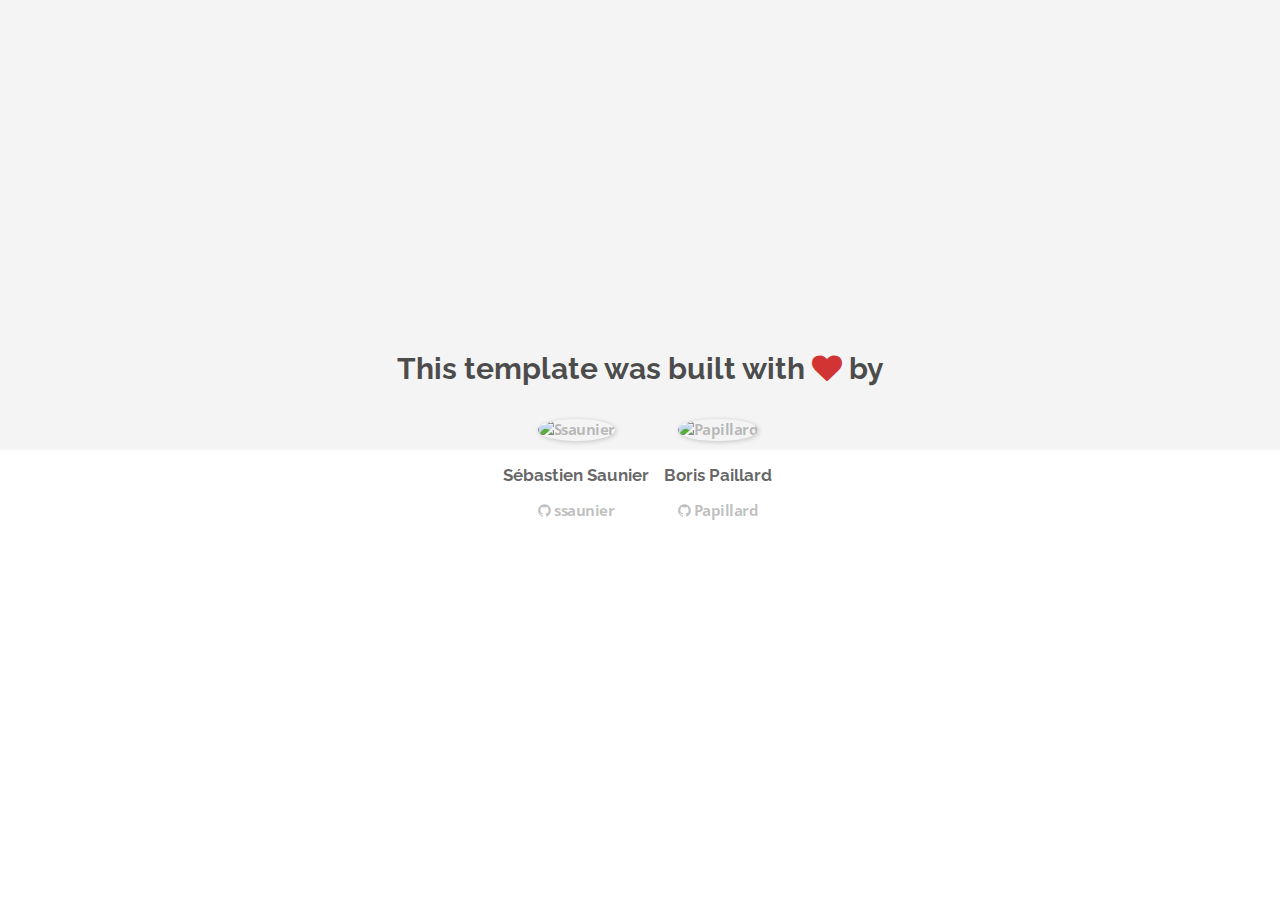
==== about.html @ 0bd61c10 "Automated commit at 2018-07-30 09:25:09 UTC by middleman-deploy 2.0.0-alpha" ====
<!doctype html>
<html>
  <head>
    <meta charset="utf-8">
    <meta http-equiv="x-ua-compatible" content="ie=edge">
    <meta name="viewport"
          content="width=device-width, initial-scale=1, shrink-to-fit=no">
    <!-- Use the title from a page's frontmatter if it has one -->
    <title>Le Wagon - Middleman - About</title>
    <link href="stylesheets/application-3c48b980.css" rel="stylesheet" />
    <script src="javascripts/application-93de88c9.js"></script>
    <link href="images/favicon-f15af148.png" rel="icon" type="image/png" />
  </head>
  <body>
    <div id="about">
  <div class="about-content">
    <h1>This template was built with <i class="fa fa-heart"></i> by</h1>
    <ul class="list-inline">
        <li>
<a href="https://kitt.lewagon.com/alumni/ssaunier" target="_blank">            <img src="https://kitt.lewagon.com/placeholder/users/ssaunier" class="img-circle" alt="Ssaunier" />
</a>          <h2>Sébastien Saunier</h2>
          <p>
<a href="https://github.com/ssaunier" target="_blank">              <i class="fa fa-github"></i> ssaunier
</a>          </p>
        </li>
        <li>
<a href="https://kitt.lewagon.com/alumni/Papillard" target="_blank">            <img src="https://kitt.lewagon.com/placeholder/users/Papillard" class="img-circle" alt="Papillard" />
</a>          <h2>Boris Paillard</h2>
          <p>
<a href="https://github.com/Papillard" target="_blank">              <i class="fa fa-github"></i> Papillard
</a>          </p>
        </li>
    </ul>
  </div>
</div>

  </body>
</html>
---- stylesheets/application-3c48b980.css ----
@import url("https://fonts.googleapis.com/css?family=Open+Sans:400,300,700|Raleway:400,100,300,700,500");/*!
 * Bootstrap v3.3.7 (http://getbootstrap.com)
 * Copyright 2011-2016 Twitter, Inc.
 * Licensed under MIT (https://github.com/twbs/bootstrap/blob/master/LICENSE)
 *//*! normalize.css v3.0.3 | MIT License | github.com/necolas/normalize.css */html{font-family:sans-serif;-ms-text-size-adjust:100%;-webkit-text-size-adjust:100%}body{margin:0}article,aside,details,figcaption,figure,footer,header,hgroup,main,menu,nav,section,summary{display:block}audio,canvas,progress,video{display:inline-block;vertical-align:baseline}audio:not([controls]){display:none;height:0}[hidden],template{display:none}a{background-color:transparent}a:active,a:hover{outline:0}abbr[title]{border-bottom:1px dotted}b,strong{font-weight:bold}dfn{font-style:italic}h1{font-size:2em;margin:0.67em 0}mark{background:#ff0;color:#000}small{font-size:80%}sub,sup{font-size:75%;line-height:0;position:relative;vertical-align:baseline}sup{top:-0.5em}sub{bottom:-0.25em}img{border:0}svg:not(:root){overflow:hidden}figure{margin:1em 40px}hr{-webkit-box-sizing:content-box;box-sizing:content-box;height:0}pre{overflow:auto}code,kbd,pre,samp{font-family:monospace, monospace;font-size:1em}button,input,optgroup,select,textarea{color:inherit;font:inherit;margin:0}button{overflow:visible}button,select{text-transform:none}button,html input[type="button"],input[type="reset"],input[type="submit"]{-webkit-appearance:button;cursor:pointer}button[disabled],html input[disabled]{cursor:default}button::-moz-focus-inner,input::-moz-focus-inner{border:0;padding:0}input{line-height:normal}input[type="checkbox"],input[type="radio"]{-webkit-box-sizing:border-box;box-sizing:border-box;padding:0}input[type="number"]::-webkit-inner-spin-button,input[type="number"]::-webkit-outer-spin-button{height:auto}input[type="search"]{-webkit-appearance:textfield;-webkit-box-sizing:content-box;box-sizing:content-box}input[type="search"]::-webkit-search-cancel-button,input[type="search"]::-webkit-search-decoration{-webkit-appearance:none}fieldset{border:1px solid #c0c0c0;margin:0 2px;padding:0.35em 0.625em 0.75em}legend{border:0;padding:0}textarea{overflow:auto}optgroup{font-weight:bold}table{border-collapse:collapse;border-spacing:0}td,th{padding:0}/*! Source: https://github.com/h5bp/html5-boilerplate/blob/master/src/css/main.css */@media print{*,*:before,*:after{background:transparent !important;color:#000 !important;-webkit-box-shadow:none !important;box-shadow:none !important;text-shadow:none !important}a,a:visited{text-decoration:underline}a[href]:after{content:" (" attr(href) ")"}abbr[title]:after{content:" (" attr(title) ")"}a[href^="#"]:after,a[href^="javascript:"]:after{content:""}pre,blockquote{border:1px solid #999;page-break-inside:avoid}thead{display:table-header-group}tr,img{page-break-inside:avoid}img{max-width:100% !important}p,h2,h3{orphans:3;widows:3}h2,h3{page-break-after:avoid}.navbar{display:none}.btn>.caret,.dropup>.btn>.caret{border-top-color:#000 !important}.label{border:1px solid #000}.table{border-collapse:collapse !important}.table td,.table th{background-color:#fff !important}.table-bordered th,.table-bordered td{border:1px solid #ddd !important}}@font-face{font-family:'Glyphicons Halflings';src:url("../assets/bootstrap/glyphicons-halflings-regular-86b6f62b.eot");src:url("../assets/bootstrap/glyphicons-halflings-regular-86b6f62b.eot?#iefix") format("embedded-opentype"),url("../assets/bootstrap/glyphicons-halflings-regular-ca35b697.woff2") format("woff2"),url("../assets/bootstrap/glyphicons-halflings-regular-278e49a8.woff") format("woff"),url("../assets/bootstrap/glyphicons-halflings-regular-44bc1850.ttf") format("truetype"),url("../assets/bootstrap/glyphicons-halflings-regular-de51a849.svg#glyphicons_halflingsregular") format("svg")}.glyphicon{position:relative;top:1px;display:inline-block;font-family:'Glyphicons Halflings';font-style:normal;font-weight:normal;line-height:1;-webkit-font-smoothing:antialiased;-moz-osx-font-smoothing:grayscale}.glyphicon-asterisk:before{content:"\002a"}.glyphicon-plus:before{content:"\002b"}.glyphicon-euro:before,.glyphicon-eur:before{content:"\20ac"}.glyphicon-minus:before{content:"\2212"}.glyphicon-cloud:before{content:"\2601"}.glyphicon-envelope:before{content:"\2709"}.glyphicon-pencil:before{content:"\270f"}.glyphicon-glass:before{content:"\e001"}.glyphicon-music:before{content:"\e002"}.glyphicon-search:before{content:"\e003"}.glyphicon-heart:before{content:"\e005"}.glyphicon-star:before{content:"\e006"}.glyphicon-star-empty:before{content:"\e007"}.glyphicon-user:before{content:"\e008"}.glyphicon-film:before{content:"\e009"}.glyphicon-th-large:before{content:"\e010"}.glyphicon-th:before{content:"\e011"}.glyphicon-th-list:before{content:"\e012"}.glyphicon-ok:before{content:"\e013"}.glyphicon-remove:before{content:"\e014"}.glyphicon-zoom-in:before{content:"\e015"}.glyphicon-zoom-out:before{content:"\e016"}.glyphicon-off:before{content:"\e017"}.glyphicon-signal:before{content:"\e018"}.glyphicon-cog:before{content:"\e019"}.glyphicon-trash:before{content:"\e020"}.glyphicon-home:before{content:"\e021"}.glyphicon-file:before{content:"\e022"}.glyphicon-time:before{content:"\e023"}.glyphicon-road:before{content:"\e024"}.glyphicon-download-alt:before{content:"\e025"}.glyphicon-download:before{content:"\e026"}.glyphicon-upload:before{content:"\e027"}.glyphicon-inbox:before{content:"\e028"}.glyphicon-play-circle:before{content:"\e029"}.glyphicon-repeat:before{content:"\e030"}.glyphicon-refresh:before{content:"\e031"}.glyphicon-list-alt:before{content:"\e032"}.glyphicon-lock:before{content:"\e033"}.glyphicon-flag:before{content:"\e034"}.glyphicon-headphones:before{content:"\e035"}.glyphicon-volume-off:before{content:"\e036"}.glyphicon-volume-down:before{content:"\e037"}.glyphicon-volume-up:before{content:"\e038"}.glyphicon-qrcode:before{content:"\e039"}.glyphicon-barcode:before{content:"\e040"}.glyphicon-tag:before{content:"\e041"}.glyphicon-tags:before{content:"\e042"}.glyphicon-book:before{content:"\e043"}.glyphicon-bookmark:before{content:"\e044"}.glyphicon-print:before{content:"\e045"}.glyphicon-camera:before{content:"\e046"}.glyphicon-font:before{content:"\e047"}.glyphicon-bold:before{content:"\e048"}.glyphicon-italic:before{content:"\e049"}.glyphicon-text-height:before{content:"\e050"}.glyphicon-text-width:before{content:"\e051"}.glyphicon-align-left:before{content:"\e052"}.glyphicon-align-center:before{content:"\e053"}.glyphicon-align-right:before{content:"\e054"}.glyphicon-align-justify:before{content:"\e055"}.glyphicon-list:before{content:"\e056"}.glyphicon-indent-left:before{content:"\e057"}.glyphicon-indent-right:before{content:"\e058"}.glyphicon-facetime-video:before{content:"\e059"}.glyphicon-picture:before{content:"\e060"}.glyphicon-map-marker:before{content:"\e062"}.glyphicon-adjust:before{content:"\e063"}.glyphicon-tint:before{content:"\e064"}.glyphicon-edit:before{content:"\e065"}.glyphicon-share:before{content:"\e066"}.glyphicon-check:before{content:"\e067"}.glyphicon-move:before{content:"\e068"}.glyphicon-step-backward:before{content:"\e069"}.glyphicon-fast-backward:before{content:"\e070"}.glyphicon-backward:before{content:"\e071"}.glyphicon-play:before{content:"\e072"}.glyphicon-pause:before{content:"\e073"}.glyphicon-stop:before{content:"\e074"}.glyphicon-forward:before{content:"\e075"}.glyphicon-fast-forward:before{content:"\e076"}.glyphicon-step-forward:before{content:"\e077"}.glyphicon-eject:before{content:"\e078"}.glyphicon-chevron-left:before{content:"\e079"}.glyphicon-chevron-right:before{content:"\e080"}.glyphicon-plus-sign:before{content:"\e081"}.glyphicon-minus-sign:before{content:"\e082"}.glyphicon-remove-sign:before{content:"\e083"}.glyphicon-ok-sign:before{content:"\e084"}.glyphicon-question-sign:before{content:"\e085"}.glyphicon-info-sign:before{content:"\e086"}.glyphicon-screenshot:before{content:"\e087"}.glyphicon-remove-circle:before{content:"\e088"}.glyphicon-ok-circle:before{content:"\e089"}.glyphicon-ban-circle:before{content:"\e090"}.glyphicon-arrow-left:before{content:"\e091"}.glyphicon-arrow-right:before{content:"\e092"}.glyphicon-arrow-up:before{content:"\e093"}.glyphicon-arrow-down:before{content:"\e094"}.glyphicon-share-alt:before{content:"\e095"}.glyphicon-resize-full:before{content:"\e096"}.glyphicon-resize-small:before{content:"\e097"}.glyphicon-exclamation-sign:before{content:"\e101"}.glyphicon-gift:before{content:"\e102"}.glyphicon-leaf:before{content:"\e103"}.glyphicon-fire:before{content:"\e104"}.glyphicon-eye-open:before{content:"\e105"}.glyphicon-eye-close:before{content:"\e106"}.glyphicon-warning-sign:before{content:"\e107"}.glyphicon-plane:before{content:"\e108"}.glyphicon-calendar:before{content:"\e109"}.glyphicon-random:before{content:"\e110"}.glyphicon-comment:before{content:"\e111"}.glyphicon-magnet:before{content:"\e112"}.glyphicon-chevron-up:before{content:"\e113"}.glyphicon-chevron-down:before{content:"\e114"}.glyphicon-retweet:before{content:"\e115"}.glyphicon-shopping-cart:before{content:"\e116"}.glyphicon-folder-close:before{content:"\e117"}.glyphicon-folder-open:before{content:"\e118"}.glyphicon-resize-vertical:before{content:"\e119"}.glyphicon-resize-horizontal:before{content:"\e120"}.glyphicon-hdd:before{content:"\e121"}.glyphicon-bullhorn:before{content:"\e122"}.glyphicon-bell:before{content:"\e123"}.glyphicon-certificate:before{content:"\e124"}.glyphicon-thumbs-up:before{content:"\e125"}.glyphicon-thumbs-down:before{content:"\e126"}.glyphicon-hand-right:before{content:"\e127"}.glyphicon-hand-left:before{content:"\e128"}.glyphicon-hand-up:before{content:"\e129"}.glyphicon-hand-down:before{content:"\e130"}.glyphicon-circle-arrow-right:before{content:"\e131"}.glyphicon-circle-arrow-left:before{content:"\e132"}.glyphicon-circle-arrow-up:before{content:"\e133"}.glyphicon-circle-arrow-down:before{content:"\e134"}.glyphicon-globe:before{content:"\e135"}.glyphicon-wrench:before{content:"\e136"}.glyphicon-tasks:before{content:"\e137"}.glyphicon-filter:before{content:"\e138"}.glyphicon-briefcase:before{content:"\e139"}.glyphicon-fullscreen:before{content:"\e140"}.glyphicon-dashboard:before{content:"\e141"}.glyphicon-paperclip:before{content:"\e142"}.glyphicon-heart-empty:before{content:"\e143"}.glyphicon-link:before{content:"\e144"}.glyphicon-phone:before{content:"\e145"}.glyphicon-pushpin:before{content:"\e146"}.glyphicon-usd:before{content:"\e148"}.glyphicon-gbp:before{content:"\e149"}.glyphicon-sort:before{content:"\e150"}.glyphicon-sort-by-alphabet:before{content:"\e151"}.glyphicon-sort-by-alphabet-alt:before{content:"\e152"}.glyphicon-sort-by-order:before{content:"\e153"}.glyphicon-sort-by-order-alt:before{content:"\e154"}.glyphicon-sort-by-attributes:before{content:"\e155"}.glyphicon-sort-by-attributes-alt:before{content:"\e156"}.glyphicon-unchecked:before{content:"\e157"}.glyphicon-expand:before{content:"\e158"}.glyphicon-collapse-down:before{content:"\e159"}.glyphicon-collapse-up:before{content:"\e160"}.glyphicon-log-in:before{content:"\e161"}.glyphicon-flash:before{content:"\e162"}.glyphicon-log-out:before{content:"\e163"}.glyphicon-new-window:before{content:"\e164"}.glyphicon-record:before{content:"\e165"}.glyphicon-save:before{content:"\e166"}.glyphicon-open:before{content:"\e167"}.glyphicon-saved:before{content:"\e168"}.glyphicon-import:before{content:"\e169"}.glyphicon-export:before{content:"\e170"}.glyphicon-send:before{content:"\e171"}.glyphicon-floppy-disk:before{content:"\e172"}.glyphicon-floppy-saved:before{content:"\e173"}.glyphicon-floppy-remove:before{content:"\e174"}.glyphicon-floppy-save:before{content:"\e175"}.glyphicon-floppy-open:before{content:"\e176"}.glyphicon-credit-card:before{content:"\e177"}.glyphicon-transfer:before{content:"\e178"}.glyphicon-cutlery:before{content:"\e179"}.glyphicon-header:before{content:"\e180"}.glyphicon-compressed:before{content:"\e181"}.glyphicon-earphone:before{content:"\e182"}.glyphicon-phone-alt:before{content:"\e183"}.glyphicon-tower:before{content:"\e184"}.glyphicon-stats:before{content:"\e185"}.glyphicon-sd-video:before{content:"\e186"}.glyphicon-hd-video:before{content:"\e187"}.glyphicon-subtitles:before{content:"\e188"}.glyphicon-sound-stereo:before{content:"\e189"}.glyphicon-sound-dolby:before{content:"\e190"}.glyphicon-sound-5-1:before{content:"\e191"}.glyphicon-sound-6-1:before{content:"\e192"}.glyphicon-sound-7-1:before{content:"\e193"}.glyphicon-copyright-mark:before{content:"\e194"}.glyphicon-registration-mark:before{content:"\e195"}.glyphicon-cloud-download:before{content:"\e197"}.glyphicon-cloud-upload:before{content:"\e198"}.glyphicon-tree-conifer:before{content:"\e199"}.glyphicon-tree-deciduous:before{content:"\e200"}.glyphicon-cd:before{content:"\e201"}.glyphicon-save-file:before{content:"\e202"}.glyphicon-open-file:before{content:"\e203"}.glyphicon-level-up:before{content:"\e204"}.glyphicon-copy:before{content:"\e205"}.glyphicon-paste:before{content:"\e206"}.glyphicon-alert:before{content:"\e209"}.glyphicon-equalizer:before{content:"\e210"}.glyphicon-king:before{content:"\e211"}.glyphicon-queen:before{content:"\e212"}.glyphicon-pawn:before{content:"\e213"}.glyphicon-bishop:before{content:"\e214"}.glyphicon-knight:before{content:"\e215"}.glyphicon-baby-formula:before{content:"\e216"}.glyphicon-tent:before{content:"\26fa"}.glyphicon-blackboard:before{content:"\e218"}.glyphicon-bed:before{content:"\e219"}.glyphicon-apple:before{content:"\f8ff"}.glyphicon-erase:before{content:"\e221"}.glyphicon-hourglass:before{content:"\231b"}.glyphicon-lamp:before{content:"\e223"}.glyphicon-duplicate:before{content:"\e224"}.glyphicon-piggy-bank:before{content:"\e225"}.glyphicon-scissors:before{content:"\e226"}.glyphicon-bitcoin:before{content:"\e227"}.glyphicon-btc:before{content:"\e227"}.glyphicon-xbt:before{content:"\e227"}.glyphicon-yen:before{content:"\00a5"}.glyphicon-jpy:before{content:"\00a5"}.glyphicon-ruble:before{content:"\20bd"}.glyphicon-rub:before{content:"\20bd"}.glyphicon-scale:before{content:"\e230"}.glyphicon-ice-lolly:before{content:"\e231"}.glyphicon-ice-lolly-tasted:before{content:"\e232"}.glyphicon-education:before{content:"\e233"}.glyphicon-option-horizontal:before{content:"\e234"}.glyphicon-option-vertical:before{content:"\e235"}.glyphicon-menu-hamburger:before{content:"\e236"}.glyphicon-modal-window:before{content:"\e237"}.glyphicon-oil:before{content:"\e238"}.glyphicon-grain:before{content:"\e239"}.glyphicon-sunglasses:before{content:"\e240"}.glyphicon-text-size:before{content:"\e241"}.glyphicon-text-color:before{content:"\e242"}.glyphicon-text-background:before{content:"\e243"}.glyphicon-object-align-top:before{content:"\e244"}.glyphicon-object-align-bottom:before{content:"\e245"}.glyphicon-object-align-horizontal:before{content:"\e246"}.glyphicon-object-align-left:before{content:"\e247"}.glyphicon-object-align-vertical:before{content:"\e248"}.glyphicon-object-align-right:before{content:"\e249"}.glyphicon-triangle-right:before{content:"\e250"}.glyphicon-triangle-left:before{content:"\e251"}.glyphicon-triangle-bottom:before{content:"\e252"}.glyphicon-triangle-top:before{content:"\e253"}.glyphicon-console:before{content:"\e254"}.glyphicon-superscript:before{content:"\e255"}.glyphicon-subscript:before{content:"\e256"}.glyphicon-menu-left:before{content:"\e257"}.glyphicon-menu-right:before{content:"\e258"}.glyphicon-menu-down:before{content:"\e259"}.glyphicon-menu-up:before{content:"\e260"}*{-webkit-box-sizing:border-box;box-sizing:border-box}*:before,*:after{-webkit-box-sizing:border-box;box-sizing:border-box}html{font-size:10px;-webkit-tap-highlight-color:transparent}body{font-family:"Open Sans", "Helvetica", "sans-serif";font-size:18px;line-height:1.42857143;color:#333333;background-color:#F4F4F4}input,button,select,textarea{font-family:inherit;font-size:inherit;line-height:inherit}a{color:#469AE0;text-decoration:none}a:hover,a:focus{color:#1f74ba;text-decoration:underline}a:focus{outline:5px auto -webkit-focus-ring-color;outline-offset:-2px}figure{margin:0}img{vertical-align:middle}.img-responsive{display:block;max-width:100%;height:auto}.img-rounded{border-radius:2px}.img-thumbnail{padding:4px;line-height:1.42857143;background-color:#F4F4F4;border:1px solid #ddd;border-radius:2px;-webkit-transition:all 0.2s ease-in-out;transition:all 0.2s ease-in-out;display:inline-block;max-width:100%;height:auto}.img-circle{border-radius:50%}hr{margin-top:25px;margin-bottom:25px;border:0;border-top:1px solid #eeeeee}.sr-only{position:absolute;width:1px;height:1px;margin:-1px;padding:0;overflow:hidden;clip:rect(0, 0, 0, 0);border:0}.sr-only-focusable:active,.sr-only-focusable:focus{position:static;width:auto;height:auto;margin:0;overflow:visible;clip:auto}[role="button"]{cursor:pointer}h1,h2,h3,h4,h5,h6,.h1,.h2,.h3,.h4,.h5,.h6{font-family:"Raleway", "Helvetica", "sans-serif";font-weight:500;line-height:1.1;color:inherit}h1 small,h1 .small,h2 small,h2 .small,h3 small,h3 .small,h4 small,h4 .small,h5 small,h5 .small,h6 small,h6 .small,.h1 small,.h1 .small,.h2 small,.h2 .small,.h3 small,.h3 .small,.h4 small,.h4 .small,.h5 small,.h5 .small,.h6 small,.h6 .small{font-weight:normal;line-height:1;color:#777777}h1,.h1,h2,.h2,h3,.h3{margin-top:25px;margin-bottom:12.5px}h1 small,h1 .small,.h1 small,.h1 .small,h2 small,h2 .small,.h2 small,.h2 .small,h3 small,h3 .small,.h3 small,.h3 .small{font-size:65%}h4,.h4,h5,.h5,h6,.h6{margin-top:12.5px;margin-bottom:12.5px}h4 small,h4 .small,.h4 small,.h4 .small,h5 small,h5 .small,.h5 small,.h5 .small,h6 small,h6 .small,.h6 small,.h6 .small{font-size:75%}h1,.h1{font-size:46px}h2,.h2{font-size:38px}h3,.h3{font-size:31px}h4,.h4{font-size:23px}h5,.h5{font-size:18px}h6,.h6{font-size:16px}p{margin:0 0 12.5px}.lead{margin-bottom:25px;font-size:20px;font-weight:300;line-height:1.4}@media (min-width: 768px){.lead{font-size:27px}}small,.small{font-size:88%}mark,.mark{background-color:#fcf8e3;padding:.2em}.text-left{text-align:left}.text-right{text-align:right}.text-center{text-align:center}.text-justify{text-align:justify}.text-nowrap{white-space:nowrap}.text-lowercase{text-transform:lowercase}.text-uppercase,.initialism{text-transform:uppercase}.text-capitalize{text-transform:capitalize}.text-muted{color:#777777}.text-primary{color:#469AE0}a.text-primary:hover,a.text-primary:focus{color:#2381d0}.text-success{color:#3c763d}a.text-success:hover,a.text-success:focus{color:#2b542c}.text-info{color:#31708f}a.text-info:hover,a.text-info:focus{color:#245269}.text-warning{color:#8a6d3b}a.text-warning:hover,a.text-warning:focus{color:#66512c}.text-danger{color:#a94442}a.text-danger:hover,a.text-danger:focus{color:#843534}.bg-primary{color:#fff}.bg-primary{background-color:#469AE0}a.bg-primary:hover,a.bg-primary:focus{background-color:#2381d0}.bg-success{background-color:#dff0d8}a.bg-success:hover,a.bg-success:focus{background-color:#c1e2b3}.bg-info{background-color:#d9edf7}a.bg-info:hover,a.bg-info:focus{background-color:#afd9ee}.bg-warning{background-color:#fcf8e3}a.bg-warning:hover,a.bg-warning:focus{background-color:#f7ecb5}.bg-danger{background-color:#f2dede}a.bg-danger:hover,a.bg-danger:focus{background-color:#e4b9b9}.page-header{padding-bottom:11.5px;margin:50px 0 25px;border-bottom:1px solid #eeeeee}ul,ol{margin-top:0;margin-bottom:12.5px}ul ul,ul ol,ol ul,ol ol{margin-bottom:0}.list-unstyled{padding-left:0;list-style:none}.list-inline{padding-left:0;list-style:none;margin-left:-5px}.list-inline>li{display:inline-block;padding-left:5px;padding-right:5px}dl{margin-top:0;margin-bottom:25px}dt,dd{line-height:1.42857143}dt{font-weight:bold}dd{margin-left:0}.dl-horizontal dd:before,.dl-horizontal dd:after{content:" ";display:table}.dl-horizontal dd:after{clear:both}@media (min-width: 768px){.dl-horizontal dt{float:left;width:160px;clear:left;text-align:right;overflow:hidden;text-overflow:ellipsis;white-space:nowrap}.dl-horizontal dd{margin-left:180px}}abbr[title],abbr[data-original-title]{cursor:help;border-bottom:1px dotted #777777}.initialism{font-size:90%}blockquote{padding:12.5px 25px;margin:0 0 25px;font-size:22.5px;border-left:5px solid #eeeeee}blockquote p:last-child,blockquote ul:last-child,blockquote ol:last-child{margin-bottom:0}blockquote footer,blockquote small,blockquote .small{display:block;font-size:80%;line-height:1.42857143;color:#777777}blockquote footer:before,blockquote small:before,blockquote .small:before{content:'\2014 \00A0'}.blockquote-reverse,blockquote.pull-right{padding-right:15px;padding-left:0;border-right:5px solid #eeeeee;border-left:0;text-align:right}.blockquote-reverse footer:before,.blockquote-reverse small:before,.blockquote-reverse .small:before,blockquote.pull-right footer:before,blockquote.pull-right small:before,blockquote.pull-right .small:before{content:''}.blockquote-reverse footer:after,.blockquote-reverse small:after,.blockquote-reverse .small:after,blockquote.pull-right footer:after,blockquote.pull-right small:after,blockquote.pull-right .small:after{content:'\00A0 \2014'}address{margin-bottom:25px;font-style:normal;line-height:1.42857143}code,kbd,pre,samp{font-family:Menlo, Monaco, Consolas, "Courier New", monospace}code{padding:2px 4px;font-size:90%;color:#c7254e;background-color:#f9f2f4;border-radius:2px}kbd{padding:2px 4px;font-size:90%;color:#fff;background-color:#333;border-radius:2px;-webkit-box-shadow:inset 0 -1px 0 rgba(0,0,0,0.25);box-shadow:inset 0 -1px 0 rgba(0,0,0,0.25)}kbd kbd{padding:0;font-size:100%;font-weight:bold;-webkit-box-shadow:none;box-shadow:none}pre{display:block;padding:12px;margin:0 0 12.5px;font-size:17px;line-height:1.42857143;word-break:break-all;word-wrap:break-word;color:#333333;background-color:#f5f5f5;border:1px solid #ccc;border-radius:2px}pre code{padding:0;font-size:inherit;color:inherit;white-space:pre-wrap;background-color:transparent;border-radius:0}.pre-scrollable{max-height:340px;overflow-y:scroll}.container{margin-right:auto;margin-left:auto;padding-left:15px;padding-right:15px}.container:before,.container:after{content:" ";display:table}.container:after{clear:both}@media (min-width: 768px){.container{width:750px}}@media (min-width: 992px){.container{width:970px}}@media (min-width: 1200px){.container{width:1170px}}.container-fluid{margin-right:auto;margin-left:auto;padding-left:15px;padding-right:15px}.container-fluid:before,.container-fluid:after{content:" ";display:table}.container-fluid:after{clear:both}.row{margin-left:-15px;margin-right:-15px}.row:before,.row:after{content:" ";display:table}.row:after{clear:both}.col-xs-1,.col-sm-1,.col-md-1,.col-lg-1,.col-xs-2,.col-sm-2,.col-md-2,.col-lg-2,.col-xs-3,.col-sm-3,.col-md-3,.col-lg-3,.col-xs-4,.col-sm-4,.col-md-4,.col-lg-4,.col-xs-5,.col-sm-5,.col-md-5,.col-lg-5,.col-xs-6,.col-sm-6,.col-md-6,.col-lg-6,.col-xs-7,.col-sm-7,.col-md-7,.col-lg-7,.col-xs-8,.col-sm-8,.col-md-8,.col-lg-8,.col-xs-9,.col-sm-9,.col-md-9,.col-lg-9,.col-xs-10,.col-sm-10,.col-md-10,.col-lg-10,.col-xs-11,.col-sm-11,.col-md-11,.col-lg-11,.col-xs-12,.col-sm-12,.col-md-12,.col-lg-12{position:relative;min-height:1px;padding-left:15px;padding-right:15px}.col-xs-1,.col-xs-2,.col-xs-3,.col-xs-4,.col-xs-5,.col-xs-6,.col-xs-7,.col-xs-8,.col-xs-9,.col-xs-10,.col-xs-11,.col-xs-12{float:left}.col-xs-1{width:8.33333333%}.col-xs-2{width:16.66666667%}.col-xs-3{width:25%}.col-xs-4{width:33.33333333%}.col-xs-5{width:41.66666667%}.col-xs-6{width:50%}.col-xs-7{width:58.33333333%}.col-xs-8{width:66.66666667%}.col-xs-9{width:75%}.col-xs-10{width:83.33333333%}.col-xs-11{width:91.66666667%}.col-xs-12{width:100%}.col-xs-pull-0{right:auto}.col-xs-pull-1{right:8.33333333%}.col-xs-pull-2{right:16.66666667%}.col-xs-pull-3{right:25%}.col-xs-pull-4{right:33.33333333%}.col-xs-pull-5{right:41.66666667%}.col-xs-pull-6{right:50%}.col-xs-pull-7{right:58.33333333%}.col-xs-pull-8{right:66.66666667%}.col-xs-pull-9{right:75%}.col-xs-pull-10{right:83.33333333%}.col-xs-pull-11{right:91.66666667%}.col-xs-pull-12{right:100%}.col-xs-push-0{left:auto}.col-xs-push-1{left:8.33333333%}.col-xs-push-2{left:16.66666667%}.col-xs-push-3{left:25%}.col-xs-push-4{left:33.33333333%}.col-xs-push-5{left:41.66666667%}.col-xs-push-6{left:50%}.col-xs-push-7{left:58.33333333%}.col-xs-push-8{left:66.66666667%}.col-xs-push-9{left:75%}.col-xs-push-10{left:83.33333333%}.col-xs-push-11{left:91.66666667%}.col-xs-push-12{left:100%}.col-xs-offset-0{margin-left:0%}.col-xs-offset-1{margin-left:8.33333333%}.col-xs-offset-2{margin-left:16.66666667%}.col-xs-offset-3{margin-left:25%}.col-xs-offset-4{margin-left:33.33333333%}.col-xs-offset-5{margin-left:41.66666667%}.col-xs-offset-6{margin-left:50%}.col-xs-offset-7{margin-left:58.33333333%}.col-xs-offset-8{margin-left:66.66666667%}.col-xs-offset-9{margin-left:75%}.col-xs-offset-10{margin-left:83.33333333%}.col-xs-offset-11{margin-left:91.66666667%}.col-xs-offset-12{margin-left:100%}@media (min-width: 768px){.col-sm-1,.col-sm-2,.col-sm-3,.col-sm-4,.col-sm-5,.col-sm-6,.col-sm-7,.col-sm-8,.col-sm-9,.col-sm-10,.col-sm-11,.col-sm-12{float:left}.col-sm-1{width:8.33333333%}.col-sm-2{width:16.66666667%}.col-sm-3{width:25%}.col-sm-4{width:33.33333333%}.col-sm-5{width:41.66666667%}.col-sm-6{width:50%}.col-sm-7{width:58.33333333%}.col-sm-8{width:66.66666667%}.col-sm-9{width:75%}.col-sm-10{width:83.33333333%}.col-sm-11{width:91.66666667%}.col-sm-12{width:100%}.col-sm-pull-0{right:auto}.col-sm-pull-1{right:8.33333333%}.col-sm-pull-2{right:16.66666667%}.col-sm-pull-3{right:25%}.col-sm-pull-4{right:33.33333333%}.col-sm-pull-5{right:41.66666667%}.col-sm-pull-6{right:50%}.col-sm-pull-7{right:58.33333333%}.col-sm-pull-8{right:66.66666667%}.col-sm-pull-9{right:75%}.col-sm-pull-10{right:83.33333333%}.col-sm-pull-11{right:91.66666667%}.col-sm-pull-12{right:100%}.col-sm-push-0{left:auto}.col-sm-push-1{left:8.33333333%}.col-sm-push-2{left:16.66666667%}.col-sm-push-3{left:25%}.col-sm-push-4{left:33.33333333%}.col-sm-push-5{left:41.66666667%}.col-sm-push-6{left:50%}.col-sm-push-7{left:58.33333333%}.col-sm-push-8{left:66.66666667%}.col-sm-push-9{left:75%}.col-sm-push-10{left:83.33333333%}.col-sm-push-11{left:91.66666667%}.col-sm-push-12{left:100%}.col-sm-offset-0{margin-left:0%}.col-sm-offset-1{margin-left:8.33333333%}.col-sm-offset-2{margin-left:16.66666667%}.col-sm-offset-3{margin-left:25%}.col-sm-offset-4{margin-left:33.33333333%}.col-sm-offset-5{margin-left:41.66666667%}.col-sm-offset-6{margin-left:50%}.col-sm-offset-7{margin-left:58.33333333%}.col-sm-offset-8{margin-left:66.66666667%}.col-sm-offset-9{margin-left:75%}.col-sm-offset-10{margin-left:83.33333333%}.col-sm-offset-11{margin-left:91.66666667%}.col-sm-offset-12{margin-left:100%}}@media (min-width: 992px){.col-md-1,.col-md-2,.col-md-3,.col-md-4,.col-md-5,.col-md-6,.col-md-7,.col-md-8,.col-md-9,.col-md-10,.col-md-11,.col-md-12{float:left}.col-md-1{width:8.33333333%}.col-md-2{width:16.66666667%}.col-md-3{width:25%}.col-md-4{width:33.33333333%}.col-md-5{width:41.66666667%}.col-md-6{width:50%}.col-md-7{width:58.33333333%}.col-md-8{width:66.66666667%}.col-md-9{width:75%}.col-md-10{width:83.33333333%}.col-md-11{width:91.66666667%}.col-md-12{width:100%}.col-md-pull-0{right:auto}.col-md-pull-1{right:8.33333333%}.col-md-pull-2{right:16.66666667%}.col-md-pull-3{right:25%}.col-md-pull-4{right:33.33333333%}.col-md-pull-5{right:41.66666667%}.col-md-pull-6{right:50%}.col-md-pull-7{right:58.33333333%}.col-md-pull-8{right:66.66666667%}.col-md-pull-9{right:75%}.col-md-pull-10{right:83.33333333%}.col-md-pull-11{right:91.66666667%}.col-md-pull-12{right:100%}.col-md-push-0{left:auto}.col-md-push-1{left:8.33333333%}.col-md-push-2{left:16.66666667%}.col-md-push-3{left:25%}.col-md-push-4{left:33.33333333%}.col-md-push-5{left:41.66666667%}.col-md-push-6{left:50%}.col-md-push-7{left:58.33333333%}.col-md-push-8{left:66.66666667%}.col-md-push-9{left:75%}.col-md-push-10{left:83.33333333%}.col-md-push-11{left:91.66666667%}.col-md-push-12{left:100%}.col-md-offset-0{margin-left:0%}.col-md-offset-1{margin-left:8.33333333%}.col-md-offset-2{margin-left:16.66666667%}.col-md-offset-3{margin-left:25%}.col-md-offset-4{margin-left:33.33333333%}.col-md-offset-5{margin-left:41.66666667%}.col-md-offset-6{margin-left:50%}.col-md-offset-7{margin-left:58.33333333%}.col-md-offset-8{margin-left:66.66666667%}.col-md-offset-9{margin-left:75%}.col-md-offset-10{margin-left:83.33333333%}.col-md-offset-11{margin-left:91.66666667%}.col-md-offset-12{margin-left:100%}}@media (min-width: 1200px){.col-lg-1,.col-lg-2,.col-lg-3,.col-lg-4,.col-lg-5,.col-lg-6,.col-lg-7,.col-lg-8,.col-lg-9,.col-lg-10,.col-lg-11,.col-lg-12{float:left}.col-lg-1{width:8.33333333%}.col-lg-2{width:16.66666667%}.col-lg-3{width:25%}.col-lg-4{width:33.33333333%}.col-lg-5{width:41.66666667%}.col-lg-6{width:50%}.col-lg-7{width:58.33333333%}.col-lg-8{width:66.66666667%}.col-lg-9{width:75%}.col-lg-10{width:83.33333333%}.col-lg-11{width:91.66666667%}.col-lg-12{width:100%}.col-lg-pull-0{right:auto}.col-lg-pull-1{right:8.33333333%}.col-lg-pull-2{right:16.66666667%}.col-lg-pull-3{right:25%}.col-lg-pull-4{right:33.33333333%}.col-lg-pull-5{right:41.66666667%}.col-lg-pull-6{right:50%}.col-lg-pull-7{right:58.33333333%}.col-lg-pull-8{right:66.66666667%}.col-lg-pull-9{right:75%}.col-lg-pull-10{right:83.33333333%}.col-lg-pull-11{right:91.66666667%}.col-lg-pull-12{right:100%}.col-lg-push-0{left:auto}.col-lg-push-1{left:8.33333333%}.col-lg-push-2{left:16.66666667%}.col-lg-push-3{left:25%}.col-lg-push-4{left:33.33333333%}.col-lg-push-5{left:41.66666667%}.col-lg-push-6{left:50%}.col-lg-push-7{left:58.33333333%}.col-lg-push-8{left:66.66666667%}.col-lg-push-9{left:75%}.col-lg-push-10{left:83.33333333%}.col-lg-push-11{left:91.66666667%}.col-lg-push-12{left:100%}.col-lg-offset-0{margin-left:0%}.col-lg-offset-1{margin-left:8.33333333%}.col-lg-offset-2{margin-left:16.66666667%}.col-lg-offset-3{margin-left:25%}.col-lg-offset-4{margin-left:33.33333333%}.col-lg-offset-5{margin-left:41.66666667%}.col-lg-offset-6{margin-left:50%}.col-lg-offset-7{margin-left:58.33333333%}.col-lg-offset-8{margin-left:66.66666667%}.col-lg-offset-9{margin-left:75%}.col-lg-offset-10{margin-left:83.33333333%}.col-lg-offset-11{margin-left:91.66666667%}.col-lg-offset-12{margin-left:100%}}table{background-color:transparent}caption{padding-top:8px;padding-bottom:8px;color:#777777;text-align:left}th{text-align:left}.table{width:100%;max-width:100%;margin-bottom:25px}.table>thead>tr>th,.table>thead>tr>td,.table>tbody>tr>th,.table>tbody>tr>td,.table>tfoot>tr>th,.table>tfoot>tr>td{padding:8px;line-height:1.42857143;vertical-align:top;border-top:1px solid #ddd}.table>thead>tr>th{vertical-align:bottom;border-bottom:2px solid #ddd}.table>caption+thead>tr:first-child>th,.table>caption+thead>tr:first-child>td,.table>colgroup+thead>tr:first-child>th,.table>colgroup+thead>tr:first-child>td,.table>thead:first-child>tr:first-child>th,.table>thead:first-child>tr:first-child>td{border-top:0}.table>tbody+tbody{border-top:2px solid #ddd}.table .table{background-color:#F4F4F4}.table-condensed>thead>tr>th,.table-condensed>thead>tr>td,.table-condensed>tbody>tr>th,.table-condensed>tbody>tr>td,.table-condensed>tfoot>tr>th,.table-condensed>tfoot>tr>td{padding:5px}.table-bordered{border:1px solid #ddd}.table-bordered>thead>tr>th,.table-bordered>thead>tr>td,.table-bordered>tbody>tr>th,.table-bordered>tbody>tr>td,.table-bordered>tfoot>tr>th,.table-bordered>tfoot>tr>td{border:1px solid #ddd}.table-bordered>thead>tr>th,.table-bordered>thead>tr>td{border-bottom-width:2px}.table-striped>tbody>tr:nth-of-type(odd){background-color:#f9f9f9}.table-hover>tbody>tr:hover{background-color:#f5f5f5}table col[class*="col-"]{position:static;float:none;display:table-column}table td[class*="col-"],table th[class*="col-"]{position:static;float:none;display:table-cell}.table>thead>tr>td.active,.table>thead>tr>th.active,.table>thead>tr.active>td,.table>thead>tr.active>th,.table>tbody>tr>td.active,.table>tbody>tr>th.active,.table>tbody>tr.active>td,.table>tbody>tr.active>th,.table>tfoot>tr>td.active,.table>tfoot>tr>th.active,.table>tfoot>tr.active>td,.table>tfoot>tr.active>th{background-color:#f5f5f5}.table-hover>tbody>tr>td.active:hover,.table-hover>tbody>tr>th.active:hover,.table-hover>tbody>tr.active:hover>td,.table-hover>tbody>tr:hover>.active,.table-hover>tbody>tr.active:hover>th{background-color:#e8e8e8}.table>thead>tr>td.success,.table>thead>tr>th.success,.table>thead>tr.success>td,.table>thead>tr.success>th,.table>tbody>tr>td.success,.table>tbody>tr>th.success,.table>tbody>tr.success>td,.table>tbody>tr.success>th,.table>tfoot>tr>td.success,.table>tfoot>tr>th.success,.table>tfoot>tr.success>td,.table>tfoot>tr.success>th{background-color:#dff0d8}.table-hover>tbody>tr>td.success:hover,.table-hover>tbody>tr>th.success:hover,.table-hover>tbody>tr.success:hover>td,.table-hover>tbody>tr:hover>.success,.table-hover>tbody>tr.success:hover>th{background-color:#d0e9c6}.table>thead>tr>td.info,.table>thead>tr>th.info,.table>thead>tr.info>td,.table>thead>tr.info>th,.table>tbody>tr>td.info,.table>tbody>tr>th.info,.table>tbody>tr.info>td,.table>tbody>tr.info>th,.table>tfoot>tr>td.info,.table>tfoot>tr>th.info,.table>tfoot>tr.info>td,.table>tfoot>tr.info>th{background-color:#d9edf7}.table-hover>tbody>tr>td.info:hover,.table-hover>tbody>tr>th.info:hover,.table-hover>tbody>tr.info:hover>td,.table-hover>tbody>tr:hover>.info,.table-hover>tbody>tr.info:hover>th{background-color:#c4e3f3}.table>thead>tr>td.warning,.table>thead>tr>th.warning,.table>thead>tr.warning>td,.table>thead>tr.warning>th,.table>tbody>tr>td.warning,.table>tbody>tr>th.warning,.table>tbody>tr.warning>td,.table>tbody>tr.warning>th,.table>tfoot>tr>td.warning,.table>tfoot>tr>th.warning,.table>tfoot>tr.warning>td,.table>tfoot>tr.warning>th{background-color:#fcf8e3}.table-hover>tbody>tr>td.warning:hover,.table-hover>tbody>tr>th.warning:hover,.table-hover>tbody>tr.warning:hover>td,.table-hover>tbody>tr:hover>.warning,.table-hover>tbody>tr.warning:hover>th{background-color:#faf2cc}.table>thead>tr>td.danger,.table>thead>tr>th.danger,.table>thead>tr.danger>td,.table>thead>tr.danger>th,.table>tbody>tr>td.danger,.table>tbody>tr>th.danger,.table>tbody>tr.danger>td,.table>tbody>tr.danger>th,.table>tfoot>tr>td.danger,.table>tfoot>tr>th.danger,.table>tfoot>tr.danger>td,.table>tfoot>tr.danger>th{background-color:#f2dede}.table-hover>tbody>tr>td.danger:hover,.table-hover>tbody>tr>th.danger:hover,.table-hover>tbody>tr.danger:hover>td,.table-hover>tbody>tr:hover>.danger,.table-hover>tbody>tr.danger:hover>th{background-color:#ebcccc}.table-responsive{overflow-x:auto;min-height:0.01%}@media screen and (max-width: 767px){.table-responsive{width:100%;margin-bottom:18.75px;overflow-y:hidden;-ms-overflow-style:-ms-autohiding-scrollbar;border:1px solid #ddd}.table-responsive>.table{margin-bottom:0}.table-responsive>.table>thead>tr>th,.table-responsive>.table>thead>tr>td,.table-responsive>.table>tbody>tr>th,.table-responsive>.table>tbody>tr>td,.table-responsive>.table>tfoot>tr>th,.table-responsive>.table>tfoot>tr>td{white-space:nowrap}.table-responsive>.table-bordered{border:0}.table-responsive>.table-bordered>thead>tr>th:first-child,.table-responsive>.table-bordered>thead>tr>td:first-child,.table-responsive>.table-bordered>tbody>tr>th:first-child,.table-responsive>.table-bordered>tbody>tr>td:first-child,.table-responsive>.table-bordered>tfoot>tr>th:first-child,.table-responsive>.table-bordered>tfoot>tr>td:first-child{border-left:0}.table-responsive>.table-bordered>thead>tr>th:last-child,.table-responsive>.table-bordered>thead>tr>td:last-child,.table-responsive>.table-bordered>tbody>tr>th:last-child,.table-responsive>.table-bordered>tbody>tr>td:last-child,.table-responsive>.table-bordered>tfoot>tr>th:last-child,.table-responsive>.table-bordered>tfoot>tr>td:last-child{border-right:0}.table-responsive>.table-bordered>tbody>tr:last-child>th,.table-responsive>.table-bordered>tbody>tr:last-child>td,.table-responsive>.table-bordered>tfoot>tr:last-child>th,.table-responsive>.table-bordered>tfoot>tr:last-child>td{border-bottom:0}}fieldset{padding:0;margin:0;border:0;min-width:0}legend{display:block;width:100%;padding:0;margin-bottom:25px;font-size:27px;line-height:inherit;color:#333333;border:0;border-bottom:1px solid #e5e5e5}label{display:inline-block;max-width:100%;margin-bottom:5px;font-weight:bold}input[type="search"]{-webkit-box-sizing:border-box;box-sizing:border-box}input[type="radio"],input[type="checkbox"]{margin:4px 0 0;margin-top:1px \9;line-height:normal}input[type="file"]{display:block}input[type="range"]{display:block;width:100%}select[multiple],select[size]{height:auto}input[type="file"]:focus,input[type="radio"]:focus,input[type="checkbox"]:focus{outline:5px auto -webkit-focus-ring-color;outline-offset:-2px}output{display:block;padding-top:7px;font-size:18px;line-height:1.42857143;color:#000000}.form-control{display:block;width:100%;height:39px;padding:6px 12px;font-size:18px;line-height:1.42857143;color:#000000;background-color:#fff;background-image:none;border:1px solid #ccc;border-radius:2px;-webkit-box-shadow:inset 0 1px 1px rgba(0,0,0,0.075);box-shadow:inset 0 1px 1px rgba(0,0,0,0.075);-webkit-transition:border-color ease-in-out 0.15s, box-shadow ease-in-out 0.15s;-webkit-transition:border-color ease-in-out 0.15s, -webkit-box-shadow ease-in-out 0.15s;transition:border-color ease-in-out 0.15s, -webkit-box-shadow ease-in-out 0.15s;transition:border-color ease-in-out 0.15s, box-shadow ease-in-out 0.15s;transition:border-color ease-in-out 0.15s, box-shadow ease-in-out 0.15s, -webkit-box-shadow ease-in-out 0.15s}.form-control:focus{border-color:#66afe9;outline:0;-webkit-box-shadow:inset 0 1px 1px rgba(0,0,0,0.075),0 0 8px rgba(102,175,233,0.6);box-shadow:inset 0 1px 1px rgba(0,0,0,0.075),0 0 8px rgba(102,175,233,0.6)}.form-control::-moz-placeholder{color:#999;opacity:1}.form-control:-ms-input-placeholder{color:#999}.form-control::-webkit-input-placeholder{color:#999}.form-control::-ms-expand{border:0;background-color:transparent}.form-control[disabled],.form-control[readonly],fieldset[disabled] .form-control{background-color:#eeeeee;opacity:1}.form-control[disabled],fieldset[disabled] .form-control{cursor:not-allowed}textarea.form-control{height:auto}input[type="search"]{-webkit-appearance:none}@media screen and (-webkit-min-device-pixel-ratio: 0){input[type="date"].form-control,input[type="time"].form-control,input[type="datetime-local"].form-control,input[type="month"].form-control{line-height:39px}input[type="date"].input-sm,.input-group-sm>input[type="date"].form-control,.input-group-sm>input[type="date"].input-group-addon,.input-group-sm>.input-group-btn>input[type="date"].btn,.input-group-sm input[type="date"],input[type="time"].input-sm,.input-group-sm>input[type="time"].form-control,.input-group-sm>input[type="time"].input-group-addon,.input-group-sm>.input-group-btn>input[type="time"].btn,.input-group-sm input[type="time"],input[type="datetime-local"].input-sm,.input-group-sm>input[type="datetime-local"].form-control,.input-group-sm>input[type="datetime-local"].input-group-addon,.input-group-sm>.input-group-btn>input[type="datetime-local"].btn,.input-group-sm input[type="datetime-local"],input[type="month"].input-sm,.input-group-sm>input[type="month"].form-control,.input-group-sm>input[type="month"].input-group-addon,.input-group-sm>.input-group-btn>input[type="month"].btn,.input-group-sm input[type="month"]{line-height:36px}input[type="date"].input-lg,.input-group-lg>input[type="date"].form-control,.input-group-lg>input[type="date"].input-group-addon,.input-group-lg>.input-group-btn>input[type="date"].btn,.input-group-lg input[type="date"],input[type="time"].input-lg,.input-group-lg>input[type="time"].form-control,.input-group-lg>input[type="time"].input-group-addon,.input-group-lg>.input-group-btn>input[type="time"].btn,.input-group-lg input[type="time"],input[type="datetime-local"].input-lg,.input-group-lg>input[type="datetime-local"].form-control,.input-group-lg>input[type="datetime-local"].input-group-addon,.input-group-lg>.input-group-btn>input[type="datetime-local"].btn,.input-group-lg input[type="datetime-local"],input[type="month"].input-lg,.input-group-lg>input[type="month"].form-control,.input-group-lg>input[type="month"].input-group-addon,.input-group-lg>.input-group-btn>input[type="month"].btn,.input-group-lg input[type="month"]{line-height:53px}}.form-group{margin-bottom:15px}.radio,.checkbox{position:relative;display:block;margin-top:10px;margin-bottom:10px}.radio label,.checkbox label{min-height:25px;padding-left:20px;margin-bottom:0;font-weight:normal;cursor:pointer}.radio input[type="radio"],.radio-inline input[type="radio"],.checkbox input[type="checkbox"],.checkbox-inline input[type="checkbox"]{position:absolute;margin-left:-20px;margin-top:4px \9}.radio+.radio,.checkbox+.checkbox{margin-top:-5px}.radio-inline,.checkbox-inline{position:relative;display:inline-block;padding-left:20px;margin-bottom:0;vertical-align:middle;font-weight:normal;cursor:pointer}.radio-inline+.radio-inline,.checkbox-inline+.checkbox-inline{margin-top:0;margin-left:10px}input[type="radio"][disabled],input[type="radio"].disabled,fieldset[disabled] input[type="radio"],input[type="checkbox"][disabled],input[type="checkbox"].disabled,fieldset[disabled] input[type="checkbox"]{cursor:not-allowed}.radio-inline.disabled,fieldset[disabled] .radio-inline,.checkbox-inline.disabled,fieldset[disabled] .checkbox-inline{cursor:not-allowed}.radio.disabled label,fieldset[disabled] .radio label,.checkbox.disabled label,fieldset[disabled] .checkbox label{cursor:not-allowed}.form-control-static{padding-top:7px;padding-bottom:7px;margin-bottom:0;min-height:43px}.form-control-static.input-lg,.input-group-lg>.form-control-static.form-control,.input-group-lg>.form-control-static.input-group-addon,.input-group-lg>.input-group-btn>.form-control-static.btn,.form-control-static.input-sm,.input-group-sm>.form-control-static.form-control,.input-group-sm>.form-control-static.input-group-addon,.input-group-sm>.input-group-btn>.form-control-static.btn{padding-left:0;padding-right:0}.input-sm,.input-group-sm>.form-control,.input-group-sm>.input-group-addon,.input-group-sm>.input-group-btn>.btn{height:36px;padding:5px 10px;font-size:16px;line-height:1.5;border-radius:2px}select.input-sm,.input-group-sm>select.form-control,.input-group-sm>select.input-group-addon,.input-group-sm>.input-group-btn>select.btn{height:36px;line-height:36px}textarea.input-sm,.input-group-sm>textarea.form-control,.input-group-sm>textarea.input-group-addon,.input-group-sm>.input-group-btn>textarea.btn,select[multiple].input-sm,.input-group-sm>select[multiple].form-control,.input-group-sm>select[multiple].input-group-addon,.input-group-sm>.input-group-btn>select[multiple].btn{height:auto}.form-group-sm .form-control{height:36px;padding:5px 10px;font-size:16px;line-height:1.5;border-radius:2px}.form-group-sm select.form-control{height:36px;line-height:36px}.form-group-sm textarea.form-control,.form-group-sm select[multiple].form-control{height:auto}.form-group-sm .form-control-static{height:36px;min-height:41px;padding:6px 10px;font-size:16px;line-height:1.5}.input-lg,.input-group-lg>.form-control,.input-group-lg>.input-group-addon,.input-group-lg>.input-group-btn>.btn{height:53px;padding:10px 16px;font-size:23px;line-height:1.3333333;border-radius:2px}select.input-lg,.input-group-lg>select.form-control,.input-group-lg>select.input-group-addon,.input-group-lg>.input-group-btn>select.btn{height:53px;line-height:53px}textarea.input-lg,.input-group-lg>textarea.form-control,.input-group-lg>textarea.input-group-addon,.input-group-lg>.input-group-btn>textarea.btn,select[multiple].input-lg,.input-group-lg>select[multiple].form-control,.input-group-lg>select[multiple].input-group-addon,.input-group-lg>.input-group-btn>select[multiple].btn{height:auto}.form-group-lg .form-control{height:53px;padding:10px 16px;font-size:23px;line-height:1.3333333;border-radius:2px}.form-group-lg select.form-control{height:53px;line-height:53px}.form-group-lg textarea.form-control,.form-group-lg select[multiple].form-control{height:auto}.form-group-lg .form-control-static{height:53px;min-height:48px;padding:11px 16px;font-size:23px;line-height:1.3333333}.has-feedback{position:relative}.has-feedback .form-control{padding-right:48.75px}.form-control-feedback{position:absolute;top:0;right:0;z-index:2;display:block;width:39px;height:39px;line-height:39px;text-align:center;pointer-events:none}.input-lg+.form-control-feedback,.input-group-lg>.form-control+.form-control-feedback,.input-group-lg>.input-group-addon+.form-control-feedback,.input-group-lg>.input-group-btn>.btn+.form-control-feedback,.input-group-lg+.form-control-feedback,.form-group-lg .form-control+.form-control-feedback{width:53px;height:53px;line-height:53px}.input-sm+.form-control-feedback,.input-group-sm>.form-control+.form-control-feedback,.input-group-sm>.input-group-addon+.form-control-feedback,.input-group-sm>.input-group-btn>.btn+.form-control-feedback,.input-group-sm+.form-control-feedback,.form-group-sm .form-control+.form-control-feedback{width:36px;height:36px;line-height:36px}.has-success .help-block,.has-success .control-label,.has-success .radio,.has-success .checkbox,.has-success .radio-inline,.has-success .checkbox-inline,.has-success.radio label,.has-success.checkbox label,.has-success.radio-inline label,.has-success.checkbox-inline label{color:#3c763d}.has-success .form-control{border-color:#3c763d;-webkit-box-shadow:inset 0 1px 1px rgba(0,0,0,0.075);box-shadow:inset 0 1px 1px rgba(0,0,0,0.075)}.has-success .form-control:focus{border-color:#2b542c;-webkit-box-shadow:inset 0 1px 1px rgba(0,0,0,0.075),0 0 6px #67b168;box-shadow:inset 0 1px 1px rgba(0,0,0,0.075),0 0 6px #67b168}.has-success .input-group-addon{color:#3c763d;border-color:#3c763d;background-color:#dff0d8}.has-success .form-control-feedback{color:#3c763d}.has-warning .help-block,.has-warning .control-label,.has-warning .radio,.has-warning .checkbox,.has-warning .radio-inline,.has-warning .checkbox-inline,.has-warning.radio label,.has-warning.checkbox label,.has-warning.radio-inline label,.has-warning.checkbox-inline label{color:#8a6d3b}.has-warning .form-control{border-color:#8a6d3b;-webkit-box-shadow:inset 0 1px 1px rgba(0,0,0,0.075);box-shadow:inset 0 1px 1px rgba(0,0,0,0.075)}.has-warning .form-control:focus{border-color:#66512c;-webkit-box-shadow:inset 0 1px 1px rgba(0,0,0,0.075),0 0 6px #c0a16b;box-shadow:inset 0 1px 1px rgba(0,0,0,0.075),0 0 6px #c0a16b}.has-warning .input-group-addon{color:#8a6d3b;border-color:#8a6d3b;background-color:#fcf8e3}.has-warning .form-control-feedback{color:#8a6d3b}.has-error .help-block,.has-error .control-label,.has-error .radio,.has-error .checkbox,.has-error .radio-inline,.has-error .checkbox-inline,.has-error.radio label,.has-error.checkbox label,.has-error.radio-inline label,.has-error.checkbox-inline label{color:#a94442}.has-error .form-control{border-color:#a94442;-webkit-box-shadow:inset 0 1px 1px rgba(0,0,0,0.075);box-shadow:inset 0 1px 1px rgba(0,0,0,0.075)}.has-error .form-control:focus{border-color:#843534;-webkit-box-shadow:inset 0 1px 1px rgba(0,0,0,0.075),0 0 6px #ce8483;box-shadow:inset 0 1px 1px rgba(0,0,0,0.075),0 0 6px #ce8483}.has-error .input-group-addon{color:#a94442;border-color:#a94442;background-color:#f2dede}.has-error .form-control-feedback{color:#a94442}.has-feedback label ~ .form-control-feedback{top:30px}.has-feedback label.sr-only ~ .form-control-feedback{top:0}.help-block{display:block;margin-top:5px;margin-bottom:10px;color:#737373}@media (min-width: 768px){.form-inline .form-group{display:inline-block;margin-bottom:0;vertical-align:middle}.form-inline .form-control{display:inline-block;width:auto;vertical-align:middle}.form-inline .form-control-static{display:inline-block}.form-inline .input-group{display:inline-table;vertical-align:middle}.form-inline .input-group .input-group-addon,.form-inline .input-group .input-group-btn,.form-inline .input-group .form-control{width:auto}.form-inline .input-group>.form-control{width:100%}.form-inline .control-label{margin-bottom:0;vertical-align:middle}.form-inline .radio,.form-inline .checkbox{display:inline-block;margin-top:0;margin-bottom:0;vertical-align:middle}.form-inline .radio label,.form-inline .checkbox label{padding-left:0}.form-inline .radio input[type="radio"],.form-inline .checkbox input[type="checkbox"]{position:relative;margin-left:0}.form-inline .has-feedback .form-control-feedback{top:0}}.form-horizontal .radio,.form-horizontal .checkbox,.form-horizontal .radio-inline,.form-horizontal .checkbox-inline{margin-top:0;margin-bottom:0;padding-top:7px}.form-horizontal .radio,.form-horizontal .checkbox{min-height:32px}.form-horizontal .form-group{margin-left:-15px;margin-right:-15px}.form-horizontal .form-group:before,.form-horizontal .form-group:after{content:" ";display:table}.form-horizontal .form-group:after{clear:both}@media (min-width: 768px){.form-horizontal .control-label{text-align:right;margin-bottom:0;padding-top:7px}}.form-horizontal .has-feedback .form-control-feedback{right:15px}@media (min-width: 768px){.form-horizontal .form-group-lg .control-label{padding-top:11px;font-size:23px}}@media (min-width: 768px){.form-horizontal .form-group-sm .control-label{padding-top:6px;font-size:16px}}.btn{display:inline-block;margin-bottom:0;font-weight:normal;text-align:center;vertical-align:middle;-ms-touch-action:manipulation;touch-action:manipulation;cursor:pointer;background-image:none;border:1px solid transparent;white-space:nowrap;padding:6px 12px;font-size:18px;line-height:1.42857143;border-radius:2px;-webkit-user-select:none;-moz-user-select:none;-ms-user-select:none;user-select:none}.btn:focus,.btn.focus,.btn:active:focus,.btn:active.focus,.btn.active:focus,.btn.active.focus{outline:5px auto -webkit-focus-ring-color;outline-offset:-2px}.btn:hover,.btn:focus,.btn.focus{color:#333;text-decoration:none}.btn:active,.btn.active{outline:0;background-image:none;-webkit-box-shadow:inset 0 3px 5px rgba(0,0,0,0.125);box-shadow:inset 0 3px 5px rgba(0,0,0,0.125)}.btn.disabled,.btn[disabled],fieldset[disabled] .btn{cursor:not-allowed;opacity:0.65;filter:alpha(opacity=65);-webkit-box-shadow:none;box-shadow:none}a.btn.disabled,fieldset[disabled] a.btn{pointer-events:none}.btn-default{color:#333;background-color:#fff;border-color:#ccc}.btn-default:focus,.btn-default.focus{color:#333;background-color:#e6e6e6;border-color:#8c8c8c}.btn-default:hover{color:#333;background-color:#e6e6e6;border-color:#adadad}.btn-default:active,.btn-default.active,.open>.btn-default.dropdown-toggle{color:#333;background-color:#e6e6e6;border-color:#adadad}.btn-default:active:hover,.btn-default:active:focus,.btn-default:active.focus,.btn-default.active:hover,.btn-default.active:focus,.btn-default.active.focus,.open>.btn-default.dropdown-toggle:hover,.open>.btn-default.dropdown-toggle:focus,.open>.btn-default.dropdown-toggle.focus{color:#333;background-color:#d4d4d4;border-color:#8c8c8c}.btn-default:active,.btn-default.active,.open>.btn-default.dropdown-toggle{background-image:none}.btn-default.disabled:hover,.btn-default.disabled:focus,.btn-default.disabled.focus,.btn-default[disabled]:hover,.btn-default[disabled]:focus,.btn-default[disabled].focus,fieldset[disabled] .btn-default:hover,fieldset[disabled] .btn-default:focus,fieldset[disabled] .btn-default.focus{background-color:#fff;border-color:#ccc}.btn-default .badge{color:#fff;background-color:#333}.btn-primary{color:#fff;background-color:#469AE0;border-color:#308edc}.btn-primary:focus,.btn-primary.focus{color:#fff;background-color:#2381d0;border-color:#144b79}.btn-primary:hover{color:#fff;background-color:#2381d0;border-color:#1e6eb2}.btn-primary:active,.btn-primary.active,.open>.btn-primary.dropdown-toggle{color:#fff;background-color:#2381d0;border-color:#1e6eb2}.btn-primary:active:hover,.btn-primary:active:focus,.btn-primary:active.focus,.btn-primary.active:hover,.btn-primary.active:focus,.btn-primary.active.focus,.open>.btn-primary.dropdown-toggle:hover,.open>.btn-primary.dropdown-toggle:focus,.open>.btn-primary.dropdown-toggle.focus{color:#fff;background-color:#1e6eb2;border-color:#144b79}.btn-primary:active,.btn-primary.active,.open>.btn-primary.dropdown-toggle{background-image:none}.btn-primary.disabled:hover,.btn-primary.disabled:focus,.btn-primary.disabled.focus,.btn-primary[disabled]:hover,.btn-primary[disabled]:focus,.btn-primary[disabled].focus,fieldset[disabled] .btn-primary:hover,fieldset[disabled] .btn-primary:focus,fieldset[disabled] .btn-primary.focus{background-color:#469AE0;border-color:#308edc}.btn-primary .badge{color:#469AE0;background-color:#fff}.btn-success{color:#fff;background-color:#32B796;border-color:#2da386}.btn-success:focus,.btn-success.focus{color:#fff;background-color:#278f75;border-color:#113f34}.btn-success:hover{color:#fff;background-color:#278f75;border-color:#1f735e}.btn-success:active,.btn-success.active,.open>.btn-success.dropdown-toggle{color:#fff;background-color:#278f75;border-color:#1f735e}.btn-success:active:hover,.btn-success:active:focus,.btn-success:active.focus,.btn-success.active:hover,.btn-success.active:focus,.btn-success.active.focus,.open>.btn-success.dropdown-toggle:hover,.open>.btn-success.dropdown-toggle:focus,.open>.btn-success.dropdown-toggle.focus{color:#fff;background-color:#1f735e;border-color:#113f34}.btn-success:active,.btn-success.active,.open>.btn-success.dropdown-toggle{background-image:none}.btn-success.disabled:hover,.btn-success.disabled:focus,.btn-success.disabled.focus,.btn-success[disabled]:hover,.btn-success[disabled]:focus,.btn-success[disabled].focus,fieldset[disabled] .btn-success:hover,fieldset[disabled] .btn-success:focus,fieldset[disabled] .btn-success.focus{background-color:#32B796;border-color:#2da386}.btn-success .badge{color:#32B796;background-color:#fff}.btn-info{color:#fff;background-color:#FDB631;border-color:#fdad18}.btn-info:focus,.btn-info.focus{color:#fff;background-color:#f9a302;border-color:#946101}.btn-info:hover{color:#fff;background-color:#f9a302;border-color:#d58c02}.btn-info:active,.btn-info.active,.open>.btn-info.dropdown-toggle{color:#fff;background-color:#f9a302;border-color:#d58c02}.btn-info:active:hover,.btn-info:active:focus,.btn-info:active.focus,.btn-info.active:hover,.btn-info.active:focus,.btn-info.active.focus,.open>.btn-info.dropdown-toggle:hover,.open>.btn-info.dropdown-toggle:focus,.open>.btn-info.dropdown-toggle.focus{color:#fff;background-color:#d58c02;border-color:#946101}.btn-info:active,.btn-info.active,.open>.btn-info.dropdown-toggle{background-image:none}.btn-info.disabled:hover,.btn-info.disabled:focus,.btn-info.disabled.focus,.btn-info[disabled]:hover,.btn-info[disabled]:focus,.btn-info[disabled].focus,fieldset[disabled] .btn-info:hover,fieldset[disabled] .btn-info:focus,fieldset[disabled] .btn-info.focus{background-color:#FDB631;border-color:#fdad18}.btn-info .badge{color:#FDB631;background-color:#fff}.btn-warning{color:#fff;background-color:#E67E22;border-color:#d67118}.btn-warning:focus,.btn-warning.focus{color:#fff;background-color:#bf6516;border-color:#64350b}.btn-warning:hover{color:#fff;background-color:#bf6516;border-color:#9f5412}.btn-warning:active,.btn-warning.active,.open>.btn-warning.dropdown-toggle{color:#fff;background-color:#bf6516;border-color:#9f5412}.btn-warning:active:hover,.btn-warning:active:focus,.btn-warning:active.focus,.btn-warning.active:hover,.btn-warning.active:focus,.btn-warning.active.focus,.open>.btn-warning.dropdown-toggle:hover,.open>.btn-warning.dropdown-toggle:focus,.open>.btn-warning.dropdown-toggle.focus{color:#fff;background-color:#9f5412;border-color:#64350b}.btn-warning:active,.btn-warning.active,.open>.btn-warning.dropdown-toggle{background-image:none}.btn-warning.disabled:hover,.btn-warning.disabled:focus,.btn-warning.disabled.focus,.btn-warning[disabled]:hover,.btn-warning[disabled]:focus,.btn-warning[disabled].focus,fieldset[disabled] .btn-warning:hover,fieldset[disabled] .btn-warning:focus,fieldset[disabled] .btn-warning.focus{background-color:#E67E22;border-color:#d67118}.btn-warning .badge{color:#E67E22;background-color:#fff}.btn-danger{color:#fff;background-color:#EE5F5B;border-color:#ec4844}.btn-danger:focus,.btn-danger.focus{color:#fff;background-color:#e9322d;border-color:#9f1411}.btn-danger:hover{color:#fff;background-color:#e9322d;border-color:#dc1c17}.btn-danger:active,.btn-danger.active,.open>.btn-danger.dropdown-toggle{color:#fff;background-color:#e9322d;border-color:#dc1c17}.btn-danger:active:hover,.btn-danger:active:focus,.btn-danger:active.focus,.btn-danger.active:hover,.btn-danger.active:focus,.btn-danger.active.focus,.open>.btn-danger.dropdown-toggle:hover,.open>.btn-danger.dropdown-toggle:focus,.open>.btn-danger.dropdown-toggle.focus{color:#fff;background-color:#dc1c17;border-color:#9f1411}.btn-danger:active,.btn-danger.active,.open>.btn-danger.dropdown-toggle{background-image:none}.btn-danger.disabled:hover,.btn-danger.disabled:focus,.btn-danger.disabled.focus,.btn-danger[disabled]:hover,.btn-danger[disabled]:focus,.btn-danger[disabled].focus,fieldset[disabled] .btn-danger:hover,fieldset[disabled] .btn-danger:focus,fieldset[disabled] .btn-danger.focus{background-color:#EE5F5B;border-color:#ec4844}.btn-danger .badge{color:#EE5F5B;background-color:#fff}.btn-link{color:#469AE0;font-weight:normal;border-radius:0}.btn-link,.btn-link:active,.btn-link.active,.btn-link[disabled],fieldset[disabled] .btn-link{background-color:transparent;-webkit-box-shadow:none;box-shadow:none}.btn-link,.btn-link:hover,.btn-link:focus,.btn-link:active{border-color:transparent}.btn-link:hover,.btn-link:focus{color:#1f74ba;text-decoration:underline;background-color:transparent}.btn-link[disabled]:hover,.btn-link[disabled]:focus,fieldset[disabled] .btn-link:hover,fieldset[disabled] .btn-link:focus{color:#777777;text-decoration:none}.btn-lg,.btn-group-lg>.btn{padding:10px 16px;font-size:23px;line-height:1.3333333;border-radius:2px}.btn-sm,.btn-group-sm>.btn{padding:5px 10px;font-size:16px;line-height:1.5;border-radius:2px}.btn-xs,.btn-group-xs>.btn{padding:1px 5px;font-size:16px;line-height:1.5;border-radius:2px}.btn-block{display:block;width:100%}.btn-block+.btn-block{margin-top:5px}input[type="submit"].btn-block,input[type="reset"].btn-block,input[type="button"].btn-block{width:100%}.fade{opacity:0;-webkit-transition:opacity 0.15s linear;transition:opacity 0.15s linear}.fade.in{opacity:1}.collapse{display:none}.collapse.in{display:block}tr.collapse.in{display:table-row}tbody.collapse.in{display:table-row-group}.collapsing{position:relative;height:0;overflow:hidden;-webkit-transition-property:height, visibility;transition-property:height, visibility;-webkit-transition-duration:0.35s;transition-duration:0.35s;-webkit-transition-timing-function:ease;transition-timing-function:ease}.caret{display:inline-block;width:0;height:0;margin-left:2px;vertical-align:middle;border-top:4px dashed;border-top:4px solid \9;border-right:4px solid transparent;border-left:4px solid transparent}.dropup,.dropdown{position:relative}.dropdown-toggle:focus{outline:0}.dropdown-menu{position:absolute;top:100%;left:0;z-index:1000;display:none;float:left;min-width:160px;padding:5px 0;margin:2px 0 0;list-style:none;font-size:18px;text-align:left;background-color:#fff;border:1px solid #ccc;border:1px solid rgba(0,0,0,0.15);border-radius:2px;-webkit-box-shadow:0 6px 12px rgba(0,0,0,0.175);box-shadow:0 6px 12px rgba(0,0,0,0.175);background-clip:padding-box}.dropdown-menu.pull-right{right:0;left:auto}.dropdown-menu .divider{height:1px;margin:11.5px 0;overflow:hidden;background-color:#e5e5e5}.dropdown-menu>li>a{display:block;padding:3px 20px;clear:both;font-weight:normal;line-height:1.42857143;color:#333333;white-space:nowrap}.dropdown-menu>li>a:hover,.dropdown-menu>li>a:focus{text-decoration:none;color:#262626;background-color:#f5f5f5}.dropdown-menu>.active>a,.dropdown-menu>.active>a:hover,.dropdown-menu>.active>a:focus{color:#fff;text-decoration:none;outline:0;background-color:#469AE0}.dropdown-menu>.disabled>a,.dropdown-menu>.disabled>a:hover,.dropdown-menu>.disabled>a:focus{color:#777777}.dropdown-menu>.disabled>a:hover,.dropdown-menu>.disabled>a:focus{text-decoration:none;background-color:transparent;background-image:none;filter:progid:DXImageTransform.Microsoft.gradient(enabled = false);cursor:not-allowed}.open>.dropdown-menu{display:block}.open>a{outline:0}.dropdown-menu-right{left:auto;right:0}.dropdown-menu-left{left:0;right:auto}.dropdown-header{display:block;padding:3px 20px;font-size:16px;line-height:1.42857143;color:#777777;white-space:nowrap}.dropdown-backdrop{position:fixed;left:0;right:0;bottom:0;top:0;z-index:990}.pull-right>.dropdown-menu{right:0;left:auto}.dropup .caret,.navbar-fixed-bottom .dropdown .caret{border-top:0;border-bottom:4px dashed;border-bottom:4px solid \9;content:""}.dropup .dropdown-menu,.navbar-fixed-bottom .dropdown .dropdown-menu{top:auto;bottom:100%;margin-bottom:2px}@media (min-width: 768px){.navbar-right .dropdown-menu{right:0;left:auto}.navbar-right .dropdown-menu-left{left:0;right:auto}}.btn-group,.btn-group-vertical{position:relative;display:inline-block;vertical-align:middle}.btn-group>.btn,.btn-group-vertical>.btn{position:relative;float:left}.btn-group>.btn:hover,.btn-group>.btn:focus,.btn-group>.btn:active,.btn-group>.btn.active,.btn-group-vertical>.btn:hover,.btn-group-vertical>.btn:focus,.btn-group-vertical>.btn:active,.btn-group-vertical>.btn.active{z-index:2}.btn-group .btn+.btn,.btn-group .btn+.btn-group,.btn-group .btn-group+.btn,.btn-group .btn-group+.btn-group{margin-left:-1px}.btn-toolbar{margin-left:-5px}.btn-toolbar:before,.btn-toolbar:after{content:" ";display:table}.btn-toolbar:after{clear:both}.btn-toolbar .btn,.btn-toolbar .btn-group,.btn-toolbar .input-group{float:left}.btn-toolbar>.btn,.btn-toolbar>.btn-group,.btn-toolbar>.input-group{margin-left:5px}.btn-group>.btn:not(:first-child):not(:last-child):not(.dropdown-toggle){border-radius:0}.btn-group>.btn:first-child{margin-left:0}.btn-group>.btn:first-child:not(:last-child):not(.dropdown-toggle){border-bottom-right-radius:0;border-top-right-radius:0}.btn-group>.btn:last-child:not(:first-child),.btn-group>.dropdown-toggle:not(:first-child){border-bottom-left-radius:0;border-top-left-radius:0}.btn-group>.btn-group{float:left}.btn-group>.btn-group:not(:first-child):not(:last-child)>.btn{border-radius:0}.btn-group>.btn-group:first-child:not(:last-child)>.btn:last-child,.btn-group>.btn-group:first-child:not(:last-child)>.dropdown-toggle{border-bottom-right-radius:0;border-top-right-radius:0}.btn-group>.btn-group:last-child:not(:first-child)>.btn:first-child{border-bottom-left-radius:0;border-top-left-radius:0}.btn-group .dropdown-toggle:active,.btn-group.open .dropdown-toggle{outline:0}.btn-group>.btn+.dropdown-toggle{padding-left:8px;padding-right:8px}.btn-group>.btn-lg+.dropdown-toggle,.btn-group-lg.btn-group>.btn+.dropdown-toggle{padding-left:12px;padding-right:12px}.btn-group.open .dropdown-toggle{-webkit-box-shadow:inset 0 3px 5px rgba(0,0,0,0.125);box-shadow:inset 0 3px 5px rgba(0,0,0,0.125)}.btn-group.open .dropdown-toggle.btn-link{-webkit-box-shadow:none;box-shadow:none}.btn .caret{margin-left:0}.btn-lg .caret,.btn-group-lg>.btn .caret{border-width:5px 5px 0;border-bottom-width:0}.dropup .btn-lg .caret,.dropup .btn-group-lg>.btn .caret{border-width:0 5px 5px}.btn-group-vertical>.btn,.btn-group-vertical>.btn-group,.btn-group-vertical>.btn-group>.btn{display:block;float:none;width:100%;max-width:100%}.btn-group-vertical>.btn-group:before,.btn-group-vertical>.btn-group:after{content:" ";display:table}.btn-group-vertical>.btn-group:after{clear:both}.btn-group-vertical>.btn-group>.btn{float:none}.btn-group-vertical>.btn+.btn,.btn-group-vertical>.btn+.btn-group,.btn-group-vertical>.btn-group+.btn,.btn-group-vertical>.btn-group+.btn-group{margin-top:-1px;margin-left:0}.btn-group-vertical>.btn:not(:first-child):not(:last-child){border-radius:0}.btn-group-vertical>.btn:first-child:not(:last-child){border-top-right-radius:2px;border-top-left-radius:2px;border-bottom-right-radius:0;border-bottom-left-radius:0}.btn-group-vertical>.btn:last-child:not(:first-child){border-top-right-radius:0;border-top-left-radius:0;border-bottom-right-radius:2px;border-bottom-left-radius:2px}.btn-group-vertical>.btn-group:not(:first-child):not(:last-child)>.btn{border-radius:0}.btn-group-vertical>.btn-group:first-child:not(:last-child)>.btn:last-child,.btn-group-vertical>.btn-group:first-child:not(:last-child)>.dropdown-toggle{border-bottom-right-radius:0;border-bottom-left-radius:0}.btn-group-vertical>.btn-group:last-child:not(:first-child)>.btn:first-child{border-top-right-radius:0;border-top-left-radius:0}.btn-group-justified{display:table;width:100%;table-layout:fixed;border-collapse:separate}.btn-group-justified>.btn,.btn-group-justified>.btn-group{float:none;display:table-cell;width:1%}.btn-group-justified>.btn-group .btn{width:100%}.btn-group-justified>.btn-group .dropdown-menu{left:auto}[data-toggle="buttons"]>.btn input[type="radio"],[data-toggle="buttons"]>.btn input[type="checkbox"],[data-toggle="buttons"]>.btn-group>.btn input[type="radio"],[data-toggle="buttons"]>.btn-group>.btn input[type="checkbox"]{position:absolute;clip:rect(0, 0, 0, 0);pointer-events:none}.input-group{position:relative;display:table;border-collapse:separate}.input-group[class*="col-"]{float:none;padding-left:0;padding-right:0}.input-group .form-control{position:relative;z-index:2;float:left;width:100%;margin-bottom:0}.input-group .form-control:focus{z-index:3}.input-group-addon,.input-group-btn,.input-group .form-control{display:table-cell}.input-group-addon:not(:first-child):not(:last-child),.input-group-btn:not(:first-child):not(:last-child),.input-group .form-control:not(:first-child):not(:last-child){border-radius:0}.input-group-addon,.input-group-btn{width:1%;white-space:nowrap;vertical-align:middle}.input-group-addon{padding:6px 12px;font-size:18px;font-weight:normal;line-height:1;color:#000000;text-align:center;background-color:#eeeeee;border:1px solid #ccc;border-radius:2px}.input-group-addon.input-sm,.input-group-sm>.input-group-addon,.input-group-sm>.input-group-btn>.input-group-addon.btn{padding:5px 10px;font-size:16px;border-radius:2px}.input-group-addon.input-lg,.input-group-lg>.input-group-addon,.input-group-lg>.input-group-btn>.input-group-addon.btn{padding:10px 16px;font-size:23px;border-radius:2px}.input-group-addon input[type="radio"],.input-group-addon input[type="checkbox"]{margin-top:0}.input-group .form-control:first-child,.input-group-addon:first-child,.input-group-btn:first-child>.btn,.input-group-btn:first-child>.btn-group>.btn,.input-group-btn:first-child>.dropdown-toggle,.input-group-btn:last-child>.btn:not(:last-child):not(.dropdown-toggle),.input-group-btn:last-child>.btn-group:not(:last-child)>.btn{border-bottom-right-radius:0;border-top-right-radius:0}.input-group-addon:first-child{border-right:0}.input-group .form-control:last-child,.input-group-addon:last-child,.input-group-btn:last-child>.btn,.input-group-btn:last-child>.btn-group>.btn,.input-group-btn:last-child>.dropdown-toggle,.input-group-btn:first-child>.btn:not(:first-child),.input-group-btn:first-child>.btn-group:not(:first-child)>.btn{border-bottom-left-radius:0;border-top-left-radius:0}.input-group-addon:last-child{border-left:0}.input-group-btn{position:relative;font-size:0;white-space:nowrap}.input-group-btn>.btn{position:relative}.input-group-btn>.btn+.btn{margin-left:-1px}.input-group-btn>.btn:hover,.input-group-btn>.btn:focus,.input-group-btn>.btn:active{z-index:2}.input-group-btn:first-child>.btn,.input-group-btn:first-child>.btn-group{margin-right:-1px}.input-group-btn:last-child>.btn,.input-group-btn:last-child>.btn-group{z-index:2;margin-left:-1px}.nav{margin-bottom:0;padding-left:0;list-style:none}.nav:before,.nav:after{content:" ";display:table}.nav:after{clear:both}.nav>li{position:relative;display:block}.nav>li>a{position:relative;display:block;padding:10px 15px}.nav>li>a:hover,.nav>li>a:focus{text-decoration:none;background-color:#eeeeee}.nav>li.disabled>a{color:#777777}.nav>li.disabled>a:hover,.nav>li.disabled>a:focus{color:#777777;text-decoration:none;background-color:transparent;cursor:not-allowed}.nav .open>a,.nav .open>a:hover,.nav .open>a:focus{background-color:#eeeeee;border-color:#469AE0}.nav .nav-divider{height:1px;margin:11.5px 0;overflow:hidden;background-color:#e5e5e5}.nav>li>a>img{max-width:none}.nav-tabs{border-bottom:1px solid #ddd}.nav-tabs>li{float:left;margin-bottom:-1px}.nav-tabs>li>a{margin-right:2px;line-height:1.42857143;border:1px solid transparent;border-radius:2px 2px 0 0}.nav-tabs>li>a:hover{border-color:#eeeeee #eeeeee #ddd}.nav-tabs>li.active>a,.nav-tabs>li.active>a:hover,.nav-tabs>li.active>a:focus{color:#000000;background-color:#F4F4F4;border:1px solid #ddd;border-bottom-color:transparent;cursor:default}.nav-pills>li{float:left}.nav-pills>li>a{border-radius:2px}.nav-pills>li+li{margin-left:2px}.nav-pills>li.active>a,.nav-pills>li.active>a:hover,.nav-pills>li.active>a:focus{color:#fff;background-color:#469AE0}.nav-stacked>li{float:none}.nav-stacked>li+li{margin-top:2px;margin-left:0}.nav-justified,.nav-tabs.nav-justified{width:100%}.nav-justified>li,.nav-tabs.nav-justified>li{float:none}.nav-justified>li>a,.nav-tabs.nav-justified>li>a{text-align:center;margin-bottom:5px}.nav-justified>.dropdown .dropdown-menu{top:auto;left:auto}@media (min-width: 768px){.nav-justified>li,.nav-tabs.nav-justified>li{display:table-cell;width:1%}.nav-justified>li>a,.nav-tabs.nav-justified>li>a{margin-bottom:0}}.nav-tabs-justified,.nav-tabs.nav-justified{border-bottom:0}.nav-tabs-justified>li>a,.nav-tabs.nav-justified>li>a{margin-right:0;border-radius:2px}.nav-tabs-justified>.active>a,.nav-tabs.nav-justified>.active>a,.nav-tabs-justified>.active>a:hover,.nav-tabs.nav-justified>.active>a:hover,.nav-tabs-justified>.active>a:focus,.nav-tabs.nav-justified>.active>a:focus{border:1px solid #ddd}@media (min-width: 768px){.nav-tabs-justified>li>a,.nav-tabs.nav-justified>li>a{border-bottom:1px solid #ddd;border-radius:2px 2px 0 0}.nav-tabs-justified>.active>a,.nav-tabs.nav-justified>.active>a,.nav-tabs-justified>.active>a:hover,.nav-tabs.nav-justified>.active>a:hover,.nav-tabs-justified>.active>a:focus,.nav-tabs.nav-justified>.active>a:focus{border-bottom-color:#F4F4F4}}.tab-content>.tab-pane{display:none}.tab-content>.active{display:block}.nav-tabs .dropdown-menu{margin-top:-1px;border-top-right-radius:0;border-top-left-radius:0}.navbar{position:relative;min-height:50px;margin-bottom:25px;border:1px solid transparent}.navbar:before,.navbar:after{content:" ";display:table}.navbar:after{clear:both}@media (min-width: 768px){.navbar{border-radius:2px}}.navbar-header:before,.navbar-header:after{content:" ";display:table}.navbar-header:after{clear:both}@media (min-width: 768px){.navbar-header{float:left}}.navbar-collapse{overflow-x:visible;padding-right:15px;padding-left:15px;border-top:1px solid transparent;-webkit-box-shadow:inset 0 1px 0 rgba(255,255,255,0.1);box-shadow:inset 0 1px 0 rgba(255,255,255,0.1);-webkit-overflow-scrolling:touch}.navbar-collapse:before,.navbar-collapse:after{content:" ";display:table}.navbar-collapse:after{clear:both}.navbar-collapse.in{overflow-y:auto}@media (min-width: 768px){.navbar-collapse{width:auto;border-top:0;-webkit-box-shadow:none;box-shadow:none}.navbar-collapse.collapse{display:block !important;height:auto !important;padding-bottom:0;overflow:visible !important}.navbar-collapse.in{overflow-y:visible}.navbar-fixed-top .navbar-collapse,.navbar-static-top .navbar-collapse,.navbar-fixed-bottom .navbar-collapse{padding-left:0;padding-right:0}}.navbar-fixed-top .navbar-collapse,.navbar-fixed-bottom .navbar-collapse{max-height:340px}@media (max-device-width: 480px) and (orientation: landscape){.navbar-fixed-top .navbar-collapse,.navbar-fixed-bottom .navbar-collapse{max-height:200px}}.container>.navbar-header,.container>.navbar-collapse,.container-fluid>.navbar-header,.container-fluid>.navbar-collapse{margin-right:-15px;margin-left:-15px}@media (min-width: 768px){.container>.navbar-header,.container>.navbar-collapse,.container-fluid>.navbar-header,.container-fluid>.navbar-collapse{margin-right:0;margin-left:0}}.navbar-static-top{z-index:1000;border-width:0 0 1px}@media (min-width: 768px){.navbar-static-top{border-radius:0}}.navbar-fixed-top,.navbar-fixed-bottom{position:fixed;right:0;left:0;z-index:1030}@media (min-width: 768px){.navbar-fixed-top,.navbar-fixed-bottom{border-radius:0}}.navbar-fixed-top{top:0;border-width:0 0 1px}.navbar-fixed-bottom{bottom:0;margin-bottom:0;border-width:1px 0 0}.navbar-brand{float:left;padding:12.5px 15px;font-size:23px;line-height:25px;height:50px}.navbar-brand:hover,.navbar-brand:focus{text-decoration:none}.navbar-brand>img{display:block}@media (min-width: 768px){.navbar>.container .navbar-brand,.navbar>.container-fluid .navbar-brand{margin-left:-15px}}.navbar-toggle{position:relative;float:right;margin-right:15px;padding:9px 10px;margin-top:8px;margin-bottom:8px;background-color:transparent;background-image:none;border:1px solid transparent;border-radius:2px}.navbar-toggle:focus{outline:0}.navbar-toggle .icon-bar{display:block;width:22px;height:2px;border-radius:1px}.navbar-toggle .icon-bar+.icon-bar{margin-top:4px}@media (min-width: 768px){.navbar-toggle{display:none}}.navbar-nav{margin:6.25px -15px}.navbar-nav>li>a{padding-top:10px;padding-bottom:10px;line-height:25px}@media (max-width: 767px){.navbar-nav .open .dropdown-menu{position:static;float:none;width:auto;margin-top:0;background-color:transparent;border:0;-webkit-box-shadow:none;box-shadow:none}.navbar-nav .open .dropdown-menu>li>a,.navbar-nav .open .dropdown-menu .dropdown-header{padding:5px 15px 5px 25px}.navbar-nav .open .dropdown-menu>li>a{line-height:25px}.navbar-nav .open .dropdown-menu>li>a:hover,.navbar-nav .open .dropdown-menu>li>a:focus{background-image:none}}@media (min-width: 768px){.navbar-nav{float:left;margin:0}.navbar-nav>li{float:left}.navbar-nav>li>a{padding-top:12.5px;padding-bottom:12.5px}}.navbar-form{margin-left:-15px;margin-right:-15px;padding:10px 15px;border-top:1px solid transparent;border-bottom:1px solid transparent;-webkit-box-shadow:inset 0 1px 0 rgba(255,255,255,0.1),0 1px 0 rgba(255,255,255,0.1);box-shadow:inset 0 1px 0 rgba(255,255,255,0.1),0 1px 0 rgba(255,255,255,0.1);margin-top:5.5px;margin-bottom:5.5px}@media (min-width: 768px){.navbar-form .form-group{display:inline-block;margin-bottom:0;vertical-align:middle}.navbar-form .form-control{display:inline-block;width:auto;vertical-align:middle}.navbar-form .form-control-static{display:inline-block}.navbar-form .input-group{display:inline-table;vertical-align:middle}.navbar-form .input-group .input-group-addon,.navbar-form .input-group .input-group-btn,.navbar-form .input-group .form-control{width:auto}.navbar-form .input-group>.form-control{width:100%}.navbar-form .control-label{margin-bottom:0;vertical-align:middle}.navbar-form .radio,.navbar-form .checkbox{display:inline-block;margin-top:0;margin-bottom:0;vertical-align:middle}.navbar-form .radio label,.navbar-form .checkbox label{padding-left:0}.navbar-form .radio input[type="radio"],.navbar-form .checkbox input[type="checkbox"]{position:relative;margin-left:0}.navbar-form .has-feedback .form-control-feedback{top:0}}@media (max-width: 767px){.navbar-form .form-group{margin-bottom:5px}.navbar-form .form-group:last-child{margin-bottom:0}}@media (min-width: 768px){.navbar-form{width:auto;border:0;margin-left:0;margin-right:0;padding-top:0;padding-bottom:0;-webkit-box-shadow:none;box-shadow:none}}.navbar-nav>li>.dropdown-menu{margin-top:0;border-top-right-radius:0;border-top-left-radius:0}.navbar-fixed-bottom .navbar-nav>li>.dropdown-menu{margin-bottom:0;border-top-right-radius:2px;border-top-left-radius:2px;border-bottom-right-radius:0;border-bottom-left-radius:0}.navbar-btn{margin-top:5.5px;margin-bottom:5.5px}.navbar-btn.btn-sm,.btn-group-sm>.navbar-btn.btn{margin-top:7px;margin-bottom:7px}.navbar-btn.btn-xs,.btn-group-xs>.navbar-btn.btn{margin-top:14px;margin-bottom:14px}.navbar-text{margin-top:12.5px;margin-bottom:12.5px}@media (min-width: 768px){.navbar-text{float:left;margin-left:15px;margin-right:15px}}@media (min-width: 768px){.navbar-left{float:left !important}.navbar-right{float:right !important;margin-right:-15px}.navbar-right ~ .navbar-right{margin-right:0}}.navbar-default{background-color:#f8f8f8;border-color:#e7e7e7}.navbar-default .navbar-brand{color:#777}.navbar-default .navbar-brand:hover,.navbar-default .navbar-brand:focus{color:#5e5e5e;background-color:transparent}.navbar-default .navbar-text{color:#777}.navbar-default .navbar-nav>li>a{color:#777}.navbar-default .navbar-nav>li>a:hover,.navbar-default .navbar-nav>li>a:focus{color:#333;background-color:transparent}.navbar-default .navbar-nav>.active>a,.navbar-default .navbar-nav>.active>a:hover,.navbar-default .navbar-nav>.active>a:focus{color:#555;background-color:#e7e7e7}.navbar-default .navbar-nav>.disabled>a,.navbar-default .navbar-nav>.disabled>a:hover,.navbar-default .navbar-nav>.disabled>a:focus{color:#ccc;background-color:transparent}.navbar-default .navbar-toggle{border-color:#ddd}.navbar-default .navbar-toggle:hover,.navbar-default .navbar-toggle:focus{background-color:#ddd}.navbar-default .navbar-toggle .icon-bar{background-color:#888}.navbar-default .navbar-collapse,.navbar-default .navbar-form{border-color:#e7e7e7}.navbar-default .navbar-nav>.open>a,.navbar-default .navbar-nav>.open>a:hover,.navbar-default .navbar-nav>.open>a:focus{background-color:#e7e7e7;color:#555}@media (max-width: 767px){.navbar-default .navbar-nav .open .dropdown-menu>li>a{color:#777}.navbar-default .navbar-nav .open .dropdown-menu>li>a:hover,.navbar-default .navbar-nav .open .dropdown-menu>li>a:focus{color:#333;background-color:transparent}.navbar-default .navbar-nav .open .dropdown-menu>.active>a,.navbar-default .navbar-nav .open .dropdown-menu>.active>a:hover,.navbar-default .navbar-nav .open .dropdown-menu>.active>a:focus{color:#555;background-color:#e7e7e7}.navbar-default .navbar-nav .open .dropdown-menu>.disabled>a,.navbar-default .navbar-nav .open .dropdown-menu>.disabled>a:hover,.navbar-default .navbar-nav .open .dropdown-menu>.disabled>a:focus{color:#ccc;background-color:transparent}}.navbar-default .navbar-link{color:#777}.navbar-default .navbar-link:hover{color:#333}.navbar-default .btn-link{color:#777}.navbar-default .btn-link:hover,.navbar-default .btn-link:focus{color:#333}.navbar-default .btn-link[disabled]:hover,.navbar-default .btn-link[disabled]:focus,fieldset[disabled] .navbar-default .btn-link:hover,fieldset[disabled] .navbar-default .btn-link:focus{color:#ccc}.navbar-inverse{background-color:#222;border-color:#090909}.navbar-inverse .navbar-brand{color:#9d9d9d}.navbar-inverse .navbar-brand:hover,.navbar-inverse .navbar-brand:focus{color:#fff;background-color:transparent}.navbar-inverse .navbar-text{color:#9d9d9d}.navbar-inverse .navbar-nav>li>a{color:#9d9d9d}.navbar-inverse .navbar-nav>li>a:hover,.navbar-inverse .navbar-nav>li>a:focus{color:#fff;background-color:transparent}.navbar-inverse .navbar-nav>.active>a,.navbar-inverse .navbar-nav>.active>a:hover,.navbar-inverse .navbar-nav>.active>a:focus{color:#fff;background-color:#090909}.navbar-inverse .navbar-nav>.disabled>a,.navbar-inverse .navbar-nav>.disabled>a:hover,.navbar-inverse .navbar-nav>.disabled>a:focus{color:#444;background-color:transparent}.navbar-inverse .navbar-toggle{border-color:#333}.navbar-inverse .navbar-toggle:hover,.navbar-inverse .navbar-toggle:focus{background-color:#333}.navbar-inverse .navbar-toggle .icon-bar{background-color:#fff}.navbar-inverse .navbar-collapse,.navbar-inverse .navbar-form{border-color:#101010}.navbar-inverse .navbar-nav>.open>a,.navbar-inverse .navbar-nav>.open>a:hover,.navbar-inverse .navbar-nav>.open>a:focus{background-color:#090909;color:#fff}@media (max-width: 767px){.navbar-inverse .navbar-nav .open .dropdown-menu>.dropdown-header{border-color:#090909}.navbar-inverse .navbar-nav .open .dropdown-menu .divider{background-color:#090909}.navbar-inverse .navbar-nav .open .dropdown-menu>li>a{color:#9d9d9d}.navbar-inverse .navbar-nav .open .dropdown-menu>li>a:hover,.navbar-inverse .navbar-nav .open .dropdown-menu>li>a:focus{color:#fff;background-color:transparent}.navbar-inverse .navbar-nav .open .dropdown-menu>.active>a,.navbar-inverse .navbar-nav .open .dropdown-menu>.active>a:hover,.navbar-inverse .navbar-nav .open .dropdown-menu>.active>a:focus{color:#fff;background-color:#090909}.navbar-inverse .navbar-nav .open .dropdown-menu>.disabled>a,.navbar-inverse .navbar-nav .open .dropdown-menu>.disabled>a:hover,.navbar-inverse .navbar-nav .open .dropdown-menu>.disabled>a:focus{color:#444;background-color:transparent}}.navbar-inverse .navbar-link{color:#9d9d9d}.navbar-inverse .navbar-link:hover{color:#fff}.navbar-inverse .btn-link{color:#9d9d9d}.navbar-inverse .btn-link:hover,.navbar-inverse .btn-link:focus{color:#fff}.navbar-inverse .btn-link[disabled]:hover,.navbar-inverse .btn-link[disabled]:focus,fieldset[disabled] .navbar-inverse .btn-link:hover,fieldset[disabled] .navbar-inverse .btn-link:focus{color:#444}.breadcrumb{padding:8px 15px;margin-bottom:25px;list-style:none;background-color:#f5f5f5;border-radius:2px}.breadcrumb>li{display:inline-block}.breadcrumb>li+li:before{content:"/ ";padding:0 5px;color:#ccc}.breadcrumb>.active{color:#777777}.pagination{display:inline-block;padding-left:0;margin:25px 0;border-radius:2px}.pagination>li{display:inline}.pagination>li>a,.pagination>li>span{position:relative;float:left;padding:6px 12px;line-height:1.42857143;text-decoration:none;color:#469AE0;background-color:#fff;border:1px solid #ddd;margin-left:-1px}.pagination>li:first-child>a,.pagination>li:first-child>span{margin-left:0;border-bottom-left-radius:2px;border-top-left-radius:2px}.pagination>li:last-child>a,.pagination>li:last-child>span{border-bottom-right-radius:2px;border-top-right-radius:2px}.pagination>li>a:hover,.pagination>li>a:focus,.pagination>li>span:hover,.pagination>li>span:focus{z-index:2;color:#1f74ba;background-color:#eeeeee;border-color:#ddd}.pagination>.active>a,.pagination>.active>a:hover,.pagination>.active>a:focus,.pagination>.active>span,.pagination>.active>span:hover,.pagination>.active>span:focus{z-index:3;color:#fff;background-color:#469AE0;border-color:#469AE0;cursor:default}.pagination>.disabled>span,.pagination>.disabled>span:hover,.pagination>.disabled>span:focus,.pagination>.disabled>a,.pagination>.disabled>a:hover,.pagination>.disabled>a:focus{color:#777777;background-color:#fff;border-color:#ddd;cursor:not-allowed}.pagination-lg>li>a,.pagination-lg>li>span{padding:10px 16px;font-size:23px;line-height:1.3333333}.pagination-lg>li:first-child>a,.pagination-lg>li:first-child>span{border-bottom-left-radius:2px;border-top-left-radius:2px}.pagination-lg>li:last-child>a,.pagination-lg>li:last-child>span{border-bottom-right-radius:2px;border-top-right-radius:2px}.pagination-sm>li>a,.pagination-sm>li>span{padding:5px 10px;font-size:16px;line-height:1.5}.pagination-sm>li:first-child>a,.pagination-sm>li:first-child>span{border-bottom-left-radius:2px;border-top-left-radius:2px}.pagination-sm>li:last-child>a,.pagination-sm>li:last-child>span{border-bottom-right-radius:2px;border-top-right-radius:2px}.pager{padding-left:0;margin:25px 0;list-style:none;text-align:center}.pager:before,.pager:after{content:" ";display:table}.pager:after{clear:both}.pager li{display:inline}.pager li>a,.pager li>span{display:inline-block;padding:5px 14px;background-color:#fff;border:1px solid #ddd;border-radius:15px}.pager li>a:hover,.pager li>a:focus{text-decoration:none;background-color:#eeeeee}.pager .next>a,.pager .next>span{float:right}.pager .previous>a,.pager .previous>span{float:left}.pager .disabled>a,.pager .disabled>a:hover,.pager .disabled>a:focus,.pager .disabled>span{color:#777777;background-color:#fff;cursor:not-allowed}.label{display:inline;padding:.2em .6em .3em;font-size:75%;font-weight:bold;line-height:1;color:#fff;text-align:center;white-space:nowrap;vertical-align:baseline;border-radius:.25em}.label:empty{display:none}.btn .label{position:relative;top:-1px}a.label:hover,a.label:focus{color:#fff;text-decoration:none;cursor:pointer}.label-default{background-color:#777777}.label-default[href]:hover,.label-default[href]:focus{background-color:#5e5e5e}.label-primary{background-color:#469AE0}.label-primary[href]:hover,.label-primary[href]:focus{background-color:#2381d0}.label-success{background-color:#32B796}.label-success[href]:hover,.label-success[href]:focus{background-color:#278f75}.label-info{background-color:#FDB631}.label-info[href]:hover,.label-info[href]:focus{background-color:#f9a302}.label-warning{background-color:#E67E22}.label-warning[href]:hover,.label-warning[href]:focus{background-color:#bf6516}.label-danger{background-color:#EE5F5B}.label-danger[href]:hover,.label-danger[href]:focus{background-color:#e9322d}.badge{display:inline-block;min-width:10px;padding:3px 7px;font-size:16px;font-weight:bold;color:#fff;line-height:1;vertical-align:middle;white-space:nowrap;text-align:center;background-color:#777777;border-radius:10px}.badge:empty{display:none}.btn .badge{position:relative;top:-1px}.btn-xs .badge,.btn-group-xs>.btn .badge,.btn-group-xs>.btn .badge{top:0;padding:1px 5px}.list-group-item.active>.badge,.nav-pills>.active>a>.badge{color:#469AE0;background-color:#fff}.list-group-item>.badge{float:right}.list-group-item>.badge+.badge{margin-right:5px}.nav-pills>li>a>.badge{margin-left:3px}a.badge:hover,a.badge:focus{color:#fff;text-decoration:none;cursor:pointer}.jumbotron{padding-top:30px;padding-bottom:30px;margin-bottom:30px;color:inherit;background-color:#eeeeee}.jumbotron h1,.jumbotron .h1{color:inherit}.jumbotron p{margin-bottom:15px;font-size:27px;font-weight:200}.jumbotron>hr{border-top-color:#d5d5d5}.container .jumbotron,.container-fluid .jumbotron{border-radius:2px;padding-left:15px;padding-right:15px}.jumbotron .container{max-width:100%}@media screen and (min-width: 768px){.jumbotron{padding-top:48px;padding-bottom:48px}.container .jumbotron,.container-fluid .jumbotron{padding-left:60px;padding-right:60px}.jumbotron h1,.jumbotron .h1{font-size:81px}}.thumbnail{display:block;padding:4px;margin-bottom:25px;line-height:1.42857143;background-color:#F4F4F4;border:1px solid #ddd;border-radius:2px;-webkit-transition:border 0.2s ease-in-out;transition:border 0.2s ease-in-out}.thumbnail>img,.thumbnail a>img{display:block;max-width:100%;height:auto;margin-left:auto;margin-right:auto}.thumbnail .caption{padding:9px;color:#333333}a.thumbnail:hover,a.thumbnail:focus,a.thumbnail.active{border-color:#469AE0}.alert{padding:15px;margin-bottom:25px;border:1px solid transparent;border-radius:2px}.alert h4{margin-top:0;color:inherit}.alert .alert-link{font-weight:bold}.alert>p,.alert>ul{margin-bottom:0}.alert>p+p{margin-top:5px}.alert-dismissable,.alert-dismissible{padding-right:35px}.alert-dismissable .close,.alert-dismissible .close{position:relative;top:-2px;right:-21px;color:inherit}.alert-success{background-color:#dff0d8;border-color:#d6e9c6;color:#3c763d}.alert-success hr{border-top-color:#c9e2b3}.alert-success .alert-link{color:#2b542c}.alert-info{background-color:#d9edf7;border-color:#bce8f1;color:#31708f}.alert-info hr{border-top-color:#a6e1ec}.alert-info .alert-link{color:#245269}.alert-warning{background-color:#fcf8e3;border-color:#faebcc;color:#8a6d3b}.alert-warning hr{border-top-color:#f7e1b5}.alert-warning .alert-link{color:#66512c}.alert-danger{background-color:#f2dede;border-color:#ebccd1;color:#a94442}.alert-danger hr{border-top-color:#e4b9c0}.alert-danger .alert-link{color:#843534}@-webkit-keyframes progress-bar-stripes{from{background-position:40px 0}to{background-position:0 0}}@keyframes progress-bar-stripes{from{background-position:40px 0}to{background-position:0 0}}.progress{overflow:hidden;height:25px;margin-bottom:25px;background-color:#f5f5f5;border-radius:2px;-webkit-box-shadow:inset 0 1px 2px rgba(0,0,0,0.1);box-shadow:inset 0 1px 2px rgba(0,0,0,0.1)}.progress-bar{float:left;width:0%;height:100%;font-size:16px;line-height:25px;color:#fff;text-align:center;background-color:#469AE0;-webkit-box-shadow:inset 0 -1px 0 rgba(0,0,0,0.15);box-shadow:inset 0 -1px 0 rgba(0,0,0,0.15);-webkit-transition:width 0.6s ease;transition:width 0.6s ease}.progress-striped .progress-bar,.progress-bar-striped{background-image:linear-gradient(45deg, rgba(255,255,255,0.15) 25%, transparent 25%, transparent 50%, rgba(255,255,255,0.15) 50%, rgba(255,255,255,0.15) 75%, transparent 75%, transparent);background-size:40px 40px}.progress.active .progress-bar,.progress-bar.active{-webkit-animation:progress-bar-stripes 2s linear infinite;animation:progress-bar-stripes 2s linear infinite}.progress-bar-success{background-color:#32B796}.progress-striped .progress-bar-success{background-image:linear-gradient(45deg, rgba(255,255,255,0.15) 25%, transparent 25%, transparent 50%, rgba(255,255,255,0.15) 50%, rgba(255,255,255,0.15) 75%, transparent 75%, transparent)}.progress-bar-info{background-color:#FDB631}.progress-striped .progress-bar-info{background-image:linear-gradient(45deg, rgba(255,255,255,0.15) 25%, transparent 25%, transparent 50%, rgba(255,255,255,0.15) 50%, rgba(255,255,255,0.15) 75%, transparent 75%, transparent)}.progress-bar-warning{background-color:#E67E22}.progress-striped .progress-bar-warning{background-image:linear-gradient(45deg, rgba(255,255,255,0.15) 25%, transparent 25%, transparent 50%, rgba(255,255,255,0.15) 50%, rgba(255,255,255,0.15) 75%, transparent 75%, transparent)}.progress-bar-danger{background-color:#EE5F5B}.progress-striped .progress-bar-danger{background-image:linear-gradient(45deg, rgba(255,255,255,0.15) 25%, transparent 25%, transparent 50%, rgba(255,255,255,0.15) 50%, rgba(255,255,255,0.15) 75%, transparent 75%, transparent)}.media{margin-top:15px}.media:first-child{margin-top:0}.media,.media-body{zoom:1;overflow:hidden}.media-body{width:10000px}.media-object{display:block}.media-object.img-thumbnail{max-width:none}.media-right,.media>.pull-right{padding-left:10px}.media-left,.media>.pull-left{padding-right:10px}.media-left,.media-right,.media-body{display:table-cell;vertical-align:top}.media-middle{vertical-align:middle}.media-bottom{vertical-align:bottom}.media-heading{margin-top:0;margin-bottom:5px}.media-list{padding-left:0;list-style:none}.list-group{margin-bottom:20px;padding-left:0}.list-group-item{position:relative;display:block;padding:10px 15px;margin-bottom:-1px;background-color:#fff;border:1px solid #ddd}.list-group-item:first-child{border-top-right-radius:2px;border-top-left-radius:2px}.list-group-item:last-child{margin-bottom:0;border-bottom-right-radius:2px;border-bottom-left-radius:2px}a.list-group-item,button.list-group-item{color:#555}a.list-group-item .list-group-item-heading,button.list-group-item .list-group-item-heading{color:#333}a.list-group-item:hover,a.list-group-item:focus,button.list-group-item:hover,button.list-group-item:focus{text-decoration:none;color:#555;background-color:#f5f5f5}button.list-group-item{width:100%;text-align:left}.list-group-item.disabled,.list-group-item.disabled:hover,.list-group-item.disabled:focus{background-color:#eeeeee;color:#777777;cursor:not-allowed}.list-group-item.disabled .list-group-item-heading,.list-group-item.disabled:hover .list-group-item-heading,.list-group-item.disabled:focus .list-group-item-heading{color:inherit}.list-group-item.disabled .list-group-item-text,.list-group-item.disabled:hover .list-group-item-text,.list-group-item.disabled:focus .list-group-item-text{color:#777777}.list-group-item.active,.list-group-item.active:hover,.list-group-item.active:focus{z-index:2;color:#fff;background-color:#469AE0;border-color:#469AE0}.list-group-item.active .list-group-item-heading,.list-group-item.active .list-group-item-heading>small,.list-group-item.active .list-group-item-heading>.small,.list-group-item.active:hover .list-group-item-heading,.list-group-item.active:hover .list-group-item-heading>small,.list-group-item.active:hover .list-group-item-heading>.small,.list-group-item.active:focus .list-group-item-heading,.list-group-item.active:focus .list-group-item-heading>small,.list-group-item.active:focus .list-group-item-heading>.small{color:inherit}.list-group-item.active .list-group-item-text,.list-group-item.active:hover .list-group-item-text,.list-group-item.active:focus .list-group-item-text{color:#f5f9fd}.list-group-item-success{color:#3c763d;background-color:#dff0d8}a.list-group-item-success,button.list-group-item-success{color:#3c763d}a.list-group-item-success .list-group-item-heading,button.list-group-item-success .list-group-item-heading{color:inherit}a.list-group-item-success:hover,a.list-group-item-success:focus,button.list-group-item-success:hover,button.list-group-item-success:focus{color:#3c763d;background-color:#d0e9c6}a.list-group-item-success.active,a.list-group-item-success.active:hover,a.list-group-item-success.active:focus,button.list-group-item-success.active,button.list-group-item-success.active:hover,button.list-group-item-success.active:focus{color:#fff;background-color:#3c763d;border-color:#3c763d}.list-group-item-info{color:#31708f;background-color:#d9edf7}a.list-group-item-info,button.list-group-item-info{color:#31708f}a.list-group-item-info .list-group-item-heading,button.list-group-item-info .list-group-item-heading{color:inherit}a.list-group-item-info:hover,a.list-group-item-info:focus,button.list-group-item-info:hover,button.list-group-item-info:focus{color:#31708f;background-color:#c4e3f3}a.list-group-item-info.active,a.list-group-item-info.active:hover,a.list-group-item-info.active:focus,button.list-group-item-info.active,button.list-group-item-info.active:hover,button.list-group-item-info.active:focus{color:#fff;background-color:#31708f;border-color:#31708f}.list-group-item-warning{color:#8a6d3b;background-color:#fcf8e3}a.list-group-item-warning,button.list-group-item-warning{color:#8a6d3b}a.list-group-item-warning .list-group-item-heading,button.list-group-item-warning .list-group-item-heading{color:inherit}a.list-group-item-warning:hover,a.list-group-item-warning:focus,button.list-group-item-warning:hover,button.list-group-item-warning:focus{color:#8a6d3b;background-color:#faf2cc}a.list-group-item-warning.active,a.list-group-item-warning.active:hover,a.list-group-item-warning.active:focus,button.list-group-item-warning.active,button.list-group-item-warning.active:hover,button.list-group-item-warning.active:focus{color:#fff;background-color:#8a6d3b;border-color:#8a6d3b}.list-group-item-danger{color:#a94442;background-color:#f2dede}a.list-group-item-danger,button.list-group-item-danger{color:#a94442}a.list-group-item-danger .list-group-item-heading,button.list-group-item-danger .list-group-item-heading{color:inherit}a.list-group-item-danger:hover,a.list-group-item-danger:focus,button.list-group-item-danger:hover,button.list-group-item-danger:focus{color:#a94442;background-color:#ebcccc}a.list-group-item-danger.active,a.list-group-item-danger.active:hover,a.list-group-item-danger.active:focus,button.list-group-item-danger.active,button.list-group-item-danger.active:hover,button.list-group-item-danger.active:focus{color:#fff;background-color:#a94442;border-color:#a94442}.list-group-item-heading{margin-top:0;margin-bottom:5px}.list-group-item-text{margin-bottom:0;line-height:1.3}.panel{margin-bottom:25px;background-color:#fff;border:1px solid transparent;border-radius:2px;-webkit-box-shadow:0 1px 1px rgba(0,0,0,0.05);box-shadow:0 1px 1px rgba(0,0,0,0.05)}.panel-body{padding:15px}.panel-body:before,.panel-body:after{content:" ";display:table}.panel-body:after{clear:both}.panel-heading{padding:10px 15px;border-bottom:1px solid transparent;border-top-right-radius:1px;border-top-left-radius:1px}.panel-heading>.dropdown .dropdown-toggle{color:inherit}.panel-title{margin-top:0;margin-bottom:0;font-size:21px;color:inherit}.panel-title>a,.panel-title>small,.panel-title>.small,.panel-title>small>a,.panel-title>.small>a{color:inherit}.panel-footer{padding:10px 15px;background-color:#f5f5f5;border-top:1px solid #ddd;border-bottom-right-radius:1px;border-bottom-left-radius:1px}.panel>.list-group,.panel>.panel-collapse>.list-group{margin-bottom:0}.panel>.list-group .list-group-item,.panel>.panel-collapse>.list-group .list-group-item{border-width:1px 0;border-radius:0}.panel>.list-group:first-child .list-group-item:first-child,.panel>.panel-collapse>.list-group:first-child .list-group-item:first-child{border-top:0;border-top-right-radius:1px;border-top-left-radius:1px}.panel>.list-group:last-child .list-group-item:last-child,.panel>.panel-collapse>.list-group:last-child .list-group-item:last-child{border-bottom:0;border-bottom-right-radius:1px;border-bottom-left-radius:1px}.panel>.panel-heading+.panel-collapse>.list-group .list-group-item:first-child{border-top-right-radius:0;border-top-left-radius:0}.panel-heading+.list-group .list-group-item:first-child{border-top-width:0}.list-group+.panel-footer{border-top-width:0}.panel>.table,.panel>.table-responsive>.table,.panel>.panel-collapse>.table{margin-bottom:0}.panel>.table caption,.panel>.table-responsive>.table caption,.panel>.panel-collapse>.table caption{padding-left:15px;padding-right:15px}.panel>.table:first-child,.panel>.table-responsive:first-child>.table:first-child{border-top-right-radius:1px;border-top-left-radius:1px}.panel>.table:first-child>thead:first-child>tr:first-child,.panel>.table:first-child>tbody:first-child>tr:first-child,.panel>.table-responsive:first-child>.table:first-child>thead:first-child>tr:first-child,.panel>.table-responsive:first-child>.table:first-child>tbody:first-child>tr:first-child{border-top-left-radius:1px;border-top-right-radius:1px}.panel>.table:first-child>thead:first-child>tr:first-child td:first-child,.panel>.table:first-child>thead:first-child>tr:first-child th:first-child,.panel>.table:first-child>tbody:first-child>tr:first-child td:first-child,.panel>.table:first-child>tbody:first-child>tr:first-child th:first-child,.panel>.table-responsive:first-child>.table:first-child>thead:first-child>tr:first-child td:first-child,.panel>.table-responsive:first-child>.table:first-child>thead:first-child>tr:first-child th:first-child,.panel>.table-responsive:first-child>.table:first-child>tbody:first-child>tr:first-child td:first-child,.panel>.table-responsive:first-child>.table:first-child>tbody:first-child>tr:first-child th:first-child{border-top-left-radius:1px}.panel>.table:first-child>thead:first-child>tr:first-child td:last-child,.panel>.table:first-child>thead:first-child>tr:first-child th:last-child,.panel>.table:first-child>tbody:first-child>tr:first-child td:last-child,.panel>.table:first-child>tbody:first-child>tr:first-child th:last-child,.panel>.table-responsive:first-child>.table:first-child>thead:first-child>tr:first-child td:last-child,.panel>.table-responsive:first-child>.table:first-child>thead:first-child>tr:first-child th:last-child,.panel>.table-responsive:first-child>.table:first-child>tbody:first-child>tr:first-child td:last-child,.panel>.table-responsive:first-child>.table:first-child>tbody:first-child>tr:first-child th:last-child{border-top-right-radius:1px}.panel>.table:last-child,.panel>.table-responsive:last-child>.table:last-child{border-bottom-right-radius:1px;border-bottom-left-radius:1px}.panel>.table:last-child>tbody:last-child>tr:last-child,.panel>.table:last-child>tfoot:last-child>tr:last-child,.panel>.table-responsive:last-child>.table:last-child>tbody:last-child>tr:last-child,.panel>.table-responsive:last-child>.table:last-child>tfoot:last-child>tr:last-child{border-bottom-left-radius:1px;border-bottom-right-radius:1px}.panel>.table:last-child>tbody:last-child>tr:last-child td:first-child,.panel>.table:last-child>tbody:last-child>tr:last-child th:first-child,.panel>.table:last-child>tfoot:last-child>tr:last-child td:first-child,.panel>.table:last-child>tfoot:last-child>tr:last-child th:first-child,.panel>.table-responsive:last-child>.table:last-child>tbody:last-child>tr:last-child td:first-child,.panel>.table-responsive:last-child>.table:last-child>tbody:last-child>tr:last-child th:first-child,.panel>.table-responsive:last-child>.table:last-child>tfoot:last-child>tr:last-child td:first-child,.panel>.table-responsive:last-child>.table:last-child>tfoot:last-child>tr:last-child th:first-child{border-bottom-left-radius:1px}.panel>.table:last-child>tbody:last-child>tr:last-child td:last-child,.panel>.table:last-child>tbody:last-child>tr:last-child th:last-child,.panel>.table:last-child>tfoot:last-child>tr:last-child td:last-child,.panel>.table:last-child>tfoot:last-child>tr:last-child th:last-child,.panel>.table-responsive:last-child>.table:last-child>tbody:last-child>tr:last-child td:last-child,.panel>.table-responsive:last-child>.table:last-child>tbody:last-child>tr:last-child th:last-child,.panel>.table-responsive:last-child>.table:last-child>tfoot:last-child>tr:last-child td:last-child,.panel>.table-responsive:last-child>.table:last-child>tfoot:last-child>tr:last-child th:last-child{border-bottom-right-radius:1px}.panel>.panel-body+.table,.panel>.panel-body+.table-responsive,.panel>.table+.panel-body,.panel>.table-responsive+.panel-body{border-top:1px solid #ddd}.panel>.table>tbody:first-child>tr:first-child th,.panel>.table>tbody:first-child>tr:first-child td{border-top:0}.panel>.table-bordered,.panel>.table-responsive>.table-bordered{border:0}.panel>.table-bordered>thead>tr>th:first-child,.panel>.table-bordered>thead>tr>td:first-child,.panel>.table-bordered>tbody>tr>th:first-child,.panel>.table-bordered>tbody>tr>td:first-child,.panel>.table-bordered>tfoot>tr>th:first-child,.panel>.table-bordered>tfoot>tr>td:first-child,.panel>.table-responsive>.table-bordered>thead>tr>th:first-child,.panel>.table-responsive>.table-bordered>thead>tr>td:first-child,.panel>.table-responsive>.table-bordered>tbody>tr>th:first-child,.panel>.table-responsive>.table-bordered>tbody>tr>td:first-child,.panel>.table-responsive>.table-bordered>tfoot>tr>th:first-child,.panel>.table-responsive>.table-bordered>tfoot>tr>td:first-child{border-left:0}.panel>.table-bordered>thead>tr>th:last-child,.panel>.table-bordered>thead>tr>td:last-child,.panel>.table-bordered>tbody>tr>th:last-child,.panel>.table-bordered>tbody>tr>td:last-child,.panel>.table-bordered>tfoot>tr>th:last-child,.panel>.table-bordered>tfoot>tr>td:last-child,.panel>.table-responsive>.table-bordered>thead>tr>th:last-child,.panel>.table-responsive>.table-bordered>thead>tr>td:last-child,.panel>.table-responsive>.table-bordered>tbody>tr>th:last-child,.panel>.table-responsive>.table-bordered>tbody>tr>td:last-child,.panel>.table-responsive>.table-bordered>tfoot>tr>th:last-child,.panel>.table-responsive>.table-bordered>tfoot>tr>td:last-child{border-right:0}.panel>.table-bordered>thead>tr:first-child>td,.panel>.table-bordered>thead>tr:first-child>th,.panel>.table-bordered>tbody>tr:first-child>td,.panel>.table-bordered>tbody>tr:first-child>th,.panel>.table-responsive>.table-bordered>thead>tr:first-child>td,.panel>.table-responsive>.table-bordered>thead>tr:first-child>th,.panel>.table-responsive>.table-bordered>tbody>tr:first-child>td,.panel>.table-responsive>.table-bordered>tbody>tr:first-child>th{border-bottom:0}.panel>.table-bordered>tbody>tr:last-child>td,.panel>.table-bordered>tbody>tr:last-child>th,.panel>.table-bordered>tfoot>tr:last-child>td,.panel>.table-bordered>tfoot>tr:last-child>th,.panel>.table-responsive>.table-bordered>tbody>tr:last-child>td,.panel>.table-responsive>.table-bordered>tbody>tr:last-child>th,.panel>.table-responsive>.table-bordered>tfoot>tr:last-child>td,.panel>.table-responsive>.table-bordered>tfoot>tr:last-child>th{border-bottom:0}.panel>.table-responsive{border:0;margin-bottom:0}.panel-group{margin-bottom:25px}.panel-group .panel{margin-bottom:0;border-radius:2px}.panel-group .panel+.panel{margin-top:5px}.panel-group .panel-heading{border-bottom:0}.panel-group .panel-heading+.panel-collapse>.panel-body,.panel-group .panel-heading+.panel-collapse>.list-group{border-top:1px solid #ddd}.panel-group .panel-footer{border-top:0}.panel-group .panel-footer+.panel-collapse .panel-body{border-bottom:1px solid #ddd}.panel-default{border-color:#ddd}.panel-default>.panel-heading{color:#333333;background-color:#f5f5f5;border-color:#ddd}.panel-default>.panel-heading+.panel-collapse>.panel-body{border-top-color:#ddd}.panel-default>.panel-heading .badge{color:#f5f5f5;background-color:#333333}.panel-default>.panel-footer+.panel-collapse>.panel-body{border-bottom-color:#ddd}.panel-primary{border-color:#469AE0}.panel-primary>.panel-heading{color:#fff;background-color:#469AE0;border-color:#469AE0}.panel-primary>.panel-heading+.panel-collapse>.panel-body{border-top-color:#469AE0}.panel-primary>.panel-heading .badge{color:#469AE0;background-color:#fff}.panel-primary>.panel-footer+.panel-collapse>.panel-body{border-bottom-color:#469AE0}.panel-success{border-color:#d6e9c6}.panel-success>.panel-heading{color:#3c763d;background-color:#dff0d8;border-color:#d6e9c6}.panel-success>.panel-heading+.panel-collapse>.panel-body{border-top-color:#d6e9c6}.panel-success>.panel-heading .badge{color:#dff0d8;background-color:#3c763d}.panel-success>.panel-footer+.panel-collapse>.panel-body{border-bottom-color:#d6e9c6}.panel-info{border-color:#bce8f1}.panel-info>.panel-heading{color:#31708f;background-color:#d9edf7;border-color:#bce8f1}.panel-info>.panel-heading+.panel-collapse>.panel-body{border-top-color:#bce8f1}.panel-info>.panel-heading .badge{color:#d9edf7;background-color:#31708f}.panel-info>.panel-footer+.panel-collapse>.panel-body{border-bottom-color:#bce8f1}.panel-warning{border-color:#faebcc}.panel-warning>.panel-heading{color:#8a6d3b;background-color:#fcf8e3;border-color:#faebcc}.panel-warning>.panel-heading+.panel-collapse>.panel-body{border-top-color:#faebcc}.panel-warning>.panel-heading .badge{color:#fcf8e3;background-color:#8a6d3b}.panel-warning>.panel-footer+.panel-collapse>.panel-body{border-bottom-color:#faebcc}.panel-danger{border-color:#ebccd1}.panel-danger>.panel-heading{color:#a94442;background-color:#f2dede;border-color:#ebccd1}.panel-danger>.panel-heading+.panel-collapse>.panel-body{border-top-color:#ebccd1}.panel-danger>.panel-heading .badge{color:#f2dede;background-color:#a94442}.panel-danger>.panel-footer+.panel-collapse>.panel-body{border-bottom-color:#ebccd1}.embed-responsive{position:relative;display:block;height:0;padding:0;overflow:hidden}.embed-responsive .embed-responsive-item,.embed-responsive iframe,.embed-responsive embed,.embed-responsive object,.embed-responsive video{position:absolute;top:0;left:0;bottom:0;height:100%;width:100%;border:0}.embed-responsive-16by9{padding-bottom:56.25%}.embed-responsive-4by3{padding-bottom:75%}.well{min-height:20px;padding:19px;margin-bottom:20px;background-color:#f5f5f5;border:1px solid #e3e3e3;border-radius:2px;-webkit-box-shadow:inset 0 1px 1px rgba(0,0,0,0.05);box-shadow:inset 0 1px 1px rgba(0,0,0,0.05)}.well blockquote{border-color:#ddd;border-color:rgba(0,0,0,0.15)}.well-lg{padding:24px;border-radius:2px}.well-sm{padding:9px;border-radius:2px}.close{float:right;font-size:27px;font-weight:bold;line-height:1;color:#000;text-shadow:0 1px 0 #fff;opacity:0.2;filter:alpha(opacity=20)}.close:hover,.close:focus{color:#000;text-decoration:none;cursor:pointer;opacity:0.5;filter:alpha(opacity=50)}button.close{padding:0;cursor:pointer;background:transparent;border:0;-webkit-appearance:none}.modal-open{overflow:hidden}.modal{display:none;overflow:hidden;position:fixed;top:0;right:0;bottom:0;left:0;z-index:1050;-webkit-overflow-scrolling:touch;outline:0}.modal.fade .modal-dialog{-webkit-transform:translate(0, -25%);transform:translate(0, -25%);-webkit-transition:-webkit-transform 0.3s ease-out;transition:-webkit-transform 0.3s ease-out;transition:transform 0.3s ease-out;transition:transform 0.3s ease-out, -webkit-transform 0.3s ease-out}.modal.in .modal-dialog{-webkit-transform:translate(0, 0);transform:translate(0, 0)}.modal-open .modal{overflow-x:hidden;overflow-y:auto}.modal-dialog{position:relative;width:auto;margin:10px}.modal-content{position:relative;background-color:#fff;border:1px solid #999;border:1px solid rgba(0,0,0,0.2);border-radius:2px;-webkit-box-shadow:0 3px 9px rgba(0,0,0,0.5);box-shadow:0 3px 9px rgba(0,0,0,0.5);background-clip:padding-box;outline:0}.modal-backdrop{position:fixed;top:0;right:0;bottom:0;left:0;z-index:1040;background-color:#000}.modal-backdrop.fade{opacity:0;filter:alpha(opacity=0)}.modal-backdrop.in{opacity:0.5;filter:alpha(opacity=50)}.modal-header{padding:15px;border-bottom:1px solid #e5e5e5}.modal-header:before,.modal-header:after{content:" ";display:table}.modal-header:after{clear:both}.modal-header .close{margin-top:-2px}.modal-title{margin:0;line-height:1.42857143}.modal-body{position:relative;padding:15px}.modal-footer{padding:15px;text-align:right;border-top:1px solid #e5e5e5}.modal-footer:before,.modal-footer:after{content:" ";display:table}.modal-footer:after{clear:both}.modal-footer .btn+.btn{margin-left:5px;margin-bottom:0}.modal-footer .btn-group .btn+.btn{margin-left:-1px}.modal-footer .btn-block+.btn-block{margin-left:0}.modal-scrollbar-measure{position:absolute;top:-9999px;width:50px;height:50px;overflow:scroll}@media (min-width: 768px){.modal-dialog{width:600px;margin:30px auto}.modal-content{-webkit-box-shadow:0 5px 15px rgba(0,0,0,0.5);box-shadow:0 5px 15px rgba(0,0,0,0.5)}.modal-sm{width:300px}}@media (min-width: 992px){.modal-lg{width:900px}}.tooltip{position:absolute;z-index:1070;display:block;font-family:"Open Sans", "Helvetica", "sans-serif";font-style:normal;font-weight:normal;letter-spacing:normal;line-break:auto;line-height:1.42857143;text-align:left;text-align:start;text-decoration:none;text-shadow:none;text-transform:none;white-space:normal;word-break:normal;word-spacing:normal;word-wrap:normal;font-size:16px;opacity:0;filter:alpha(opacity=0)}.tooltip.in{opacity:0.9;filter:alpha(opacity=90)}.tooltip.top{margin-top:-3px;padding:5px 0}.tooltip.right{margin-left:3px;padding:0 5px}.tooltip.bottom{margin-top:3px;padding:5px 0}.tooltip.left{margin-left:-3px;padding:0 5px}.tooltip-inner{max-width:200px;padding:3px 8px;color:#fff;text-align:center;background-color:#000;border-radius:2px}.tooltip-arrow{position:absolute;width:0;height:0;border-color:transparent;border-style:solid}.tooltip.top .tooltip-arrow{bottom:0;left:50%;margin-left:-5px;border-width:5px 5px 0;border-top-color:#000}.tooltip.top-left .tooltip-arrow{bottom:0;right:5px;margin-bottom:-5px;border-width:5px 5px 0;border-top-color:#000}.tooltip.top-right .tooltip-arrow{bottom:0;left:5px;margin-bottom:-5px;border-width:5px 5px 0;border-top-color:#000}.tooltip.right .tooltip-arrow{top:50%;left:0;margin-top:-5px;border-width:5px 5px 5px 0;border-right-color:#000}.tooltip.left .tooltip-arrow{top:50%;right:0;margin-top:-5px;border-width:5px 0 5px 5px;border-left-color:#000}.tooltip.bottom .tooltip-arrow{top:0;left:50%;margin-left:-5px;border-width:0 5px 5px;border-bottom-color:#000}.tooltip.bottom-left .tooltip-arrow{top:0;right:5px;margin-top:-5px;border-width:0 5px 5px;border-bottom-color:#000}.tooltip.bottom-right .tooltip-arrow{top:0;left:5px;margin-top:-5px;border-width:0 5px 5px;border-bottom-color:#000}.popover{position:absolute;top:0;left:0;z-index:1060;display:none;max-width:276px;padding:1px;font-family:"Open Sans", "Helvetica", "sans-serif";font-style:normal;font-weight:normal;letter-spacing:normal;line-break:auto;line-height:1.42857143;text-align:left;text-align:start;text-decoration:none;text-shadow:none;text-transform:none;white-space:normal;word-break:normal;word-spacing:normal;word-wrap:normal;font-size:18px;background-color:#fff;background-clip:padding-box;border:1px solid #ccc;border:1px solid rgba(0,0,0,0.2);border-radius:2px;-webkit-box-shadow:0 5px 10px rgba(0,0,0,0.2);box-shadow:0 5px 10px rgba(0,0,0,0.2)}.popover.top{margin-top:-10px}.popover.right{margin-left:10px}.popover.bottom{margin-top:10px}.popover.left{margin-left:-10px}.popover-title{margin:0;padding:8px 14px;font-size:18px;background-color:#f7f7f7;border-bottom:1px solid #ebebeb;border-radius:1px 1px 0 0}.popover-content{padding:9px 14px}.popover>.arrow,.popover>.arrow:after{position:absolute;display:block;width:0;height:0;border-color:transparent;border-style:solid}.popover>.arrow{border-width:11px}.popover>.arrow:after{border-width:10px;content:""}.popover.top>.arrow{left:50%;margin-left:-11px;border-bottom-width:0;border-top-color:#999999;border-top-color:rgba(0,0,0,0.25);bottom:-11px}.popover.top>.arrow:after{content:" ";bottom:1px;margin-left:-10px;border-bottom-width:0;border-top-color:#fff}.popover.right>.arrow{top:50%;left:-11px;margin-top:-11px;border-left-width:0;border-right-color:#999999;border-right-color:rgba(0,0,0,0.25)}.popover.right>.arrow:after{content:" ";left:1px;bottom:-10px;border-left-width:0;border-right-color:#fff}.popover.bottom>.arrow{left:50%;margin-left:-11px;border-top-width:0;border-bottom-color:#999999;border-bottom-color:rgba(0,0,0,0.25);top:-11px}.popover.bottom>.arrow:after{content:" ";top:1px;margin-left:-10px;border-top-width:0;border-bottom-color:#fff}.popover.left>.arrow{top:50%;right:-11px;margin-top:-11px;border-right-width:0;border-left-color:#999999;border-left-color:rgba(0,0,0,0.25)}.popover.left>.arrow:after{content:" ";right:1px;border-right-width:0;border-left-color:#fff;bottom:-10px}.carousel{position:relative}.carousel-inner{position:relative;overflow:hidden;width:100%}.carousel-inner>.item{display:none;position:relative;-webkit-transition:0.6s ease-in-out left;transition:0.6s ease-in-out left}.carousel-inner>.item>img,.carousel-inner>.item>a>img{display:block;max-width:100%;height:auto;line-height:1}@media all and (transform-3d), (-webkit-transform-3d){.carousel-inner>.item{-webkit-transition:-webkit-transform 0.6s ease-in-out;transition:-webkit-transform 0.6s ease-in-out;transition:transform 0.6s ease-in-out;transition:transform 0.6s ease-in-out, -webkit-transform 0.6s ease-in-out;-webkit-backface-visibility:hidden;backface-visibility:hidden;-webkit-perspective:1000px;perspective:1000px}.carousel-inner>.item.next,.carousel-inner>.item.active.right{-webkit-transform:translate3d(100%, 0, 0);transform:translate3d(100%, 0, 0);left:0}.carousel-inner>.item.prev,.carousel-inner>.item.active.left{-webkit-transform:translate3d(-100%, 0, 0);transform:translate3d(-100%, 0, 0);left:0}.carousel-inner>.item.next.left,.carousel-inner>.item.prev.right,.carousel-inner>.item.active{-webkit-transform:translate3d(0, 0, 0);transform:translate3d(0, 0, 0);left:0}}.carousel-inner>.active,.carousel-inner>.next,.carousel-inner>.prev{display:block}.carousel-inner>.active{left:0}.carousel-inner>.next,.carousel-inner>.prev{position:absolute;top:0;width:100%}.carousel-inner>.next{left:100%}.carousel-inner>.prev{left:-100%}.carousel-inner>.next.left,.carousel-inner>.prev.right{left:0}.carousel-inner>.active.left{left:-100%}.carousel-inner>.active.right{left:100%}.carousel-control{position:absolute;top:0;left:0;bottom:0;width:15%;opacity:0.5;filter:alpha(opacity=50);font-size:20px;color:#fff;text-align:center;text-shadow:0 1px 2px rgba(0,0,0,0.6);background-color:transparent}.carousel-control.left{background-image:-webkit-gradient(linear, left top, right top, from(rgba(0,0,0,0.5)), to(rgba(0,0,0,0.0001)));background-image:linear-gradient(to right, rgba(0,0,0,0.5) 0%, rgba(0,0,0,0.0001) 100%);background-repeat:repeat-x;filter:progid:DXImageTransform.Microsoft.gradient(startColorstr='#80000000', endColorstr='#00000000', GradientType=1)}.carousel-control.right{left:auto;right:0;background-image:-webkit-gradient(linear, left top, right top, from(rgba(0,0,0,0.0001)), to(rgba(0,0,0,0.5)));background-image:linear-gradient(to right, rgba(0,0,0,0.0001) 0%, rgba(0,0,0,0.5) 100%);background-repeat:repeat-x;filter:progid:DXImageTransform.Microsoft.gradient(startColorstr='#00000000', endColorstr='#80000000', GradientType=1)}.carousel-control:hover,.carousel-control:focus{outline:0;color:#fff;text-decoration:none;opacity:0.9;filter:alpha(opacity=90)}.carousel-control .icon-prev,.carousel-control .icon-next,.carousel-control .glyphicon-chevron-left,.carousel-control .glyphicon-chevron-right{position:absolute;top:50%;margin-top:-10px;z-index:5;display:inline-block}.carousel-control .icon-prev,.carousel-control .glyphicon-chevron-left{left:50%;margin-left:-10px}.carousel-control .icon-next,.carousel-control .glyphicon-chevron-right{right:50%;margin-right:-10px}.carousel-control .icon-prev,.carousel-control .icon-next{width:20px;height:20px;line-height:1;font-family:serif}.carousel-control .icon-prev:before{content:'\2039'}.carousel-control .icon-next:before{content:'\203a'}.carousel-indicators{position:absolute;bottom:10px;left:50%;z-index:15;width:60%;margin-left:-30%;padding-left:0;list-style:none;text-align:center}.carousel-indicators li{display:inline-block;width:10px;height:10px;margin:1px;text-indent:-999px;border:1px solid #fff;border-radius:10px;cursor:pointer;background-color:#000 \9;background-color:transparent}.carousel-indicators .active{margin:0;width:12px;height:12px;background-color:#fff}.carousel-caption{position:absolute;left:15%;right:15%;bottom:20px;z-index:10;padding-top:20px;padding-bottom:20px;color:#fff;text-align:center;text-shadow:0 1px 2px rgba(0,0,0,0.6)}.carousel-caption .btn{text-shadow:none}@media screen and (min-width: 768px){.carousel-control .glyphicon-chevron-left,.carousel-control .glyphicon-chevron-right,.carousel-control .icon-prev,.carousel-control .icon-next{width:30px;height:30px;margin-top:-10px;font-size:30px}.carousel-control .glyphicon-chevron-left,.carousel-control .icon-prev{margin-left:-10px}.carousel-control .glyphicon-chevron-right,.carousel-control .icon-next{margin-right:-10px}.carousel-caption{left:20%;right:20%;padding-bottom:30px}.carousel-indicators{bottom:20px}}.clearfix:before,.clearfix:after{content:" ";display:table}.clearfix:after{clear:both}.center-block{display:block;margin-left:auto;margin-right:auto}.pull-right{float:right !important}.pull-left{float:left !important}.hide{display:none !important}.show{display:block !important}.invisible{visibility:hidden}.text-hide{font:0/0 a;color:transparent;text-shadow:none;background-color:transparent;border:0}.hidden{display:none !important}.affix{position:fixed}@-ms-viewport{width:device-width}.visible-xs{display:none !important}.visible-sm{display:none !important}.visible-md{display:none !important}.visible-lg{display:none !important}.visible-xs-block,.visible-xs-inline,.visible-xs-inline-block,.visible-sm-block,.visible-sm-inline,.visible-sm-inline-block,.visible-md-block,.visible-md-inline,.visible-md-inline-block,.visible-lg-block,.visible-lg-inline,.visible-lg-inline-block{display:none !important}@media (max-width: 767px){.visible-xs{display:block !important}table.visible-xs{display:table !important}tr.visible-xs{display:table-row !important}th.visible-xs,td.visible-xs{display:table-cell !important}}@media (max-width: 767px){.visible-xs-block{display:block !important}}@media (max-width: 767px){.visible-xs-inline{display:inline !important}}@media (max-width: 767px){.visible-xs-inline-block{display:inline-block !important}}@media (min-width: 768px) and (max-width: 991px){.visible-sm{display:block !important}table.visible-sm{display:table !important}tr.visible-sm{display:table-row !important}th.visible-sm,td.visible-sm{display:table-cell !important}}@media (min-width: 768px) and (max-width: 991px){.visible-sm-block{display:block !important}}@media (min-width: 768px) and (max-width: 991px){.visible-sm-inline{display:inline !important}}@media (min-width: 768px) and (max-width: 991px){.visible-sm-inline-block{display:inline-block !important}}@media (min-width: 992px) and (max-width: 1199px){.visible-md{display:block !important}table.visible-md{display:table !important}tr.visible-md{display:table-row !important}th.visible-md,td.visible-md{display:table-cell !important}}@media (min-width: 992px) and (max-width: 1199px){.visible-md-block{display:block !important}}@media (min-width: 992px) and (max-width: 1199px){.visible-md-inline{display:inline !important}}@media (min-width: 992px) and (max-width: 1199px){.visible-md-inline-block{display:inline-block !important}}@media (min-width: 1200px){.visible-lg{display:block !important}table.visible-lg{display:table !important}tr.visible-lg{display:table-row !important}th.visible-lg,td.visible-lg{display:table-cell !important}}@media (min-width: 1200px){.visible-lg-block{display:block !important}}@media (min-width: 1200px){.visible-lg-inline{display:inline !important}}@media (min-width: 1200px){.visible-lg-inline-block{display:inline-block !important}}@media (max-width: 767px){.hidden-xs{display:none !important}}@media (min-width: 768px) and (max-width: 991px){.hidden-sm{display:none !important}}@media (min-width: 992px) and (max-width: 1199px){.hidden-md{display:none !important}}@media (min-width: 1200px){.hidden-lg{display:none !important}}.visible-print{display:none !important}@media print{.visible-print{display:block !important}table.visible-print{display:table !important}tr.visible-print{display:table-row !important}th.visible-print,td.visible-print{display:table-cell !important}}.visible-print-block{display:none !important}@media print{.visible-print-block{display:block !important}}.visible-print-inline{display:none !important}@media print{.visible-print-inline{display:inline !important}}.visible-print-inline-block{display:none !important}@media print{.visible-print-inline-block{display:inline-block !important}}@media print{.hidden-print{display:none !important}}/*!
 *  Font Awesome 4.2.0 by @davegandy - http://fontawesome.io - @fontawesome
 *  License - http://fontawesome.io/license (Font: SIL OFL 1.1, CSS: MIT License)
 */@font-face{font-family:'FontAwesome';src:url(../assets/fontawesome-webfont-01839790.eot?v=4.2.0);src:url(../assets/fontawesome-webfont-01839790.eot?#iefix&v=4.2.0) format("embedded-opentype"),url(../assets/fontawesome-webfont-7d65e022.woff?v=4.2.0) format("woff"),url(../assets/fontawesome-webfont-6225ccc4.ttf?v=4.2.0) format("truetype"),url(../assets/fontawesome-webfont-cd980eab.svg?v=4.2.0#fontawesomeregular) format("svg");font-weight:normal;font-style:normal}.fa{display:inline-block;font:normal normal normal 14px/1 FontAwesome;font-size:inherit;text-rendering:auto;-webkit-font-smoothing:antialiased;-moz-osx-font-smoothing:grayscale}.fa-lg{font-size:1.33333333em;line-height:0.75em;vertical-align:-15%}.fa-2x{font-size:2em}.fa-3x{font-size:3em}.fa-4x{font-size:4em}.fa-5x{font-size:5em}.fa-fw{width:1.28571429em;text-align:center}.fa-ul{padding-left:0;margin-left:2.14285714em;list-style-type:none}.fa-ul>li{position:relative}.fa-li{position:absolute;left:-2.14285714em;width:2.14285714em;top:0.14285714em;text-align:center}.fa-li.fa-lg{left:-1.85714286em}.fa-border{padding:.2em .25em .15em;border:solid 0.08em #eee;border-radius:.1em}.pull-right{float:right}.pull-left{float:left}.fa.pull-left{margin-right:.3em}.fa.pull-right{margin-left:.3em}.fa-spin{-webkit-animation:fa-spin 2s infinite linear;animation:fa-spin 2s infinite linear}@-webkit-keyframes fa-spin{0%{-webkit-transform:rotate(0deg);transform:rotate(0deg)}100%{-webkit-transform:rotate(359deg);transform:rotate(359deg)}}@keyframes fa-spin{0%{-webkit-transform:rotate(0deg);transform:rotate(0deg)}100%{-webkit-transform:rotate(359deg);transform:rotate(359deg)}}.fa-rotate-90{filter:progid:DXImageTransform.Microsoft.BasicImage(rotation=1);-webkit-transform:rotate(90deg);transform:rotate(90deg)}.fa-rotate-180{filter:progid:DXImageTransform.Microsoft.BasicImage(rotation=2);-webkit-transform:rotate(180deg);transform:rotate(180deg)}.fa-rotate-270{filter:progid:DXImageTransform.Microsoft.BasicImage(rotation=3);-webkit-transform:rotate(270deg);transform:rotate(270deg)}.fa-flip-horizontal{filter:progid:DXImageTransform.Microsoft.BasicImage(rotation=0);-webkit-transform:scale(-1, 1);transform:scale(-1, 1)}.fa-flip-vertical{filter:progid:DXImageTransform.Microsoft.BasicImage(rotation=2);-webkit-transform:scale(1, -1);transform:scale(1, -1)}:root .fa-rotate-90,:root .fa-rotate-180,:root .fa-rotate-270,:root .fa-flip-horizontal,:root .fa-flip-vertical{-webkit-filter:none;filter:none}.fa-stack{position:relative;display:inline-block;width:2em;height:2em;line-height:2em;vertical-align:middle}.fa-stack-1x,.fa-stack-2x{position:absolute;left:0;width:100%;text-align:center}.fa-stack-1x{line-height:inherit}.fa-stack-2x{font-size:2em}.fa-inverse{color:#fff}.fa-glass:before{content:""}.fa-music:before{content:""}.fa-search:before{content:""}.fa-envelope-o:before{content:""}.fa-heart:before{content:""}.fa-star:before{content:""}.fa-star-o:before{content:""}.fa-user:before{content:""}.fa-film:before{content:""}.fa-th-large:before{content:""}.fa-th:before{content:""}.fa-th-list:before{content:""}.fa-check:before{content:""}.fa-remove:before,.fa-close:before,.fa-times:before{content:""}.fa-search-plus:before{content:""}.fa-search-minus:before{content:""}.fa-power-off:before{content:""}.fa-signal:before{content:""}.fa-gear:before,.fa-cog:before{content:""}.fa-trash-o:before{content:""}.fa-home:before{content:""}.fa-file-o:before{content:""}.fa-clock-o:before{content:""}.fa-road:before{content:""}.fa-download:before{content:""}.fa-arrow-circle-o-down:before{content:""}.fa-arrow-circle-o-up:before{content:""}.fa-inbox:before{content:""}.fa-play-circle-o:before{content:""}.fa-rotate-right:before,.fa-repeat:before{content:""}.fa-refresh:before{content:""}.fa-list-alt:before{content:""}.fa-lock:before{content:""}.fa-flag:before{content:""}.fa-headphones:before{content:""}.fa-volume-off:before{content:""}.fa-volume-down:before{content:""}.fa-volume-up:before{content:""}.fa-qrcode:before{content:""}.fa-barcode:before{content:""}.fa-tag:before{content:""}.fa-tags:before{content:""}.fa-book:before{content:""}.fa-bookmark:before{content:""}.fa-print:before{content:""}.fa-camera:before{content:""}.fa-font:before{content:""}.fa-bold:before{content:""}.fa-italic:before{content:""}.fa-text-height:before{content:""}.fa-text-width:before{content:""}.fa-align-left:before{content:""}.fa-align-center:before{content:""}.fa-align-right:before{content:""}.fa-align-justify:before{content:""}.fa-list:before{content:""}.fa-dedent:before,.fa-outdent:before{content:""}.fa-indent:before{content:""}.fa-video-camera:before{content:""}.fa-photo:before,.fa-image:before,.fa-picture-o:before{content:""}.fa-pencil:before{content:""}.fa-map-marker:before{content:""}.fa-adjust:before{content:""}.fa-tint:before{content:""}.fa-edit:before,.fa-pencil-square-o:before{content:""}.fa-share-square-o:before{content:""}.fa-check-square-o:before{content:""}.fa-arrows:before{content:""}.fa-step-backward:before{content:""}.fa-fast-backward:before{content:""}.fa-backward:before{content:""}.fa-play:before{content:""}.fa-pause:before{content:""}.fa-stop:before{content:""}.fa-forward:before{content:""}.fa-fast-forward:before{content:""}.fa-step-forward:before{content:""}.fa-eject:before{content:""}.fa-chevron-left:before{content:""}.fa-chevron-right:before{content:""}.fa-plus-circle:before{content:""}.fa-minus-circle:before{content:""}.fa-times-circle:before{content:""}.fa-check-circle:before{content:""}.fa-question-circle:before{content:""}.fa-info-circle:before{content:""}.fa-crosshairs:before{content:""}.fa-times-circle-o:before{content:""}.fa-check-circle-o:before{content:""}.fa-ban:before{content:""}.fa-arrow-left:before{content:""}.fa-arrow-right:before{content:""}.fa-arrow-up:before{content:""}.fa-arrow-down:before{content:""}.fa-mail-forward:before,.fa-share:before{content:""}.fa-expand:before{content:""}.fa-compress:before{content:""}.fa-plus:before{content:""}.fa-minus:before{content:""}.fa-asterisk:before{content:""}.fa-exclamation-circle:before{content:""}.fa-gift:before{content:""}.fa-leaf:before{content:""}.fa-fire:before{content:""}.fa-eye:before{content:""}.fa-eye-slash:before{content:""}.fa-warning:before,.fa-exclamation-triangle:before{content:""}.fa-plane:before{content:""}.fa-calendar:before{content:""}.fa-random:before{content:""}.fa-comment:before{content:""}.fa-magnet:before{content:""}.fa-chevron-up:before{content:""}.fa-chevron-down:before{content:""}.fa-retweet:before{content:""}.fa-shopping-cart:before{content:""}.fa-folder:before{content:""}.fa-folder-open:before{content:""}.fa-arrows-v:before{content:""}.fa-arrows-h:before{content:""}.fa-bar-chart-o:before,.fa-bar-chart:before{content:""}.fa-twitter-square:before{content:""}.fa-facebook-square:before{content:""}.fa-camera-retro:before{content:""}.fa-key:before{content:""}.fa-gears:before,.fa-cogs:before{content:""}.fa-comments:before{content:""}.fa-thumbs-o-up:before{content:""}.fa-thumbs-o-down:before{content:""}.fa-star-half:before{content:""}.fa-heart-o:before{content:""}.fa-sign-out:before{content:""}.fa-linkedin-square:before{content:""}.fa-thumb-tack:before{content:""}.fa-external-link:before{content:""}.fa-sign-in:before{content:""}.fa-trophy:before{content:""}.fa-github-square:before{content:""}.fa-upload:before{content:""}.fa-lemon-o:before{content:""}.fa-phone:before{content:""}.fa-square-o:before{content:""}.fa-bookmark-o:before{content:""}.fa-phone-square:before{content:""}.fa-twitter:before{content:""}.fa-facebook:before{content:""}.fa-github:before{content:""}.fa-unlock:before{content:""}.fa-credit-card:before{content:""}.fa-rss:before{content:""}.fa-hdd-o:before{content:""}.fa-bullhorn:before{content:""}.fa-bell:before{content:""}.fa-certificate:before{content:""}.fa-hand-o-right:before{content:""}.fa-hand-o-left:before{content:""}.fa-hand-o-up:before{content:""}.fa-hand-o-down:before{content:""}.fa-arrow-circle-left:before{content:""}.fa-arrow-circle-right:before{content:""}.fa-arrow-circle-up:before{content:""}.fa-arrow-circle-down:before{content:""}.fa-globe:before{content:""}.fa-wrench:before{content:""}.fa-tasks:before{content:""}.fa-filter:before{content:""}.fa-briefcase:before{content:""}.fa-arrows-alt:before{content:""}.fa-group:before,.fa-users:before{content:""}.fa-chain:before,.fa-link:before{content:""}.fa-cloud:before{content:""}.fa-flask:before{content:""}.fa-cut:before,.fa-scissors:before{content:""}.fa-copy:before,.fa-files-o:before{content:""}.fa-paperclip:before{content:""}.fa-save:before,.fa-floppy-o:before{content:""}.fa-square:before{content:""}.fa-navicon:before,.fa-reorder:before,.fa-bars:before{content:""}.fa-list-ul:before{content:""}.fa-list-ol:before{content:""}.fa-strikethrough:before{content:""}.fa-underline:before{content:""}.fa-table:before{content:""}.fa-magic:before{content:""}.fa-truck:before{content:""}.fa-pinterest:before{content:""}.fa-pinterest-square:before{content:""}.fa-google-plus-square:before{content:""}.fa-google-plus:before{content:""}.fa-money:before{content:""}.fa-caret-down:before{content:""}.fa-caret-up:before{content:""}.fa-caret-left:before{content:""}.fa-caret-right:before{content:""}.fa-columns:before{content:""}.fa-unsorted:before,.fa-sort:before{content:""}.fa-sort-down:before,.fa-sort-desc:before{content:""}.fa-sort-up:before,.fa-sort-asc:before{content:""}.fa-envelope:before{content:""}.fa-linkedin:before{content:""}.fa-rotate-left:before,.fa-undo:before{content:""}.fa-legal:before,.fa-gavel:before{content:""}.fa-dashboard:before,.fa-tachometer:before{content:""}.fa-comment-o:before{content:""}.fa-comments-o:before{content:""}.fa-flash:before,.fa-bolt:before{content:""}.fa-sitemap:before{content:""}.fa-umbrella:before{content:""}.fa-paste:before,.fa-clipboard:before{content:""}.fa-lightbulb-o:before{content:""}.fa-exchange:before{content:""}.fa-cloud-download:before{content:""}.fa-cloud-upload:before{content:""}.fa-user-md:before{content:""}.fa-stethoscope:before{content:""}.fa-suitcase:before{content:""}.fa-bell-o:before{content:""}.fa-coffee:before{content:""}.fa-cutlery:before{content:""}.fa-file-text-o:before{content:""}.fa-building-o:before{content:""}.fa-hospital-o:before{content:""}.fa-ambulance:before{content:""}.fa-medkit:before{content:""}.fa-fighter-jet:before{content:""}.fa-beer:before{content:""}.fa-h-square:before{content:""}.fa-plus-square:before{content:""}.fa-angle-double-left:before{content:""}.fa-angle-double-right:before{content:""}.fa-angle-double-up:before{content:""}.fa-angle-double-down:before{content:""}.fa-angle-left:before{content:""}.fa-angle-right:before{content:""}.fa-angle-up:before{content:""}.fa-angle-down:before{content:""}.fa-desktop:before{content:""}.fa-laptop:before{content:""}.fa-tablet:before{content:""}.fa-mobile-phone:before,.fa-mobile:before{content:""}.fa-circle-o:before{content:""}.fa-quote-left:before{content:""}.fa-quote-right:before{content:""}.fa-spinner:before{content:""}.fa-circle:before{content:""}.fa-mail-reply:before,.fa-reply:before{content:""}.fa-github-alt:before{content:""}.fa-folder-o:before{content:""}.fa-folder-open-o:before{content:""}.fa-smile-o:before{content:""}.fa-frown-o:before{content:""}.fa-meh-o:before{content:""}.fa-gamepad:before{content:""}.fa-keyboard-o:before{content:""}.fa-flag-o:before{content:""}.fa-flag-checkered:before{content:""}.fa-terminal:before{content:""}.fa-code:before{content:""}.fa-mail-reply-all:before,.fa-reply-all:before{content:""}.fa-star-half-empty:before,.fa-star-half-full:before,.fa-star-half-o:before{content:""}.fa-location-arrow:before{content:""}.fa-crop:before{content:""}.fa-code-fork:before{content:""}.fa-unlink:before,.fa-chain-broken:before{content:""}.fa-question:before{content:""}.fa-info:before{content:""}.fa-exclamation:before{content:""}.fa-superscript:before{content:""}.fa-subscript:before{content:""}.fa-eraser:before{content:""}.fa-puzzle-piece:before{content:""}.fa-microphone:before{content:""}.fa-microphone-slash:before{content:""}.fa-shield:before{content:""}.fa-calendar-o:before{content:""}.fa-fire-extinguisher:before{content:""}.fa-rocket:before{content:""}.fa-maxcdn:before{content:""}.fa-chevron-circle-left:before{content:""}.fa-chevron-circle-right:before{content:""}.fa-chevron-circle-up:before{content:""}.fa-chevron-circle-down:before{content:""}.fa-html5:before{content:""}.fa-css3:before{content:""}.fa-anchor:before{content:""}.fa-unlock-alt:before{content:""}.fa-bullseye:before{content:""}.fa-ellipsis-h:before{content:""}.fa-ellipsis-v:before{content:""}.fa-rss-square:before{content:""}.fa-play-circle:before{content:""}.fa-ticket:before{content:""}.fa-minus-square:before{content:""}.fa-minus-square-o:before{content:""}.fa-level-up:before{content:""}.fa-level-down:before{content:""}.fa-check-square:before{content:""}.fa-pencil-square:before{content:""}.fa-external-link-square:before{content:""}.fa-share-square:before{content:""}.fa-compass:before{content:""}.fa-toggle-down:before,.fa-caret-square-o-down:before{content:""}.fa-toggle-up:before,.fa-caret-square-o-up:before{content:""}.fa-toggle-right:before,.fa-caret-square-o-right:before{content:""}.fa-euro:before,.fa-eur:before{content:""}.fa-gbp:before{content:""}.fa-dollar:before,.fa-usd:before{content:""}.fa-rupee:before,.fa-inr:before{content:""}.fa-cny:before,.fa-rmb:before,.fa-yen:before,.fa-jpy:before{content:""}.fa-ruble:before,.fa-rouble:before,.fa-rub:before{content:""}.fa-won:before,.fa-krw:before{content:""}.fa-bitcoin:before,.fa-btc:before{content:""}.fa-file:before{content:""}.fa-file-text:before{content:""}.fa-sort-alpha-asc:before{content:""}.fa-sort-alpha-desc:before{content:""}.fa-sort-amount-asc:before{content:""}.fa-sort-amount-desc:before{content:""}.fa-sort-numeric-asc:before{content:""}.fa-sort-numeric-desc:before{content:""}.fa-thumbs-up:before{content:""}.fa-thumbs-down:before{content:""}.fa-youtube-square:before{content:""}.fa-youtube:before{content:""}.fa-xing:before{content:""}.fa-xing-square:before{content:""}.fa-youtube-play:before{content:""}.fa-dropbox:before{content:""}.fa-stack-overflow:before{content:""}.fa-instagram:before{content:""}.fa-flickr:before{content:""}.fa-adn:before{content:""}.fa-bitbucket:before{content:""}.fa-bitbucket-square:before{content:""}.fa-tumblr:before{content:""}.fa-tumblr-square:before{content:""}.fa-long-arrow-down:before{content:""}.fa-long-arrow-up:before{content:""}.fa-long-arrow-left:before{content:""}.fa-long-arrow-right:before{content:""}.fa-apple:before{content:""}.fa-windows:before{content:""}.fa-android:before{content:""}.fa-linux:before{content:""}.fa-dribbble:before{content:""}.fa-skype:before{content:""}.fa-foursquare:before{content:""}.fa-trello:before{content:""}.fa-female:before{content:""}.fa-male:before{content:""}.fa-gittip:before{content:""}.fa-sun-o:before{content:""}.fa-moon-o:before{content:""}.fa-archive:before{content:""}.fa-bug:before{content:""}.fa-vk:before{content:""}.fa-weibo:before{content:""}.fa-renren:before{content:""}.fa-pagelines:before{content:""}.fa-stack-exchange:before{content:""}.fa-arrow-circle-o-right:before{content:""}.fa-arrow-circle-o-left:before{content:""}.fa-toggle-left:before,.fa-caret-square-o-left:before{content:""}.fa-dot-circle-o:before{content:""}.fa-wheelchair:before{content:""}.fa-vimeo-square:before{content:""}.fa-turkish-lira:before,.fa-try:before{content:""}.fa-plus-square-o:before{content:""}.fa-space-shuttle:before{content:""}.fa-slack:before{content:""}.fa-envelope-square:before{content:""}.fa-wordpress:before{content:""}.fa-openid:before{content:""}.fa-institution:before,.fa-bank:before,.fa-university:before{content:""}.fa-mortar-board:before,.fa-graduation-cap:before{content:""}.fa-yahoo:before{content:""}.fa-google:before{content:""}.fa-reddit:before{content:""}.fa-reddit-square:before{content:""}.fa-stumbleupon-circle:before{content:""}.fa-stumbleupon:before{content:""}.fa-delicious:before{content:""}.fa-digg:before{content:""}.fa-pied-piper:before{content:""}.fa-pied-piper-alt:before{content:""}.fa-drupal:before{content:""}.fa-joomla:before{content:""}.fa-language:before{content:""}.fa-fax:before{content:""}.fa-building:before{content:""}.fa-child:before{content:""}.fa-paw:before{content:""}.fa-spoon:before{content:""}.fa-cube:before{content:""}.fa-cubes:before{content:""}.fa-behance:before{content:""}.fa-behance-square:before{content:""}.fa-steam:before{content:""}.fa-steam-square:before{content:""}.fa-recycle:before{content:""}.fa-automobile:before,.fa-car:before{content:""}.fa-cab:before,.fa-taxi:before{content:""}.fa-tree:before{content:""}.fa-spotify:before{content:""}.fa-deviantart:before{content:""}.fa-soundcloud:before{content:""}.fa-database:before{content:""}.fa-file-pdf-o:before{content:""}.fa-file-word-o:before{content:""}.fa-file-excel-o:before{content:""}.fa-file-powerpoint-o:before{content:""}.fa-file-photo-o:before,.fa-file-picture-o:before,.fa-file-image-o:before{content:""}.fa-file-zip-o:before,.fa-file-archive-o:before{content:""}.fa-file-sound-o:before,.fa-file-audio-o:before{content:""}.fa-file-movie-o:before,.fa-file-video-o:before{content:""}.fa-file-code-o:before{content:""}.fa-vine:before{content:""}.fa-codepen:before{content:""}.fa-jsfiddle:before{content:""}.fa-life-bouy:before,.fa-life-buoy:before,.fa-life-saver:before,.fa-support:before,.fa-life-ring:before{content:""}.fa-circle-o-notch:before{content:""}.fa-ra:before,.fa-rebel:before{content:""}.fa-ge:before,.fa-empire:before{content:""}.fa-git-square:before{content:""}.fa-git:before{content:""}.fa-hacker-news:before{content:""}.fa-tencent-weibo:before{content:""}.fa-qq:before{content:""}.fa-wechat:before,.fa-weixin:before{content:""}.fa-send:before,.fa-paper-plane:before{content:""}.fa-send-o:before,.fa-paper-plane-o:before{content:""}.fa-history:before{content:""}.fa-circle-thin:before{content:""}.fa-header:before{content:""}.fa-paragraph:before{content:""}.fa-sliders:before{content:""}.fa-share-alt:before{content:""}.fa-share-alt-square:before{content:""}.fa-bomb:before{content:""}.fa-soccer-ball-o:before,.fa-futbol-o:before{content:""}.fa-tty:before{content:""}.fa-binoculars:before{content:""}.fa-plug:before{content:""}.fa-slideshare:before{content:""}.fa-twitch:before{content:""}.fa-yelp:before{content:""}.fa-newspaper-o:before{content:""}.fa-wifi:before{content:""}.fa-calculator:before{content:""}.fa-paypal:before{content:""}.fa-google-wallet:before{content:""}.fa-cc-visa:before{content:""}.fa-cc-mastercard:before{content:""}.fa-cc-discover:before{content:""}.fa-cc-amex:before{content:""}.fa-cc-paypal:before{content:""}.fa-cc-stripe:before{content:""}.fa-bell-slash:before{content:""}.fa-bell-slash-o:before{content:""}.fa-trash:before{content:""}.fa-copyright:before{content:""}.fa-at:before{content:""}.fa-eyedropper:before{content:""}.fa-paint-brush:before{content:""}.fa-birthday-cake:before{content:""}.fa-area-chart:before{content:""}.fa-pie-chart:before{content:""}.fa-line-chart:before{content:""}.fa-lastfm:before{content:""}.fa-lastfm-square:before{content:""}.fa-toggle-off:before{content:""}.fa-toggle-on:before{content:""}.fa-bicycle:before{content:""}.fa-bus:before{content:""}.fa-ioxhost:before{content:""}.fa-angellist:before{content:""}.fa-cc:before{content:""}.fa-shekel:before,.fa-sheqel:before,.fa-ils:before{content:""}.fa-meanpath:before{content:""}.alert{margin:0;text-align:center;color:white}.alert-info{background:#32B796}.alert-warning{background:#EE5F5B}.navbar-wagon{-webkit-box-shadow:0 1px 5px 0 rgba(0,0,0,0.07),0 1px 0 0 rgba(0,0,0,0.03);box-shadow:0 1px 5px 0 rgba(0,0,0,0.07),0 1px 0 0 rgba(0,0,0,0.03);background:white;-webkit-transition:all 0.3s ease;transition:all 0.3s ease;height:70px;padding:0px 30px;display:-webkit-box;display:-ms-flexbox;display:flex;-webkit-box-align:center;-ms-flex-align:center;align-items:center;-webkit-box-pack:justify;-ms-flex-pack:justify;justify-content:space-between}.navbar-wagon-brand img{height:50px}.navbar-wagon .avatar{height:35px;width:35px;border-radius:50%}.navbar-wagon-right{display:-webkit-box;display:-ms-flexbox;display:flex;-webkit-box-align:center;-ms-flex-align:center;align-items:center;-webkit-box-pack:justify;-ms-flex-pack:justify;justify-content:space-between}.navbar-wagon-item{cursor:pointer;padding:0 20px}.navbar-wagon-link{color:#616668;font-size:14px}.navbar-wagon-link:hover{color:#da552f;text-decoration:none}.navbar-wagon-dropdown-menu{margin-top:15px;-webkit-box-shadow:1px 1px 4px #E6E6E6;box-shadow:1px 1px 4px #E6E6E6;border-color:#E6E6E6}.navbar-wagon-dropdown-menu li>a{-webkit-transition:color 0.3s ease;transition:color 0.3s ease;font-weight:lighter !important;color:#999999 !important;font-size:15px !important;line-height:22px !important;padding:10px 20px}.navbar-wagon-dropdown-menu li>a:hover{background:transparent !important;color:black !important}.navbar-wagon-dropdown-menu:before{content:' ';height:10px;width:10px;position:absolute;right:10px;top:-6px;background-color:white;-webkit-transform:rotate(45deg);transform:rotate(45deg);border-left:1px solid #E6E6E6;border-top:1px solid #E6E6E6}#home{background-color:#D23333;color:white;height:100vh;display:-webkit-box;display:-ms-flexbox;display:flex;-webkit-box-align:center;-ms-flex-align:center;align-items:center;-ms-flex-pack:distribute;justify-content:space-around;text-align:center}#home p{margin-top:1.5em}#home a{color:rgba(0,0,0,0.4);font-weight:bold;font-size:16px}#about{height:100vh;display:-webkit-box;display:-ms-flexbox;display:flex;-webkit-box-align:center;-ms-flex-align:center;align-items:center;-ms-flex-pack:distribute;justify-content:space-around;text-align:center;background-image:-webkit-gradient(linear, left bottom, left top, color-stop(50%, #fff), color-stop(50%, #F4F4F4));background-image:linear-gradient(0deg, #fff 50%, #F4F4F4 50%)}#about img{width:150px;-webkit-box-shadow:1px 1px 5px rgba(0,0,0,0.2);box-shadow:1px 1px 5px rgba(0,0,0,0.2)}#about h1{font-size:30px;font-weight:bolder;margin-bottom:30px;margin-top:0px;color:rgba(0,0,0,0.7)}#about h2{font-size:17px;font-weight:bold;color:rgba(0,0,0,0.6)}#about a{color:rgba(0,0,0,0.25);font-weight:bold;letter-spacing:-0.5px;font-size:15px}#about .fa-heart{color:#D23333}
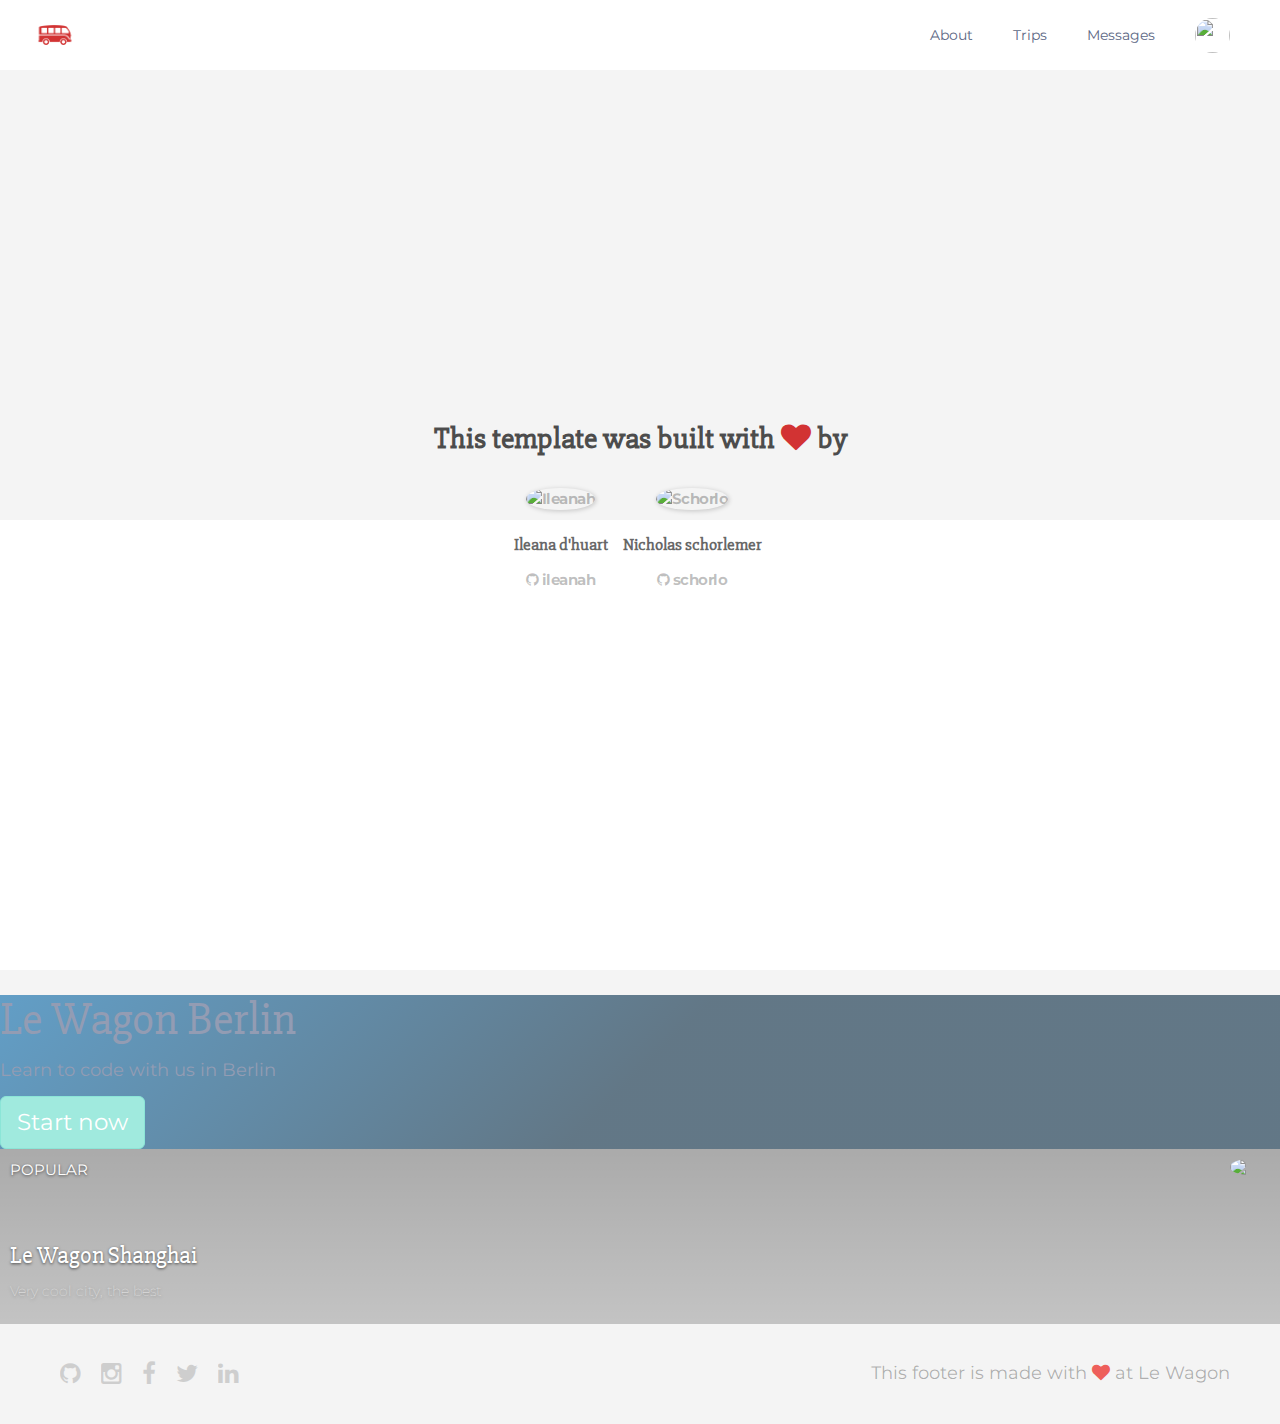
==== commit 702ef302: "Automated commit at 2018-07-30 12:15:08 UTC by middleman-deploy 2.0.0-alpha" ====
--- a/about.html
+++ b/about.html
@@ -7,32 +7,106 @@
           content="width=device-width, initial-scale=1, shrink-to-fit=no">
     <!-- Use the title from a page's frontmatter if it has one -->
     <title>Le Wagon - Middleman - About</title>
-    <link href="stylesheets/application-3c48b980.css" rel="stylesheet" />
+    <link href="stylesheets/application-6f616fcf.css" rel="stylesheet" />
     <script src="javascripts/application-93de88c9.js"></script>
     <link href="images/favicon-f15af148.png" rel="icon" type="image/png" />
   </head>
   <body>
+    <div class="navbar-wagon">
+  <!-- Logo -->
+  <a href="/" class="navbar-wagon-brand">
+    <img src="images/logo-acc9c0ec.png" id="logo" alt="Logo" />
+<!--     <img src="images/logo-acc9c0ec.png" alt="logo">
+ -->  </a>
+
+  <!-- Right Navigation -->
+  <div class="navbar-wagon-right hidden-xs hidden-sm">
+
+    <a href="about.html" class="navbar-wagon-item navbar-wagon-link">About</a>
+    <a href="" class="navbar-wagon-item navbar-wagon-link">Trips</a>
+    <a href="" class="navbar-wagon-item navbar-wagon-link">Messages</a>
+
+    <!-- Profile picture with dropdown list -->
+    <div class="navbar-wagon-item">
+      <div class="dropdown">
+        <img src="https://kitt.lewagon.com/placeholder/users/ssaunier" class="avatar dropdown-toggle" id="navbar-wagon-menu" data-toggle="dropdown">
+        <ul class="dropdown-menu dropdown-menu-right navbar-wagon-dropdown-menu">
+          <li><a href="#">Profile</a></li>
+          <li><a href="#">Dashboard</a></li>
+          <li><a href="#">Log Out</a></li>
+        </ul>
+      </div>
+    </div>
+  </div>
+
+  <!-- Dropdown appearing on mobile only -->
+  <div class="navbar-wagon-item hidden-md hidden-lg">
+    <div class="dropdown">
+      <i class="fa fa-bars dropdown-toggle" data-toggle="dropdown"></i>
+      <ul class="dropdown-menu dropdown-menu-right navbar-wagon-dropdown-menu">
+        <li><a href="about.html">About</a></li>
+        <li><a href="#">Trips</a></li>
+        <li><a href="#">Messages</a></li>
+      </ul>
+    </div>
+  </div>
+</div>
+   <!-- inject layouts/_navbar.html.erb -->
     <div id="about">
   <div class="about-content">
     <h1>This template was built with <i class="fa fa-heart"></i> by</h1>
-    <ul class="list-inline">
+    <ul class="list-inline text-center">
         <li>
-<a href="https://kitt.lewagon.com/alumni/ssaunier" target="_blank">            <img src="https://kitt.lewagon.com/placeholder/users/ssaunier" class="img-circle" alt="Ssaunier" />
-</a>          <h2>Sébastien Saunier</h2>
+<a href="https://kitt.lewagon.com/alumni/ileanah" target="_blank">            <img src="https://kitt.lewagon.com/placeholder/users/ileanah" class="img-circle" alt="Ileanah" />
+</a>          <h2>Ileana d'huart</h2>
           <p>
-<a href="https://github.com/ssaunier" target="_blank">              <i class="fa fa-github"></i> ssaunier
+<a href="https://github.com/ileanah" target="_blank">              <i class="fa fa-github"></i> ileanah
 </a>          </p>
         </li>
         <li>
-<a href="https://kitt.lewagon.com/alumni/Papillard" target="_blank">            <img src="https://kitt.lewagon.com/placeholder/users/Papillard" class="img-circle" alt="Papillard" />
-</a>          <h2>Boris Paillard</h2>
+<a href="https://kitt.lewagon.com/alumni/schorlo" target="_blank">            <img src="https://kitt.lewagon.com/placeholder/users/schorlo" class="img-circle" alt="Schorlo" />
+</a>          <h2>Nicholas schorlemer</h2>
           <p>
-<a href="https://github.com/Papillard" target="_blank">              <i class="fa fa-github"></i> Papillard
+<a href="https://github.com/schorlo" target="_blank">              <i class="fa fa-github"></i> schorlo
 </a>          </p>
         </li>
     </ul>
   </div>
 </div>
 
+                      <!-- Page content is injected here -->
+    <div class="banner" style="background-image: linear-gradient(-225deg, rgba(0,101,168,0.6) 0%, rgba(0,36,61,0.6) 50%), url('https://kitt.lewagon.com/placeholder/cities/berlin');">
+  <div class="banner-content">
+    <h1>Le Wagon Berlin</h1>
+    <p>Learn to code with us in Berlin</p>
+    <a class="btn btn-primary btn-lg">Start now</a>
+  </div>
+</div>
+
+
+    <div class="card" style="background-image: linear-gradient(rgba(0,0,0,0.3), rgba(0,0,0,0.2)), url('https://kitt.lewagon.com/placeholder/cities/shanghai');">
+  <div class="card-category">Popular</div>
+  <div class="card-description">
+    <h2>Le Wagon Shanghai</h2>
+    <p>Very cool city, the best</p>
+  </div>
+  <img class="card-user" src="https://kitt.lewagon.com/placeholder/users/tgenaitay">
+  <a class="card-link" href="#" ></a>
+</div>
+
+
+    <div class="footer">
+  <div class="footer-links">
+    <a href="#"><i class="fa fa-github"></i></a>
+    <a href="#"><i class="fa fa-instagram"></i></a>
+    <a href="#"><i class="fa fa-facebook"></i></a>
+    <a href="#"><i class="fa fa-twitter"></i></a>
+    <a href="#"><i class="fa fa-linkedin"></i></a>
+  </div>
+  <div class="footer-copyright">
+    This footer is made with <i class="fa fa-heart"></i> at Le Wagon
+  </div>
+</div>
+   <!-- inject layouts/_footer.html.erb -->
   </body>
 </html>
--- a/stylesheets/application-6f616fcf.css
+++ b/stylesheets/application-6f616fcf.css
@@ -0,0 +1,8 @@
+@import url("https://fonts.googleapis.com/css?family=Montserrat|Slabo+27px");/*!
+ * Bootstrap v3.3.7 (http://getbootstrap.com)
+ * Copyright 2011-2016 Twitter, Inc.
+ * Licensed under MIT (https://github.com/twbs/bootstrap/blob/master/LICENSE)
+ *//*! normalize.css v3.0.3 | MIT License | github.com/necolas/normalize.css */html{font-family:sans-serif;-ms-text-size-adjust:100%;-webkit-text-size-adjust:100%}body{margin:0}article,aside,details,figcaption,figure,footer,header,hgroup,main,menu,nav,section,summary{display:block}audio,canvas,progress,video{display:inline-block;vertical-align:baseline}audio:not([controls]){display:none;height:0}[hidden],template{display:none}a{background-color:transparent}a:active,a:hover{outline:0}abbr[title]{border-bottom:1px dotted}b,strong{font-weight:bold}dfn{font-style:italic}h1{font-size:2em;margin:0.67em 0}mark{background:#ff0;color:#000}small{font-size:80%}sub,sup{font-size:75%;line-height:0;position:relative;vertical-align:baseline}sup{top:-0.5em}sub{bottom:-0.25em}img{border:0}svg:not(:root){overflow:hidden}figure{margin:1em 40px}hr{-webkit-box-sizing:content-box;box-sizing:content-box;height:0}pre{overflow:auto}code,kbd,pre,samp{font-family:monospace, monospace;font-size:1em}button,input,optgroup,select,textarea{color:inherit;font:inherit;margin:0}button{overflow:visible}button,select{text-transform:none}button,html input[type="button"],input[type="reset"],input[type="submit"]{-webkit-appearance:button;cursor:pointer}button[disabled],html input[disabled]{cursor:default}button::-moz-focus-inner,input::-moz-focus-inner{border:0;padding:0}input{line-height:normal}input[type="checkbox"],input[type="radio"]{-webkit-box-sizing:border-box;box-sizing:border-box;padding:0}input[type="number"]::-webkit-inner-spin-button,input[type="number"]::-webkit-outer-spin-button{height:auto}input[type="search"]{-webkit-appearance:textfield;-webkit-box-sizing:content-box;box-sizing:content-box}input[type="search"]::-webkit-search-cancel-button,input[type="search"]::-webkit-search-decoration{-webkit-appearance:none}fieldset{border:1px solid #c0c0c0;margin:0 2px;padding:0.35em 0.625em 0.75em}legend{border:0;padding:0}textarea{overflow:auto}optgroup{font-weight:bold}table{border-collapse:collapse;border-spacing:0}td,th{padding:0}/*! Source: https://github.com/h5bp/html5-boilerplate/blob/master/src/css/main.css */@media print{*,*:before,*:after{background:transparent !important;color:#000 !important;-webkit-box-shadow:none !important;box-shadow:none !important;text-shadow:none !important}a,a:visited{text-decoration:underline}a[href]:after{content:" (" attr(href) ")"}abbr[title]:after{content:" (" attr(title) ")"}a[href^="#"]:after,a[href^="javascript:"]:after{content:""}pre,blockquote{border:1px solid #999;page-break-inside:avoid}thead{display:table-header-group}tr,img{page-break-inside:avoid}img{max-width:100% !important}p,h2,h3{orphans:3;widows:3}h2,h3{page-break-after:avoid}.navbar{display:none}.btn>.caret,.dropup>.btn>.caret{border-top-color:#000 !important}.label{border:1px solid #000}.table{border-collapse:collapse !important}.table td,.table th{background-color:#fff !important}.table-bordered th,.table-bordered td{border:1px solid #ddd !important}}@font-face{font-family:'Glyphicons Halflings';src:url("../assets/bootstrap/glyphicons-halflings-regular-86b6f62b.eot");src:url("../assets/bootstrap/glyphicons-halflings-regular-86b6f62b.eot?#iefix") format("embedded-opentype"),url("../assets/bootstrap/glyphicons-halflings-regular-ca35b697.woff2") format("woff2"),url("../assets/bootstrap/glyphicons-halflings-regular-278e49a8.woff") format("woff"),url("../assets/bootstrap/glyphicons-halflings-regular-44bc1850.ttf") format("truetype"),url("../assets/bootstrap/glyphicons-halflings-regular-de51a849.svg#glyphicons_halflingsregular") format("svg")}.glyphicon{position:relative;top:1px;display:inline-block;font-family:'Glyphicons Halflings';font-style:normal;font-weight:normal;line-height:1;-webkit-font-smoothing:antialiased;-moz-osx-font-smoothing:grayscale}.glyphicon-asterisk:before{content:"\002a"}.glyphicon-plus:before{content:"\002b"}.glyphicon-euro:before,.glyphicon-eur:before{content:"\20ac"}.glyphicon-minus:before{content:"\2212"}.glyphicon-cloud:before{content:"\2601"}.glyphicon-envelope:before{content:"\2709"}.glyphicon-pencil:before{content:"\270f"}.glyphicon-glass:before{content:"\e001"}.glyphicon-music:before{content:"\e002"}.glyphicon-search:before{content:"\e003"}.glyphicon-heart:before{content:"\e005"}.glyphicon-star:before{content:"\e006"}.glyphicon-star-empty:before{content:"\e007"}.glyphicon-user:before{content:"\e008"}.glyphicon-film:before{content:"\e009"}.glyphicon-th-large:before{content:"\e010"}.glyphicon-th:before{content:"\e011"}.glyphicon-th-list:before{content:"\e012"}.glyphicon-ok:before{content:"\e013"}.glyphicon-remove:before{content:"\e014"}.glyphicon-zoom-in:before{content:"\e015"}.glyphicon-zoom-out:before{content:"\e016"}.glyphicon-off:before{content:"\e017"}.glyphicon-signal:before{content:"\e018"}.glyphicon-cog:before{content:"\e019"}.glyphicon-trash:before{content:"\e020"}.glyphicon-home:before{content:"\e021"}.glyphicon-file:before{content:"\e022"}.glyphicon-time:before{content:"\e023"}.glyphicon-road:before{content:"\e024"}.glyphicon-download-alt:before{content:"\e025"}.glyphicon-download:before{content:"\e026"}.glyphicon-upload:before{content:"\e027"}.glyphicon-inbox:before{content:"\e028"}.glyphicon-play-circle:before{content:"\e029"}.glyphicon-repeat:before{content:"\e030"}.glyphicon-refresh:before{content:"\e031"}.glyphicon-list-alt:before{content:"\e032"}.glyphicon-lock:before{content:"\e033"}.glyphicon-flag:before{content:"\e034"}.glyphicon-headphones:before{content:"\e035"}.glyphicon-volume-off:before{content:"\e036"}.glyphicon-volume-down:before{content:"\e037"}.glyphicon-volume-up:before{content:"\e038"}.glyphicon-qrcode:before{content:"\e039"}.glyphicon-barcode:before{content:"\e040"}.glyphicon-tag:before{content:"\e041"}.glyphicon-tags:before{content:"\e042"}.glyphicon-book:before{content:"\e043"}.glyphicon-bookmark:before{content:"\e044"}.glyphicon-print:before{content:"\e045"}.glyphicon-camera:before{content:"\e046"}.glyphicon-font:before{content:"\e047"}.glyphicon-bold:before{content:"\e048"}.glyphicon-italic:before{content:"\e049"}.glyphicon-text-height:before{content:"\e050"}.glyphicon-text-width:before{content:"\e051"}.glyphicon-align-left:before{content:"\e052"}.glyphicon-align-center:before{content:"\e053"}.glyphicon-align-right:before{content:"\e054"}.glyphicon-align-justify:before{content:"\e055"}.glyphicon-list:before{content:"\e056"}.glyphicon-indent-left:before{content:"\e057"}.glyphicon-indent-right:before{content:"\e058"}.glyphicon-facetime-video:before{content:"\e059"}.glyphicon-picture:before{content:"\e060"}.glyphicon-map-marker:before{content:"\e062"}.glyphicon-adjust:before{content:"\e063"}.glyphicon-tint:before{content:"\e064"}.glyphicon-edit:before{content:"\e065"}.glyphicon-share:before{content:"\e066"}.glyphicon-check:before{content:"\e067"}.glyphicon-move:before{content:"\e068"}.glyphicon-step-backward:before{content:"\e069"}.glyphicon-fast-backward:before{content:"\e070"}.glyphicon-backward:before{content:"\e071"}.glyphicon-play:before{content:"\e072"}.glyphicon-pause:before{content:"\e073"}.glyphicon-stop:before{content:"\e074"}.glyphicon-forward:before{content:"\e075"}.glyphicon-fast-forward:before{content:"\e076"}.glyphicon-step-forward:before{content:"\e077"}.glyphicon-eject:before{content:"\e078"}.glyphicon-chevron-left:before{content:"\e079"}.glyphicon-chevron-right:before{content:"\e080"}.glyphicon-plus-sign:before{content:"\e081"}.glyphicon-minus-sign:before{content:"\e082"}.glyphicon-remove-sign:before{content:"\e083"}.glyphicon-ok-sign:before{content:"\e084"}.glyphicon-question-sign:before{content:"\e085"}.glyphicon-info-sign:before{content:"\e086"}.glyphicon-screenshot:before{content:"\e087"}.glyphicon-remove-circle:before{content:"\e088"}.glyphicon-ok-circle:before{content:"\e089"}.glyphicon-ban-circle:before{content:"\e090"}.glyphicon-arrow-left:before{content:"\e091"}.glyphicon-arrow-right:before{content:"\e092"}.glyphicon-arrow-up:before{content:"\e093"}.glyphicon-arrow-down:before{content:"\e094"}.glyphicon-share-alt:before{content:"\e095"}.glyphicon-resize-full:before{content:"\e096"}.glyphicon-resize-small:before{content:"\e097"}.glyphicon-exclamation-sign:before{content:"\e101"}.glyphicon-gift:before{content:"\e102"}.glyphicon-leaf:before{content:"\e103"}.glyphicon-fire:before{content:"\e104"}.glyphicon-eye-open:before{content:"\e105"}.glyphicon-eye-close:before{content:"\e106"}.glyphicon-warning-sign:before{content:"\e107"}.glyphicon-plane:before{content:"\e108"}.glyphicon-calendar:before{content:"\e109"}.glyphicon-random:before{content:"\e110"}.glyphicon-comment:before{content:"\e111"}.glyphicon-magnet:before{content:"\e112"}.glyphicon-chevron-up:before{content:"\e113"}.glyphicon-chevron-down:before{content:"\e114"}.glyphicon-retweet:before{content:"\e115"}.glyphicon-shopping-cart:before{content:"\e116"}.glyphicon-folder-close:before{content:"\e117"}.glyphicon-folder-open:before{content:"\e118"}.glyphicon-resize-vertical:before{content:"\e119"}.glyphicon-resize-horizontal:before{content:"\e120"}.glyphicon-hdd:before{content:"\e121"}.glyphicon-bullhorn:before{content:"\e122"}.glyphicon-bell:before{content:"\e123"}.glyphicon-certificate:before{content:"\e124"}.glyphicon-thumbs-up:before{content:"\e125"}.glyphicon-thumbs-down:before{content:"\e126"}.glyphicon-hand-right:before{content:"\e127"}.glyphicon-hand-left:before{content:"\e128"}.glyphicon-hand-up:before{content:"\e129"}.glyphicon-hand-down:before{content:"\e130"}.glyphicon-circle-arrow-right:before{content:"\e131"}.glyphicon-circle-arrow-left:before{content:"\e132"}.glyphicon-circle-arrow-up:before{content:"\e133"}.glyphicon-circle-arrow-down:before{content:"\e134"}.glyphicon-globe:before{content:"\e135"}.glyphicon-wrench:before{content:"\e136"}.glyphicon-tasks:before{content:"\e137"}.glyphicon-filter:before{content:"\e138"}.glyphicon-briefcase:before{content:"\e139"}.glyphicon-fullscreen:before{content:"\e140"}.glyphicon-dashboard:before{content:"\e141"}.glyphicon-paperclip:before{content:"\e142"}.glyphicon-heart-empty:before{content:"\e143"}.glyphicon-link:before{content:"\e144"}.glyphicon-phone:before{content:"\e145"}.glyphicon-pushpin:before{content:"\e146"}.glyphicon-usd:before{content:"\e148"}.glyphicon-gbp:before{content:"\e149"}.glyphicon-sort:before{content:"\e150"}.glyphicon-sort-by-alphabet:before{content:"\e151"}.glyphicon-sort-by-alphabet-alt:before{content:"\e152"}.glyphicon-sort-by-order:before{content:"\e153"}.glyphicon-sort-by-order-alt:before{content:"\e154"}.glyphicon-sort-by-attributes:before{content:"\e155"}.glyphicon-sort-by-attributes-alt:before{content:"\e156"}.glyphicon-unchecked:before{content:"\e157"}.glyphicon-expand:before{content:"\e158"}.glyphicon-collapse-down:before{content:"\e159"}.glyphicon-collapse-up:before{content:"\e160"}.glyphicon-log-in:before{content:"\e161"}.glyphicon-flash:before{content:"\e162"}.glyphicon-log-out:before{content:"\e163"}.glyphicon-new-window:before{content:"\e164"}.glyphicon-record:before{content:"\e165"}.glyphicon-save:before{content:"\e166"}.glyphicon-open:before{content:"\e167"}.glyphicon-saved:before{content:"\e168"}.glyphicon-import:before{content:"\e169"}.glyphicon-export:before{content:"\e170"}.glyphicon-send:before{content:"\e171"}.glyphicon-floppy-disk:before{content:"\e172"}.glyphicon-floppy-saved:before{content:"\e173"}.glyphicon-floppy-remove:before{content:"\e174"}.glyphicon-floppy-save:before{content:"\e175"}.glyphicon-floppy-open:before{content:"\e176"}.glyphicon-credit-card:before{content:"\e177"}.glyphicon-transfer:before{content:"\e178"}.glyphicon-cutlery:before{content:"\e179"}.glyphicon-header:before{content:"\e180"}.glyphicon-compressed:before{content:"\e181"}.glyphicon-earphone:before{content:"\e182"}.glyphicon-phone-alt:before{content:"\e183"}.glyphicon-tower:before{content:"\e184"}.glyphicon-stats:before{content:"\e185"}.glyphicon-sd-video:before{content:"\e186"}.glyphicon-hd-video:before{content:"\e187"}.glyphicon-subtitles:before{content:"\e188"}.glyphicon-sound-stereo:before{content:"\e189"}.glyphicon-sound-dolby:before{content:"\e190"}.glyphicon-sound-5-1:before{content:"\e191"}.glyphicon-sound-6-1:before{content:"\e192"}.glyphicon-sound-7-1:before{content:"\e193"}.glyphicon-copyright-mark:before{content:"\e194"}.glyphicon-registration-mark:before{content:"\e195"}.glyphicon-cloud-download:before{content:"\e197"}.glyphicon-cloud-upload:before{content:"\e198"}.glyphicon-tree-conifer:before{content:"\e199"}.glyphicon-tree-deciduous:before{content:"\e200"}.glyphicon-cd:before{content:"\e201"}.glyphicon-save-file:before{content:"\e202"}.glyphicon-open-file:before{content:"\e203"}.glyphicon-level-up:before{content:"\e204"}.glyphicon-copy:before{content:"\e205"}.glyphicon-paste:before{content:"\e206"}.glyphicon-alert:before{content:"\e209"}.glyphicon-equalizer:before{content:"\e210"}.glyphicon-king:before{content:"\e211"}.glyphicon-queen:before{content:"\e212"}.glyphicon-pawn:before{content:"\e213"}.glyphicon-bishop:before{content:"\e214"}.glyphicon-knight:before{content:"\e215"}.glyphicon-baby-formula:before{content:"\e216"}.glyphicon-tent:before{content:"\26fa"}.glyphicon-blackboard:before{content:"\e218"}.glyphicon-bed:before{content:"\e219"}.glyphicon-apple:before{content:"\f8ff"}.glyphicon-erase:before{content:"\e221"}.glyphicon-hourglass:before{content:"\231b"}.glyphicon-lamp:before{content:"\e223"}.glyphicon-duplicate:before{content:"\e224"}.glyphicon-piggy-bank:before{content:"\e225"}.glyphicon-scissors:before{content:"\e226"}.glyphicon-bitcoin:before{content:"\e227"}.glyphicon-btc:before{content:"\e227"}.glyphicon-xbt:before{content:"\e227"}.glyphicon-yen:before{content:"\00a5"}.glyphicon-jpy:before{content:"\00a5"}.glyphicon-ruble:before{content:"\20bd"}.glyphicon-rub:before{content:"\20bd"}.glyphicon-scale:before{content:"\e230"}.glyphicon-ice-lolly:before{content:"\e231"}.glyphicon-ice-lolly-tasted:before{content:"\e232"}.glyphicon-education:before{content:"\e233"}.glyphicon-option-horizontal:before{content:"\e234"}.glyphicon-option-vertical:before{content:"\e235"}.glyphicon-menu-hamburger:before{content:"\e236"}.glyphicon-modal-window:before{content:"\e237"}.glyphicon-oil:before{content:"\e238"}.glyphicon-grain:before{content:"\e239"}.glyphicon-sunglasses:before{content:"\e240"}.glyphicon-text-size:before{content:"\e241"}.glyphicon-text-color:before{content:"\e242"}.glyphicon-text-background:before{content:"\e243"}.glyphicon-object-align-top:before{content:"\e244"}.glyphicon-object-align-bottom:before{content:"\e245"}.glyphicon-object-align-horizontal:before{content:"\e246"}.glyphicon-object-align-left:before{content:"\e247"}.glyphicon-object-align-vertical:before{content:"\e248"}.glyphicon-object-align-right:before{content:"\e249"}.glyphicon-triangle-right:before{content:"\e250"}.glyphicon-triangle-left:before{content:"\e251"}.glyphicon-triangle-bottom:before{content:"\e252"}.glyphicon-triangle-top:before{content:"\e253"}.glyphicon-console:before{content:"\e254"}.glyphicon-superscript:before{content:"\e255"}.glyphicon-subscript:before{content:"\e256"}.glyphicon-menu-left:before{content:"\e257"}.glyphicon-menu-right:before{content:"\e258"}.glyphicon-menu-down:before{content:"\e259"}.glyphicon-menu-up:before{content:"\e260"}*{-webkit-box-sizing:border-box;box-sizing:border-box}*:before,*:after{-webkit-box-sizing:border-box;box-sizing:border-box}html{font-size:10px;-webkit-tap-highlight-color:transparent}body{font-family:"Montserrat", "Helvetica", "sans-serif";font-size:18px;line-height:1.42857143;color:#939cb3;background-color:#F4F4F4}input,button,select,textarea{font-family:inherit;font-size:inherit;line-height:inherit}a{color:#A0EADE;text-decoration:none}a:hover,a:focus{color:#61dcc8;text-decoration:underline}a:focus{outline:5px auto -webkit-focus-ring-color;outline-offset:-2px}figure{margin:0}img{vertical-align:middle}.img-responsive{display:block;max-width:100%;height:auto}.img-rounded{border-radius:6px}.img-thumbnail{padding:4px;line-height:1.42857143;background-color:#F4F4F4;border:1px solid #ddd;border-radius:3px;-webkit-transition:all 0.2s ease-in-out;transition:all 0.2s ease-in-out;display:inline-block;max-width:100%;height:auto}.img-circle{border-radius:50%}hr{margin-top:25px;margin-bottom:25px;border:0;border-top:1px solid white}.sr-only{position:absolute;width:1px;height:1px;margin:-1px;padding:0;overflow:hidden;clip:rect(0, 0, 0, 0);border:0}.sr-only-focusable:active,.sr-only-focusable:focus{position:static;width:auto;height:auto;margin:0;overflow:visible;clip:auto}[role="button"]{cursor:pointer}h1,h2,h3,h4,h5,h6,.h1,.h2,.h3,.h4,.h5,.h6{font-family:"Slabo 27px", "Helvetica", "sans-serif";font-weight:500;line-height:1.1;color:inherit}h1 small,h1 .small,h2 small,h2 .small,h3 small,h3 .small,h4 small,h4 .small,h5 small,h5 .small,h6 small,h6 .small,.h1 small,.h1 .small,.h2 small,.h2 .small,.h3 small,.h3 .small,.h4 small,.h4 .small,.h5 small,.h5 .small,.h6 small,.h6 .small{font-weight:normal;line-height:1;color:#e3e5eb}h1,.h1,h2,.h2,h3,.h3{margin-top:25px;margin-bottom:12.5px}h1 small,h1 .small,.h1 small,.h1 .small,h2 small,h2 .small,.h2 small,.h2 .small,h3 small,h3 .small,.h3 small,.h3 .small{font-size:65%}h4,.h4,h5,.h5,h6,.h6{margin-top:12.5px;margin-bottom:12.5px}h4 small,h4 .small,.h4 small,.h4 .small,h5 small,h5 .small,.h5 small,.h5 .small,h6 small,h6 .small,.h6 small,.h6 .small{font-size:75%}h1,.h1{font-size:46px}h2,.h2{font-size:38px}h3,.h3{font-size:31px}h4,.h4{font-size:23px}h5,.h5{font-size:18px}h6,.h6{font-size:16px}p{margin:0 0 12.5px}.lead{margin-bottom:25px;font-size:20px;font-weight:300;line-height:1.4}@media (min-width: 768px){.lead{font-size:27px}}small,.small{font-size:88%}mark,.mark{background-color:#fcf8e3;padding:.2em}.text-left{text-align:left}.text-right{text-align:right}.text-center{text-align:center}.text-justify{text-align:justify}.text-nowrap{white-space:nowrap}.text-lowercase{text-transform:lowercase}.text-uppercase,.initialism{text-transform:uppercase}.text-capitalize{text-transform:capitalize}.text-muted{color:#e3e5eb}.text-primary{color:#A0EADE}a.text-primary:hover,a.text-primary:focus{color:#76e1cf}.text-success{color:#3c763d}a.text-success:hover,a.text-success:focus{color:#2b542c}.text-info{color:#31708f}a.text-info:hover,a.text-info:focus{color:#245269}.text-warning{color:#8a6d3b}a.text-warning:hover,a.text-warning:focus{color:#66512c}.text-danger{color:#a94442}a.text-danger:hover,a.text-danger:focus{color:#843534}.bg-primary{color:#fff}.bg-primary{background-color:#A0EADE}a.bg-primary:hover,a.bg-primary:focus{background-color:#76e1cf}.bg-success{background-color:#dff0d8}a.bg-success:hover,a.bg-success:focus{background-color:#c1e2b3}.bg-info{background-color:#d9edf7}a.bg-info:hover,a.bg-info:focus{background-color:#afd9ee}.bg-warning{background-color:#fcf8e3}a.bg-warning:hover,a.bg-warning:focus{background-color:#f7ecb5}.bg-danger{background-color:#f2dede}a.bg-danger:hover,a.bg-danger:focus{background-color:#e4b9b9}.page-header{padding-bottom:11.5px;margin:50px 0 25px;border-bottom:1px solid white}ul,ol{margin-top:0;margin-bottom:12.5px}ul ul,ul ol,ol ul,ol ol{margin-bottom:0}.list-unstyled{padding-left:0;list-style:none}.list-inline{padding-left:0;list-style:none;margin-left:-5px}.list-inline>li{display:inline-block;padding-left:5px;padding-right:5px}dl{margin-top:0;margin-bottom:25px}dt,dd{line-height:1.42857143}dt{font-weight:bold}dd{margin-left:0}.dl-horizontal dd:before,.dl-horizontal dd:after{content:" ";display:table}.dl-horizontal dd:after{clear:both}@media (min-width: 768px){.dl-horizontal dt{float:left;width:160px;clear:left;text-align:right;overflow:hidden;text-overflow:ellipsis;white-space:nowrap}.dl-horizontal dd{margin-left:180px}}abbr[title],abbr[data-original-title]{cursor:help;border-bottom:1px dotted #e3e5eb}.initialism{font-size:90%}blockquote{padding:12.5px 25px;margin:0 0 25px;font-size:22.5px;border-left:5px solid white}blockquote p:last-child,blockquote ul:last-child,blockquote ol:last-child{margin-bottom:0}blockquote footer,blockquote small,blockquote .small{display:block;font-size:80%;line-height:1.42857143;color:#e3e5eb}blockquote footer:before,blockquote small:before,blockquote .small:before{content:'\2014 \00A0'}.blockquote-reverse,blockquote.pull-right{padding-right:15px;padding-left:0;border-right:5px solid white;border-left:0;text-align:right}.blockquote-reverse footer:before,.blockquote-reverse small:before,.blockquote-reverse .small:before,blockquote.pull-right footer:before,blockquote.pull-right small:before,blockquote.pull-right .small:before{content:''}.blockquote-reverse footer:after,.blockquote-reverse small:after,.blockquote-reverse .small:after,blockquote.pull-right footer:after,blockquote.pull-right small:after,blockquote.pull-right .small:after{content:'\00A0 \2014'}address{margin-bottom:25px;font-style:normal;line-height:1.42857143}code,kbd,pre,samp{font-family:Menlo, Monaco, Consolas, "Courier New", monospace}code{padding:2px 4px;font-size:90%;color:#c7254e;background-color:#f9f2f4;border-radius:3px}kbd{padding:2px 4px;font-size:90%;color:#fff;background-color:#333;border-radius:2px;-webkit-box-shadow:inset 0 -1px 0 rgba(0,0,0,0.25);box-shadow:inset 0 -1px 0 rgba(0,0,0,0.25)}kbd kbd{padding:0;font-size:100%;font-weight:bold;-webkit-box-shadow:none;box-shadow:none}pre{display:block;padding:12px;margin:0 0 12.5px;font-size:17px;line-height:1.42857143;word-break:break-all;word-wrap:break-word;color:#939cb3;background-color:#f5f5f5;border:1px solid #ccc;border-radius:3px}pre code{padding:0;font-size:inherit;color:inherit;white-space:pre-wrap;background-color:transparent;border-radius:0}.pre-scrollable{max-height:340px;overflow-y:scroll}.container{margin-right:auto;margin-left:auto;padding-left:15px;padding-right:15px}.container:before,.container:after{content:" ";display:table}.container:after{clear:both}@media (min-width: 768px){.container{width:750px}}@media (min-width: 992px){.container{width:970px}}@media (min-width: 1200px){.container{width:1170px}}.container-fluid{margin-right:auto;margin-left:auto;padding-left:15px;padding-right:15px}.container-fluid:before,.container-fluid:after{content:" ";display:table}.container-fluid:after{clear:both}.row{margin-left:-15px;margin-right:-15px}.row:before,.row:after{content:" ";display:table}.row:after{clear:both}.col-xs-1,.col-sm-1,.col-md-1,.col-lg-1,.col-xs-2,.col-sm-2,.col-md-2,.col-lg-2,.col-xs-3,.col-sm-3,.col-md-3,.col-lg-3,.col-xs-4,.col-sm-4,.col-md-4,.col-lg-4,.col-xs-5,.col-sm-5,.col-md-5,.col-lg-5,.col-xs-6,.col-sm-6,.col-md-6,.col-lg-6,.col-xs-7,.col-sm-7,.col-md-7,.col-lg-7,.col-xs-8,.col-sm-8,.col-md-8,.col-lg-8,.col-xs-9,.col-sm-9,.col-md-9,.col-lg-9,.col-xs-10,.col-sm-10,.col-md-10,.col-lg-10,.col-xs-11,.col-sm-11,.col-md-11,.col-lg-11,.col-xs-12,.col-sm-12,.col-md-12,.col-lg-12{position:relative;min-height:1px;padding-left:15px;padding-right:15px}.col-xs-1,.col-xs-2,.col-xs-3,.col-xs-4,.col-xs-5,.col-xs-6,.col-xs-7,.col-xs-8,.col-xs-9,.col-xs-10,.col-xs-11,.col-xs-12{float:left}.col-xs-1{width:8.33333333%}.col-xs-2{width:16.66666667%}.col-xs-3{width:25%}.col-xs-4{width:33.33333333%}.col-xs-5{width:41.66666667%}.col-xs-6{width:50%}.col-xs-7{width:58.33333333%}.col-xs-8{width:66.66666667%}.col-xs-9{width:75%}.col-xs-10{width:83.33333333%}.col-xs-11{width:91.66666667%}.col-xs-12{width:100%}.col-xs-pull-0{right:auto}.col-xs-pull-1{right:8.33333333%}.col-xs-pull-2{right:16.66666667%}.col-xs-pull-3{right:25%}.col-xs-pull-4{right:33.33333333%}.col-xs-pull-5{right:41.66666667%}.col-xs-pull-6{right:50%}.col-xs-pull-7{right:58.33333333%}.col-xs-pull-8{right:66.66666667%}.col-xs-pull-9{right:75%}.col-xs-pull-10{right:83.33333333%}.col-xs-pull-11{right:91.66666667%}.col-xs-pull-12{right:100%}.col-xs-push-0{left:auto}.col-xs-push-1{left:8.33333333%}.col-xs-push-2{left:16.66666667%}.col-xs-push-3{left:25%}.col-xs-push-4{left:33.33333333%}.col-xs-push-5{left:41.66666667%}.col-xs-push-6{left:50%}.col-xs-push-7{left:58.33333333%}.col-xs-push-8{left:66.66666667%}.col-xs-push-9{left:75%}.col-xs-push-10{left:83.33333333%}.col-xs-push-11{left:91.66666667%}.col-xs-push-12{left:100%}.col-xs-offset-0{margin-left:0%}.col-xs-offset-1{margin-left:8.33333333%}.col-xs-offset-2{margin-left:16.66666667%}.col-xs-offset-3{margin-left:25%}.col-xs-offset-4{margin-left:33.33333333%}.col-xs-offset-5{margin-left:41.66666667%}.col-xs-offset-6{margin-left:50%}.col-xs-offset-7{margin-left:58.33333333%}.col-xs-offset-8{margin-left:66.66666667%}.col-xs-offset-9{margin-left:75%}.col-xs-offset-10{margin-left:83.33333333%}.col-xs-offset-11{margin-left:91.66666667%}.col-xs-offset-12{margin-left:100%}@media (min-width: 768px){.col-sm-1,.col-sm-2,.col-sm-3,.col-sm-4,.col-sm-5,.col-sm-6,.col-sm-7,.col-sm-8,.col-sm-9,.col-sm-10,.col-sm-11,.col-sm-12{float:left}.col-sm-1{width:8.33333333%}.col-sm-2{width:16.66666667%}.col-sm-3{width:25%}.col-sm-4{width:33.33333333%}.col-sm-5{width:41.66666667%}.col-sm-6{width:50%}.col-sm-7{width:58.33333333%}.col-sm-8{width:66.66666667%}.col-sm-9{width:75%}.col-sm-10{width:83.33333333%}.col-sm-11{width:91.66666667%}.col-sm-12{width:100%}.col-sm-pull-0{right:auto}.col-sm-pull-1{right:8.33333333%}.col-sm-pull-2{right:16.66666667%}.col-sm-pull-3{right:25%}.col-sm-pull-4{right:33.33333333%}.col-sm-pull-5{right:41.66666667%}.col-sm-pull-6{right:50%}.col-sm-pull-7{right:58.33333333%}.col-sm-pull-8{right:66.66666667%}.col-sm-pull-9{right:75%}.col-sm-pull-10{right:83.33333333%}.col-sm-pull-11{right:91.66666667%}.col-sm-pull-12{right:100%}.col-sm-push-0{left:auto}.col-sm-push-1{left:8.33333333%}.col-sm-push-2{left:16.66666667%}.col-sm-push-3{left:25%}.col-sm-push-4{left:33.33333333%}.col-sm-push-5{left:41.66666667%}.col-sm-push-6{left:50%}.col-sm-push-7{left:58.33333333%}.col-sm-push-8{left:66.66666667%}.col-sm-push-9{left:75%}.col-sm-push-10{left:83.33333333%}.col-sm-push-11{left:91.66666667%}.col-sm-push-12{left:100%}.col-sm-offset-0{margin-left:0%}.col-sm-offset-1{margin-left:8.33333333%}.col-sm-offset-2{margin-left:16.66666667%}.col-sm-offset-3{margin-left:25%}.col-sm-offset-4{margin-left:33.33333333%}.col-sm-offset-5{margin-left:41.66666667%}.col-sm-offset-6{margin-left:50%}.col-sm-offset-7{margin-left:58.33333333%}.col-sm-offset-8{margin-left:66.66666667%}.col-sm-offset-9{margin-left:75%}.col-sm-offset-10{margin-left:83.33333333%}.col-sm-offset-11{margin-left:91.66666667%}.col-sm-offset-12{margin-left:100%}}@media (min-width: 992px){.col-md-1,.col-md-2,.col-md-3,.col-md-4,.col-md-5,.col-md-6,.col-md-7,.col-md-8,.col-md-9,.col-md-10,.col-md-11,.col-md-12{float:left}.col-md-1{width:8.33333333%}.col-md-2{width:16.66666667%}.col-md-3{width:25%}.col-md-4{width:33.33333333%}.col-md-5{width:41.66666667%}.col-md-6{width:50%}.col-md-7{width:58.33333333%}.col-md-8{width:66.66666667%}.col-md-9{width:75%}.col-md-10{width:83.33333333%}.col-md-11{width:91.66666667%}.col-md-12{width:100%}.col-md-pull-0{right:auto}.col-md-pull-1{right:8.33333333%}.col-md-pull-2{right:16.66666667%}.col-md-pull-3{right:25%}.col-md-pull-4{right:33.33333333%}.col-md-pull-5{right:41.66666667%}.col-md-pull-6{right:50%}.col-md-pull-7{right:58.33333333%}.col-md-pull-8{right:66.66666667%}.col-md-pull-9{right:75%}.col-md-pull-10{right:83.33333333%}.col-md-pull-11{right:91.66666667%}.col-md-pull-12{right:100%}.col-md-push-0{left:auto}.col-md-push-1{left:8.33333333%}.col-md-push-2{left:16.66666667%}.col-md-push-3{left:25%}.col-md-push-4{left:33.33333333%}.col-md-push-5{left:41.66666667%}.col-md-push-6{left:50%}.col-md-push-7{left:58.33333333%}.col-md-push-8{left:66.66666667%}.col-md-push-9{left:75%}.col-md-push-10{left:83.33333333%}.col-md-push-11{left:91.66666667%}.col-md-push-12{left:100%}.col-md-offset-0{margin-left:0%}.col-md-offset-1{margin-left:8.33333333%}.col-md-offset-2{margin-left:16.66666667%}.col-md-offset-3{margin-left:25%}.col-md-offset-4{margin-left:33.33333333%}.col-md-offset-5{margin-left:41.66666667%}.col-md-offset-6{margin-left:50%}.col-md-offset-7{margin-left:58.33333333%}.col-md-offset-8{margin-left:66.66666667%}.col-md-offset-9{margin-left:75%}.col-md-offset-10{margin-left:83.33333333%}.col-md-offset-11{margin-left:91.66666667%}.col-md-offset-12{margin-left:100%}}@media (min-width: 1200px){.col-lg-1,.col-lg-2,.col-lg-3,.col-lg-4,.col-lg-5,.col-lg-6,.col-lg-7,.col-lg-8,.col-lg-9,.col-lg-10,.col-lg-11,.col-lg-12{float:left}.col-lg-1{width:8.33333333%}.col-lg-2{width:16.66666667%}.col-lg-3{width:25%}.col-lg-4{width:33.33333333%}.col-lg-5{width:41.66666667%}.col-lg-6{width:50%}.col-lg-7{width:58.33333333%}.col-lg-8{width:66.66666667%}.col-lg-9{width:75%}.col-lg-10{width:83.33333333%}.col-lg-11{width:91.66666667%}.col-lg-12{width:100%}.col-lg-pull-0{right:auto}.col-lg-pull-1{right:8.33333333%}.col-lg-pull-2{right:16.66666667%}.col-lg-pull-3{right:25%}.col-lg-pull-4{right:33.33333333%}.col-lg-pull-5{right:41.66666667%}.col-lg-pull-6{right:50%}.col-lg-pull-7{right:58.33333333%}.col-lg-pull-8{right:66.66666667%}.col-lg-pull-9{right:75%}.col-lg-pull-10{right:83.33333333%}.col-lg-pull-11{right:91.66666667%}.col-lg-pull-12{right:100%}.col-lg-push-0{left:auto}.col-lg-push-1{left:8.33333333%}.col-lg-push-2{left:16.66666667%}.col-lg-push-3{left:25%}.col-lg-push-4{left:33.33333333%}.col-lg-push-5{left:41.66666667%}.col-lg-push-6{left:50%}.col-lg-push-7{left:58.33333333%}.col-lg-push-8{left:66.66666667%}.col-lg-push-9{left:75%}.col-lg-push-10{left:83.33333333%}.col-lg-push-11{left:91.66666667%}.col-lg-push-12{left:100%}.col-lg-offset-0{margin-left:0%}.col-lg-offset-1{margin-left:8.33333333%}.col-lg-offset-2{margin-left:16.66666667%}.col-lg-offset-3{margin-left:25%}.col-lg-offset-4{margin-left:33.33333333%}.col-lg-offset-5{margin-left:41.66666667%}.col-lg-offset-6{margin-left:50%}.col-lg-offset-7{margin-left:58.33333333%}.col-lg-offset-8{margin-left:66.66666667%}.col-lg-offset-9{margin-left:75%}.col-lg-offset-10{margin-left:83.33333333%}.col-lg-offset-11{margin-left:91.66666667%}.col-lg-offset-12{margin-left:100%}}table{background-color:transparent}caption{padding-top:8px;padding-bottom:8px;color:#e3e5eb;text-align:left}th{text-align:left}.table{width:100%;max-width:100%;margin-bottom:25px}.table>thead>tr>th,.table>thead>tr>td,.table>tbody>tr>th,.table>tbody>tr>td,.table>tfoot>tr>th,.table>tfoot>tr>td{padding:8px;line-height:1.42857143;vertical-align:top;border-top:1px solid #ddd}.table>thead>tr>th{vertical-align:bottom;border-bottom:2px solid #ddd}.table>caption+thead>tr:first-child>th,.table>caption+thead>tr:first-child>td,.table>colgroup+thead>tr:first-child>th,.table>colgroup+thead>tr:first-child>td,.table>thead:first-child>tr:first-child>th,.table>thead:first-child>tr:first-child>td{border-top:0}.table>tbody+tbody{border-top:2px solid #ddd}.table .table{background-color:#F4F4F4}.table-condensed>thead>tr>th,.table-condensed>thead>tr>td,.table-condensed>tbody>tr>th,.table-condensed>tbody>tr>td,.table-condensed>tfoot>tr>th,.table-condensed>tfoot>tr>td{padding:5px}.table-bordered{border:1px solid #ddd}.table-bordered>thead>tr>th,.table-bordered>thead>tr>td,.table-bordered>tbody>tr>th,.table-bordered>tbody>tr>td,.table-bordered>tfoot>tr>th,.table-bordered>tfoot>tr>td{border:1px solid #ddd}.table-bordered>thead>tr>th,.table-bordered>thead>tr>td{border-bottom-width:2px}.table-striped>tbody>tr:nth-of-type(odd){background-color:#f9f9f9}.table-hover>tbody>tr:hover{background-color:#f5f5f5}table col[class*="col-"]{position:static;float:none;display:table-column}table td[class*="col-"],table th[class*="col-"]{position:static;float:none;display:table-cell}.table>thead>tr>td.active,.table>thead>tr>th.active,.table>thead>tr.active>td,.table>thead>tr.active>th,.table>tbody>tr>td.active,.table>tbody>tr>th.active,.table>tbody>tr.active>td,.table>tbody>tr.active>th,.table>tfoot>tr>td.active,.table>tfoot>tr>th.active,.table>tfoot>tr.active>td,.table>tfoot>tr.active>th{background-color:#f5f5f5}.table-hover>tbody>tr>td.active:hover,.table-hover>tbody>tr>th.active:hover,.table-hover>tbody>tr.active:hover>td,.table-hover>tbody>tr:hover>.active,.table-hover>tbody>tr.active:hover>th{background-color:#e8e8e8}.table>thead>tr>td.success,.table>thead>tr>th.success,.table>thead>tr.success>td,.table>thead>tr.success>th,.table>tbody>tr>td.success,.table>tbody>tr>th.success,.table>tbody>tr.success>td,.table>tbody>tr.success>th,.table>tfoot>tr>td.success,.table>tfoot>tr>th.success,.table>tfoot>tr.success>td,.table>tfoot>tr.success>th{background-color:#dff0d8}.table-hover>tbody>tr>td.success:hover,.table-hover>tbody>tr>th.success:hover,.table-hover>tbody>tr.success:hover>td,.table-hover>tbody>tr:hover>.success,.table-hover>tbody>tr.success:hover>th{background-color:#d0e9c6}.table>thead>tr>td.info,.table>thead>tr>th.info,.table>thead>tr.info>td,.table>thead>tr.info>th,.table>tbody>tr>td.info,.table>tbody>tr>th.info,.table>tbody>tr.info>td,.table>tbody>tr.info>th,.table>tfoot>tr>td.info,.table>tfoot>tr>th.info,.table>tfoot>tr.info>td,.table>tfoot>tr.info>th{background-color:#d9edf7}.table-hover>tbody>tr>td.info:hover,.table-hover>tbody>tr>th.info:hover,.table-hover>tbody>tr.info:hover>td,.table-hover>tbody>tr:hover>.info,.table-hover>tbody>tr.info:hover>th{background-color:#c4e3f3}.table>thead>tr>td.warning,.table>thead>tr>th.warning,.table>thead>tr.warning>td,.table>thead>tr.warning>th,.table>tbody>tr>td.warning,.table>tbody>tr>th.warning,.table>tbody>tr.warning>td,.table>tbody>tr.warning>th,.table>tfoot>tr>td.warning,.table>tfoot>tr>th.warning,.table>tfoot>tr.warning>td,.table>tfoot>tr.warning>th{background-color:#fcf8e3}.table-hover>tbody>tr>td.warning:hover,.table-hover>tbody>tr>th.warning:hover,.table-hover>tbody>tr.warning:hover>td,.table-hover>tbody>tr:hover>.warning,.table-hover>tbody>tr.warning:hover>th{background-color:#faf2cc}.table>thead>tr>td.danger,.table>thead>tr>th.danger,.table>thead>tr.danger>td,.table>thead>tr.danger>th,.table>tbody>tr>td.danger,.table>tbody>tr>th.danger,.table>tbody>tr.danger>td,.table>tbody>tr.danger>th,.table>tfoot>tr>td.danger,.table>tfoot>tr>th.danger,.table>tfoot>tr.danger>td,.table>tfoot>tr.danger>th{background-color:#f2dede}.table-hover>tbody>tr>td.danger:hover,.table-hover>tbody>tr>th.danger:hover,.table-hover>tbody>tr.danger:hover>td,.table-hover>tbody>tr:hover>.danger,.table-hover>tbody>tr.danger:hover>th{background-color:#ebcccc}.table-responsive{overflow-x:auto;min-height:0.01%}@media screen and (max-width: 767px){.table-responsive{width:100%;margin-bottom:18.75px;overflow-y:hidden;-ms-overflow-style:-ms-autohiding-scrollbar;border:1px solid #ddd}.table-responsive>.table{margin-bottom:0}.table-responsive>.table>thead>tr>th,.table-responsive>.table>thead>tr>td,.table-responsive>.table>tbody>tr>th,.table-responsive>.table>tbody>tr>td,.table-responsive>.table>tfoot>tr>th,.table-responsive>.table>tfoot>tr>td{white-space:nowrap}.table-responsive>.table-bordered{border:0}.table-responsive>.table-bordered>thead>tr>th:first-child,.table-responsive>.table-bordered>thead>tr>td:first-child,.table-responsive>.table-bordered>tbody>tr>th:first-child,.table-responsive>.table-bordered>tbody>tr>td:first-child,.table-responsive>.table-bordered>tfoot>tr>th:first-child,.table-responsive>.table-bordered>tfoot>tr>td:first-child{border-left:0}.table-responsive>.table-bordered>thead>tr>th:last-child,.table-responsive>.table-bordered>thead>tr>td:last-child,.table-responsive>.table-bordered>tbody>tr>th:last-child,.table-responsive>.table-bordered>tbody>tr>td:last-child,.table-responsive>.table-bordered>tfoot>tr>th:last-child,.table-responsive>.table-bordered>tfoot>tr>td:last-child{border-right:0}.table-responsive>.table-bordered>tbody>tr:last-child>th,.table-responsive>.table-bordered>tbody>tr:last-child>td,.table-responsive>.table-bordered>tfoot>tr:last-child>th,.table-responsive>.table-bordered>tfoot>tr:last-child>td{border-bottom:0}}fieldset{padding:0;margin:0;border:0;min-width:0}legend{display:block;width:100%;padding:0;margin-bottom:25px;font-size:27px;line-height:inherit;color:#939cb3;border:0;border-bottom:1px solid #e5e5e5}label{display:inline-block;max-width:100%;margin-bottom:5px;font-weight:bold}input[type="search"]{-webkit-box-sizing:border-box;box-sizing:border-box}input[type="radio"],input[type="checkbox"]{margin:4px 0 0;margin-top:1px \9;line-height:normal}input[type="file"]{display:block}input[type="range"]{display:block;width:100%}select[multiple],select[size]{height:auto}input[type="file"]:focus,input[type="radio"]:focus,input[type="checkbox"]:focus{outline:5px auto -webkit-focus-ring-color;outline-offset:-2px}output{display:block;padding-top:7px;font-size:18px;line-height:1.42857143;color:#5C6784}.form-control{display:block;width:100%;height:39px;padding:6px 12px;font-size:18px;line-height:1.42857143;color:#5C6784;background-color:#fff;background-image:none;border:1px solid #ccc;border-radius:3px;-webkit-box-shadow:inset 0 1px 1px rgba(0,0,0,0.075);box-shadow:inset 0 1px 1px rgba(0,0,0,0.075);-webkit-transition:border-color ease-in-out 0.15s, box-shadow ease-in-out 0.15s;-webkit-transition:border-color ease-in-out 0.15s, -webkit-box-shadow ease-in-out 0.15s;transition:border-color ease-in-out 0.15s, -webkit-box-shadow ease-in-out 0.15s;transition:border-color ease-in-out 0.15s, box-shadow ease-in-out 0.15s;transition:border-color ease-in-out 0.15s, box-shadow ease-in-out 0.15s, -webkit-box-shadow ease-in-out 0.15s}.form-control:focus{border-color:#66afe9;outline:0;-webkit-box-shadow:inset 0 1px 1px rgba(0,0,0,0.075),0 0 8px rgba(102,175,233,0.6);box-shadow:inset 0 1px 1px rgba(0,0,0,0.075),0 0 8px rgba(102,175,233,0.6)}.form-control::-moz-placeholder{color:#999;opacity:1}.form-control:-ms-input-placeholder{color:#999}.form-control::-webkit-input-placeholder{color:#999}.form-control::-ms-expand{border:0;background-color:transparent}.form-control[disabled],.form-control[readonly],fieldset[disabled] .form-control{background-color:white;opacity:1}.form-control[disabled],fieldset[disabled] .form-control{cursor:not-allowed}textarea.form-control{height:auto}input[type="search"]{-webkit-appearance:none}@media screen and (-webkit-min-device-pixel-ratio: 0){input[type="date"].form-control,input[type="time"].form-control,input[type="datetime-local"].form-control,input[type="month"].form-control{line-height:39px}input[type="date"].input-sm,.input-group-sm>input[type="date"].form-control,.input-group-sm>input[type="date"].input-group-addon,.input-group-sm>.input-group-btn>input[type="date"].btn,.input-group-sm input[type="date"],input[type="time"].input-sm,.input-group-sm>input[type="time"].form-control,.input-group-sm>input[type="time"].input-group-addon,.input-group-sm>.input-group-btn>input[type="time"].btn,.input-group-sm input[type="time"],input[type="datetime-local"].input-sm,.input-group-sm>input[type="datetime-local"].form-control,.input-group-sm>input[type="datetime-local"].input-group-addon,.input-group-sm>.input-group-btn>input[type="datetime-local"].btn,.input-group-sm input[type="datetime-local"],input[type="month"].input-sm,.input-group-sm>input[type="month"].form-control,.input-group-sm>input[type="month"].input-group-addon,.input-group-sm>.input-group-btn>input[type="month"].btn,.input-group-sm input[type="month"]{line-height:36px}input[type="date"].input-lg,.input-group-lg>input[type="date"].form-control,.input-group-lg>input[type="date"].input-group-addon,.input-group-lg>.input-group-btn>input[type="date"].btn,.input-group-lg input[type="date"],input[type="time"].input-lg,.input-group-lg>input[type="time"].form-control,.input-group-lg>input[type="time"].input-group-addon,.input-group-lg>.input-group-btn>input[type="time"].btn,.input-group-lg input[type="time"],input[type="datetime-local"].input-lg,.input-group-lg>input[type="datetime-local"].form-control,.input-group-lg>input[type="datetime-local"].input-group-addon,.input-group-lg>.input-group-btn>input[type="datetime-local"].btn,.input-group-lg input[type="datetime-local"],input[type="month"].input-lg,.input-group-lg>input[type="month"].form-control,.input-group-lg>input[type="month"].input-group-addon,.input-group-lg>.input-group-btn>input[type="month"].btn,.input-group-lg input[type="month"]{line-height:53px}}.form-group{margin-bottom:15px}.radio,.checkbox{position:relative;display:block;margin-top:10px;margin-bottom:10px}.radio label,.checkbox label{min-height:25px;padding-left:20px;margin-bottom:0;font-weight:normal;cursor:pointer}.radio input[type="radio"],.radio-inline input[type="radio"],.checkbox input[type="checkbox"],.checkbox-inline input[type="checkbox"]{position:absolute;margin-left:-20px;margin-top:4px \9}.radio+.radio,.checkbox+.checkbox{margin-top:-5px}.radio-inline,.checkbox-inline{position:relative;display:inline-block;padding-left:20px;margin-bottom:0;vertical-align:middle;font-weight:normal;cursor:pointer}.radio-inline+.radio-inline,.checkbox-inline+.checkbox-inline{margin-top:0;margin-left:10px}input[type="radio"][disabled],input[type="radio"].disabled,fieldset[disabled] input[type="radio"],input[type="checkbox"][disabled],input[type="checkbox"].disabled,fieldset[disabled] input[type="checkbox"]{cursor:not-allowed}.radio-inline.disabled,fieldset[disabled] .radio-inline,.checkbox-inline.disabled,fieldset[disabled] .checkbox-inline{cursor:not-allowed}.radio.disabled label,fieldset[disabled] .radio label,.checkbox.disabled label,fieldset[disabled] .checkbox label{cursor:not-allowed}.form-control-static{padding-top:7px;padding-bottom:7px;margin-bottom:0;min-height:43px}.form-control-static.input-lg,.input-group-lg>.form-control-static.form-control,.input-group-lg>.form-control-static.input-group-addon,.input-group-lg>.input-group-btn>.form-control-static.btn,.form-control-static.input-sm,.input-group-sm>.form-control-static.form-control,.input-group-sm>.form-control-static.input-group-addon,.input-group-sm>.input-group-btn>.form-control-static.btn{padding-left:0;padding-right:0}.input-sm,.input-group-sm>.form-control,.input-group-sm>.input-group-addon,.input-group-sm>.input-group-btn>.btn{height:36px;padding:5px 10px;font-size:16px;line-height:1.5;border-radius:2px}select.input-sm,.input-group-sm>select.form-control,.input-group-sm>select.input-group-addon,.input-group-sm>.input-group-btn>select.btn{height:36px;line-height:36px}textarea.input-sm,.input-group-sm>textarea.form-control,.input-group-sm>textarea.input-group-addon,.input-group-sm>.input-group-btn>textarea.btn,select[multiple].input-sm,.input-group-sm>select[multiple].form-control,.input-group-sm>select[multiple].input-group-addon,.input-group-sm>.input-group-btn>select[multiple].btn{height:auto}.form-group-sm .form-control{height:36px;padding:5px 10px;font-size:16px;line-height:1.5;border-radius:2px}.form-group-sm select.form-control{height:36px;line-height:36px}.form-group-sm textarea.form-control,.form-group-sm select[multiple].form-control{height:auto}.form-group-sm .form-control-static{height:36px;min-height:41px;padding:6px 10px;font-size:16px;line-height:1.5}.input-lg,.input-group-lg>.form-control,.input-group-lg>.input-group-addon,.input-group-lg>.input-group-btn>.btn{height:53px;padding:10px 16px;font-size:23px;line-height:1.3333333;border-radius:6px}select.input-lg,.input-group-lg>select.form-control,.input-group-lg>select.input-group-addon,.input-group-lg>.input-group-btn>select.btn{height:53px;line-height:53px}textarea.input-lg,.input-group-lg>textarea.form-control,.input-group-lg>textarea.input-group-addon,.input-group-lg>.input-group-btn>textarea.btn,select[multiple].input-lg,.input-group-lg>select[multiple].form-control,.input-group-lg>select[multiple].input-group-addon,.input-group-lg>.input-group-btn>select[multiple].btn{height:auto}.form-group-lg .form-control{height:53px;padding:10px 16px;font-size:23px;line-height:1.3333333;border-radius:6px}.form-group-lg select.form-control{height:53px;line-height:53px}.form-group-lg textarea.form-control,.form-group-lg select[multiple].form-control{height:auto}.form-group-lg .form-control-static{height:53px;min-height:48px;padding:11px 16px;font-size:23px;line-height:1.3333333}.has-feedback{position:relative}.has-feedback .form-control{padding-right:48.75px}.form-control-feedback{position:absolute;top:0;right:0;z-index:2;display:block;width:39px;height:39px;line-height:39px;text-align:center;pointer-events:none}.input-lg+.form-control-feedback,.input-group-lg>.form-control+.form-control-feedback,.input-group-lg>.input-group-addon+.form-control-feedback,.input-group-lg>.input-group-btn>.btn+.form-control-feedback,.input-group-lg+.form-control-feedback,.form-group-lg .form-control+.form-control-feedback{width:53px;height:53px;line-height:53px}.input-sm+.form-control-feedback,.input-group-sm>.form-control+.form-control-feedback,.input-group-sm>.input-group-addon+.form-control-feedback,.input-group-sm>.input-group-btn>.btn+.form-control-feedback,.input-group-sm+.form-control-feedback,.form-group-sm .form-control+.form-control-feedback{width:36px;height:36px;line-height:36px}.has-success .help-block,.has-success .control-label,.has-success .radio,.has-success .checkbox,.has-success .radio-inline,.has-success .checkbox-inline,.has-success.radio label,.has-success.checkbox label,.has-success.radio-inline label,.has-success.checkbox-inline label{color:#3c763d}.has-success .form-control{border-color:#3c763d;-webkit-box-shadow:inset 0 1px 1px rgba(0,0,0,0.075);box-shadow:inset 0 1px 1px rgba(0,0,0,0.075)}.has-success .form-control:focus{border-color:#2b542c;-webkit-box-shadow:inset 0 1px 1px rgba(0,0,0,0.075),0 0 6px #67b168;box-shadow:inset 0 1px 1px rgba(0,0,0,0.075),0 0 6px #67b168}.has-success .input-group-addon{color:#3c763d;border-color:#3c763d;background-color:#dff0d8}.has-success .form-control-feedback{color:#3c763d}.has-warning .help-block,.has-warning .control-label,.has-warning .radio,.has-warning .checkbox,.has-warning .radio-inline,.has-warning .checkbox-inline,.has-warning.radio label,.has-warning.checkbox label,.has-warning.radio-inline label,.has-warning.checkbox-inline label{color:#8a6d3b}.has-warning .form-control{border-color:#8a6d3b;-webkit-box-shadow:inset 0 1px 1px rgba(0,0,0,0.075);box-shadow:inset 0 1px 1px rgba(0,0,0,0.075)}.has-warning .form-control:focus{border-color:#66512c;-webkit-box-shadow:inset 0 1px 1px rgba(0,0,0,0.075),0 0 6px #c0a16b;box-shadow:inset 0 1px 1px rgba(0,0,0,0.075),0 0 6px #c0a16b}.has-warning .input-group-addon{color:#8a6d3b;border-color:#8a6d3b;background-color:#fcf8e3}.has-warning .form-control-feedback{color:#8a6d3b}.has-error .help-block,.has-error .control-label,.has-error .radio,.has-error .checkbox,.has-error .radio-inline,.has-error .checkbox-inline,.has-error.radio label,.has-error.checkbox label,.has-error.radio-inline label,.has-error.checkbox-inline label{color:#a94442}.has-error .form-control{border-color:#a94442;-webkit-box-shadow:inset 0 1px 1px rgba(0,0,0,0.075);box-shadow:inset 0 1px 1px rgba(0,0,0,0.075)}.has-error .form-control:focus{border-color:#843534;-webkit-box-shadow:inset 0 1px 1px rgba(0,0,0,0.075),0 0 6px #ce8483;box-shadow:inset 0 1px 1px rgba(0,0,0,0.075),0 0 6px #ce8483}.has-error .input-group-addon{color:#a94442;border-color:#a94442;background-color:#f2dede}.has-error .form-control-feedback{color:#a94442}.has-feedback label ~ .form-control-feedback{top:30px}.has-feedback label.sr-only ~ .form-control-feedback{top:0}.help-block{display:block;margin-top:5px;margin-bottom:10px;color:#dee0e8}@media (min-width: 768px){.form-inline .form-group{display:inline-block;margin-bottom:0;vertical-align:middle}.form-inline .form-control{display:inline-block;width:auto;vertical-align:middle}.form-inline .form-control-static{display:inline-block}.form-inline .input-group{display:inline-table;vertical-align:middle}.form-inline .input-group .input-group-addon,.form-inline .input-group .input-group-btn,.form-inline .input-group .form-control{width:auto}.form-inline .input-group>.form-control{width:100%}.form-inline .control-label{margin-bottom:0;vertical-align:middle}.form-inline .radio,.form-inline .checkbox{display:inline-block;margin-top:0;margin-bottom:0;vertical-align:middle}.form-inline .radio label,.form-inline .checkbox label{padding-left:0}.form-inline .radio input[type="radio"],.form-inline .checkbox input[type="checkbox"]{position:relative;margin-left:0}.form-inline .has-feedback .form-control-feedback{top:0}}.form-horizontal .radio,.form-horizontal .checkbox,.form-horizontal .radio-inline,.form-horizontal .checkbox-inline{margin-top:0;margin-bottom:0;padding-top:7px}.form-horizontal .radio,.form-horizontal .checkbox{min-height:32px}.form-horizontal .form-group{margin-left:-15px;margin-right:-15px}.form-horizontal .form-group:before,.form-horizontal .form-group:after{content:" ";display:table}.form-horizontal .form-group:after{clear:both}@media (min-width: 768px){.form-horizontal .control-label{text-align:right;margin-bottom:0;padding-top:7px}}.form-horizontal .has-feedback .form-control-feedback{right:15px}@media (min-width: 768px){.form-horizontal .form-group-lg .control-label{padding-top:11px;font-size:23px}}@media (min-width: 768px){.form-horizontal .form-group-sm .control-label{padding-top:6px;font-size:16px}}.btn{display:inline-block;margin-bottom:0;font-weight:normal;text-align:center;vertical-align:middle;-ms-touch-action:manipulation;touch-action:manipulation;cursor:pointer;background-image:none;border:1px solid transparent;white-space:nowrap;padding:6px 12px;font-size:18px;line-height:1.42857143;border-radius:3px;-webkit-user-select:none;-moz-user-select:none;-ms-user-select:none;user-select:none}.btn:focus,.btn.focus,.btn:active:focus,.btn:active.focus,.btn.active:focus,.btn.active.focus{outline:5px auto -webkit-focus-ring-color;outline-offset:-2px}.btn:hover,.btn:focus,.btn.focus{color:#333;text-decoration:none}.btn:active,.btn.active{outline:0;background-image:none;-webkit-box-shadow:inset 0 3px 5px rgba(0,0,0,0.125);box-shadow:inset 0 3px 5px rgba(0,0,0,0.125)}.btn.disabled,.btn[disabled],fieldset[disabled] .btn{cursor:not-allowed;opacity:0.65;filter:alpha(opacity=65);-webkit-box-shadow:none;box-shadow:none}a.btn.disabled,fieldset[disabled] a.btn{pointer-events:none}.btn-default{color:#333;background-color:#fff;border-color:#ccc}.btn-default:focus,.btn-default.focus{color:#333;background-color:#e6e6e6;border-color:#8c8c8c}.btn-default:hover{color:#333;background-color:#e6e6e6;border-color:#adadad}.btn-default:active,.btn-default.active,.open>.btn-default.dropdown-toggle{color:#333;background-color:#e6e6e6;border-color:#adadad}.btn-default:active:hover,.btn-default:active:focus,.btn-default:active.focus,.btn-default.active:hover,.btn-default.active:focus,.btn-default.active.focus,.open>.btn-default.dropdown-toggle:hover,.open>.btn-default.dropdown-toggle:focus,.open>.btn-default.dropdown-toggle.focus{color:#333;background-color:#d4d4d4;border-color:#8c8c8c}.btn-default:active,.btn-default.active,.open>.btn-default.dropdown-toggle{background-image:none}.btn-default.disabled:hover,.btn-default.disabled:focus,.btn-default.disabled.focus,.btn-default[disabled]:hover,.btn-default[disabled]:focus,.btn-default[disabled].focus,fieldset[disabled] .btn-default:hover,fieldset[disabled] .btn-default:focus,fieldset[disabled] .btn-default.focus{background-color:#fff;border-color:#ccc}.btn-default .badge{color:#fff;background-color:#333}.btn-primary{color:#fff;background-color:#A0EADE;border-color:#8be5d7}.btn-primary:focus,.btn-primary.focus{color:#fff;background-color:#76e1cf;border-color:#2cc5ac}.btn-primary:hover{color:#fff;background-color:#76e1cf;border-color:#59dac5}.btn-primary:active,.btn-primary.active,.open>.btn-primary.dropdown-toggle{color:#fff;background-color:#76e1cf;border-color:#59dac5}.btn-primary:active:hover,.btn-primary:active:focus,.btn-primary:active.focus,.btn-primary.active:hover,.btn-primary.active:focus,.btn-primary.active.focus,.open>.btn-primary.dropdown-toggle:hover,.open>.btn-primary.dropdown-toggle:focus,.open>.btn-primary.dropdown-toggle.focus{color:#fff;background-color:#59dac5;border-color:#2cc5ac}.btn-primary:active,.btn-primary.active,.open>.btn-primary.dropdown-toggle{background-image:none}.btn-primary.disabled:hover,.btn-primary.disabled:focus,.btn-primary.disabled.focus,.btn-primary[disabled]:hover,.btn-primary[disabled]:focus,.btn-primary[disabled].focus,fieldset[disabled] .btn-primary:hover,fieldset[disabled] .btn-primary:focus,fieldset[disabled] .btn-primary.focus{background-color:#A0EADE;border-color:#8be5d7}.btn-primary .badge{color:#A0EADE;background-color:#fff}.btn-success{color:#fff;background-color:#157F1F;border-color:#11691a}.btn-success:focus,.btn-success.focus{color:#fff;background-color:#0e5314;border-color:black}.btn-success:hover{color:#fff;background-color:#0e5314;border-color:#09350d}.btn-success:active,.btn-success.active,.open>.btn-success.dropdown-toggle{color:#fff;background-color:#0e5314;border-color:#09350d}.btn-success:active:hover,.btn-success:active:focus,.btn-success:active.focus,.btn-success.active:hover,.btn-success.active:focus,.btn-success.active.focus,.open>.btn-success.dropdown-toggle:hover,.open>.btn-success.dropdown-toggle:focus,.open>.btn-success.dropdown-toggle.focus{color:#fff;background-color:#09350d;border-color:black}.btn-success:active,.btn-success.active,.open>.btn-success.dropdown-toggle{background-image:none}.btn-success.disabled:hover,.btn-success.disabled:focus,.btn-success.disabled.focus,.btn-success[disabled]:hover,.btn-success[disabled]:focus,.btn-success[disabled].focus,fieldset[disabled] .btn-success:hover,fieldset[disabled] .btn-success:focus,fieldset[disabled] .btn-success.focus{background-color:#157F1F;border-color:#11691a}.btn-success .badge{color:#157F1F;background-color:#fff}.btn-info{color:#fff;background-color:#FDB631;border-color:#fdad18}.btn-info:focus,.btn-info.focus{color:#fff;background-color:#f9a302;border-color:#946101}.btn-info:hover{color:#fff;background-color:#f9a302;border-color:#d58c02}.btn-info:active,.btn-info.active,.open>.btn-info.dropdown-toggle{color:#fff;background-color:#f9a302;border-color:#d58c02}.btn-info:active:hover,.btn-info:active:focus,.btn-info:active.focus,.btn-info.active:hover,.btn-info.active:focus,.btn-info.active.focus,.open>.btn-info.dropdown-toggle:hover,.open>.btn-info.dropdown-toggle:focus,.open>.btn-info.dropdown-toggle.focus{color:#fff;background-color:#d58c02;border-color:#946101}.btn-info:active,.btn-info.active,.open>.btn-info.dropdown-toggle{background-image:none}.btn-info.disabled:hover,.btn-info.disabled:focus,.btn-info.disabled.focus,.btn-info[disabled]:hover,.btn-info[disabled]:focus,.btn-info[disabled].focus,fieldset[disabled] .btn-info:hover,fieldset[disabled] .btn-info:focus,fieldset[disabled] .btn-info.focus{background-color:#FDB631;border-color:#fdad18}.btn-info .badge{color:#FDB631;background-color:#fff}.btn-warning{color:#fff;background-color:#E67E22;border-color:#d67118}.btn-warning:focus,.btn-warning.focus{color:#fff;background-color:#bf6516;border-color:#64350b}.btn-warning:hover{color:#fff;background-color:#bf6516;border-color:#9f5412}.btn-warning:active,.btn-warning.active,.open>.btn-warning.dropdown-toggle{color:#fff;background-color:#bf6516;border-color:#9f5412}.btn-warning:active:hover,.btn-warning:active:focus,.btn-warning:active.focus,.btn-warning.active:hover,.btn-warning.active:focus,.btn-warning.active.focus,.open>.btn-warning.dropdown-toggle:hover,.open>.btn-warning.dropdown-toggle:focus,.open>.btn-warning.dropdown-toggle.focus{color:#fff;background-color:#9f5412;border-color:#64350b}.btn-warning:active,.btn-warning.active,.open>.btn-warning.dropdown-toggle{background-image:none}.btn-warning.disabled:hover,.btn-warning.disabled:focus,.btn-warning.disabled.focus,.btn-warning[disabled]:hover,.btn-warning[disabled]:focus,.btn-warning[disabled].focus,fieldset[disabled] .btn-warning:hover,fieldset[disabled] .btn-warning:focus,fieldset[disabled] .btn-warning.focus{background-color:#E67E22;border-color:#d67118}.btn-warning .badge{color:#E67E22;background-color:#fff}.btn-danger{color:#fff;background-color:#EE5F5B;border-color:#ec4844}.btn-danger:focus,.btn-danger.focus{color:#fff;background-color:#e9322d;border-color:#9f1411}.btn-danger:hover{color:#fff;background-color:#e9322d;border-color:#dc1c17}.btn-danger:active,.btn-danger.active,.open>.btn-danger.dropdown-toggle{color:#fff;background-color:#e9322d;border-color:#dc1c17}.btn-danger:active:hover,.btn-danger:active:focus,.btn-danger:active.focus,.btn-danger.active:hover,.btn-danger.active:focus,.btn-danger.active.focus,.open>.btn-danger.dropdown-toggle:hover,.open>.btn-danger.dropdown-toggle:focus,.open>.btn-danger.dropdown-toggle.focus{color:#fff;background-color:#dc1c17;border-color:#9f1411}.btn-danger:active,.btn-danger.active,.open>.btn-danger.dropdown-toggle{background-image:none}.btn-danger.disabled:hover,.btn-danger.disabled:focus,.btn-danger.disabled.focus,.btn-danger[disabled]:hover,.btn-danger[disabled]:focus,.btn-danger[disabled].focus,fieldset[disabled] .btn-danger:hover,fieldset[disabled] .btn-danger:focus,fieldset[disabled] .btn-danger.focus{background-color:#EE5F5B;border-color:#ec4844}.btn-danger .badge{color:#EE5F5B;background-color:#fff}.btn-link{color:#A0EADE;font-weight:normal;border-radius:0}.btn-link,.btn-link:active,.btn-link.active,.btn-link[disabled],fieldset[disabled] .btn-link{background-color:transparent;-webkit-box-shadow:none;box-shadow:none}.btn-link,.btn-link:hover,.btn-link:focus,.btn-link:active{border-color:transparent}.btn-link:hover,.btn-link:focus{color:#61dcc8;text-decoration:underline;background-color:transparent}.btn-link[disabled]:hover,.btn-link[disabled]:focus,fieldset[disabled] .btn-link:hover,fieldset[disabled] .btn-link:focus{color:#e3e5eb;text-decoration:none}.btn-lg,.btn-group-lg>.btn{padding:10px 16px;font-size:23px;line-height:1.3333333;border-radius:6px}.btn-sm,.btn-group-sm>.btn{padding:5px 10px;font-size:16px;line-height:1.5;border-radius:2px}.btn-xs,.btn-group-xs>.btn{padding:1px 5px;font-size:16px;line-height:1.5;border-radius:2px}.btn-block{display:block;width:100%}.btn-block+.btn-block{margin-top:5px}input[type="submit"].btn-block,input[type="reset"].btn-block,input[type="button"].btn-block{width:100%}.fade{opacity:0;-webkit-transition:opacity 0.15s linear;transition:opacity 0.15s linear}.fade.in{opacity:1}.collapse{display:none}.collapse.in{display:block}tr.collapse.in{display:table-row}tbody.collapse.in{display:table-row-group}.collapsing{position:relative;height:0;overflow:hidden;-webkit-transition-property:height, visibility;transition-property:height, visibility;-webkit-transition-duration:0.35s;transition-duration:0.35s;-webkit-transition-timing-function:ease;transition-timing-function:ease}.caret{display:inline-block;width:0;height:0;margin-left:2px;vertical-align:middle;border-top:4px dashed;border-top:4px solid \9;border-right:4px solid transparent;border-left:4px solid transparent}.dropup,.dropdown{position:relative}.dropdown-toggle:focus{outline:0}.dropdown-menu{position:absolute;top:100%;left:0;z-index:1000;display:none;float:left;min-width:160px;padding:5px 0;margin:2px 0 0;list-style:none;font-size:18px;text-align:left;background-color:#fff;border:1px solid #ccc;border:1px solid rgba(0,0,0,0.15);border-radius:3px;-webkit-box-shadow:0 6px 12px rgba(0,0,0,0.175);box-shadow:0 6px 12px rgba(0,0,0,0.175);background-clip:padding-box}.dropdown-menu.pull-right{right:0;left:auto}.dropdown-menu .divider{height:1px;margin:11.5px 0;overflow:hidden;background-color:#e5e5e5}.dropdown-menu>li>a{display:block;padding:3px 20px;clear:both;font-weight:normal;line-height:1.42857143;color:#939cb3;white-space:nowrap}.dropdown-menu>li>a:hover,.dropdown-menu>li>a:focus{text-decoration:none;color:#848ea9;background-color:#f5f5f5}.dropdown-menu>.active>a,.dropdown-menu>.active>a:hover,.dropdown-menu>.active>a:focus{color:#fff;text-decoration:none;outline:0;background-color:#A0EADE}.dropdown-menu>.disabled>a,.dropdown-menu>.disabled>a:hover,.dropdown-menu>.disabled>a:focus{color:#e3e5eb}.dropdown-menu>.disabled>a:hover,.dropdown-menu>.disabled>a:focus{text-decoration:none;background-color:transparent;background-image:none;filter:progid:DXImageTransform.Microsoft.gradient(enabled = false);cursor:not-allowed}.open>.dropdown-menu{display:block}.open>a{outline:0}.dropdown-menu-right{left:auto;right:0}.dropdown-menu-left{left:0;right:auto}.dropdown-header{display:block;padding:3px 20px;font-size:16px;line-height:1.42857143;color:#e3e5eb;white-space:nowrap}.dropdown-backdrop{position:fixed;left:0;right:0;bottom:0;top:0;z-index:990}.pull-right>.dropdown-menu{right:0;left:auto}.dropup .caret,.navbar-fixed-bottom .dropdown .caret{border-top:0;border-bottom:4px dashed;border-bottom:4px solid \9;content:""}.dropup .dropdown-menu,.navbar-fixed-bottom .dropdown .dropdown-menu{top:auto;bottom:100%;margin-bottom:2px}@media (min-width: 768px){.navbar-right .dropdown-menu{right:0;left:auto}.navbar-right .dropdown-menu-left{left:0;right:auto}}.btn-group,.btn-group-vertical{position:relative;display:inline-block;vertical-align:middle}.btn-group>.btn,.btn-group-vertical>.btn{position:relative;float:left}.btn-group>.btn:hover,.btn-group>.btn:focus,.btn-group>.btn:active,.btn-group>.btn.active,.btn-group-vertical>.btn:hover,.btn-group-vertical>.btn:focus,.btn-group-vertical>.btn:active,.btn-group-vertical>.btn.active{z-index:2}.btn-group .btn+.btn,.btn-group .btn+.btn-group,.btn-group .btn-group+.btn,.btn-group .btn-group+.btn-group{margin-left:-1px}.btn-toolbar{margin-left:-5px}.btn-toolbar:before,.btn-toolbar:after{content:" ";display:table}.btn-toolbar:after{clear:both}.btn-toolbar .btn,.btn-toolbar .btn-group,.btn-toolbar .input-group{float:left}.btn-toolbar>.btn,.btn-toolbar>.btn-group,.btn-toolbar>.input-group{margin-left:5px}.btn-group>.btn:not(:first-child):not(:last-child):not(.dropdown-toggle){border-radius:0}.btn-group>.btn:first-child{margin-left:0}.btn-group>.btn:first-child:not(:last-child):not(.dropdown-toggle){border-bottom-right-radius:0;border-top-right-radius:0}.btn-group>.btn:last-child:not(:first-child),.btn-group>.dropdown-toggle:not(:first-child){border-bottom-left-radius:0;border-top-left-radius:0}.btn-group>.btn-group{float:left}.btn-group>.btn-group:not(:first-child):not(:last-child)>.btn{border-radius:0}.btn-group>.btn-group:first-child:not(:last-child)>.btn:last-child,.btn-group>.btn-group:first-child:not(:last-child)>.dropdown-toggle{border-bottom-right-radius:0;border-top-right-radius:0}.btn-group>.btn-group:last-child:not(:first-child)>.btn:first-child{border-bottom-left-radius:0;border-top-left-radius:0}.btn-group .dropdown-toggle:active,.btn-group.open .dropdown-toggle{outline:0}.btn-group>.btn+.dropdown-toggle{padding-left:8px;padding-right:8px}.btn-group>.btn-lg+.dropdown-toggle,.btn-group-lg.btn-group>.btn+.dropdown-toggle{padding-left:12px;padding-right:12px}.btn-group.open .dropdown-toggle{-webkit-box-shadow:inset 0 3px 5px rgba(0,0,0,0.125);box-shadow:inset 0 3px 5px rgba(0,0,0,0.125)}.btn-group.open .dropdown-toggle.btn-link{-webkit-box-shadow:none;box-shadow:none}.btn .caret{margin-left:0}.btn-lg .caret,.btn-group-lg>.btn .caret{border-width:5px 5px 0;border-bottom-width:0}.dropup .btn-lg .caret,.dropup .btn-group-lg>.btn .caret{border-width:0 5px 5px}.btn-group-vertical>.btn,.btn-group-vertical>.btn-group,.btn-group-vertical>.btn-group>.btn{display:block;float:none;width:100%;max-width:100%}.btn-group-vertical>.btn-group:before,.btn-group-vertical>.btn-group:after{content:" ";display:table}.btn-group-vertical>.btn-group:after{clear:both}.btn-group-vertical>.btn-group>.btn{float:none}.btn-group-vertical>.btn+.btn,.btn-group-vertical>.btn+.btn-group,.btn-group-vertical>.btn-group+.btn,.btn-group-vertical>.btn-group+.btn-group{margin-top:-1px;margin-left:0}.btn-group-vertical>.btn:not(:first-child):not(:last-child){border-radius:0}.btn-group-vertical>.btn:first-child:not(:last-child){border-top-right-radius:3px;border-top-left-radius:3px;border-bottom-right-radius:0;border-bottom-left-radius:0}.btn-group-vertical>.btn:last-child:not(:first-child){border-top-right-radius:0;border-top-left-radius:0;border-bottom-right-radius:3px;border-bottom-left-radius:3px}.btn-group-vertical>.btn-group:not(:first-child):not(:last-child)>.btn{border-radius:0}.btn-group-vertical>.btn-group:first-child:not(:last-child)>.btn:last-child,.btn-group-vertical>.btn-group:first-child:not(:last-child)>.dropdown-toggle{border-bottom-right-radius:0;border-bottom-left-radius:0}.btn-group-vertical>.btn-group:last-child:not(:first-child)>.btn:first-child{border-top-right-radius:0;border-top-left-radius:0}.btn-group-justified{display:table;width:100%;table-layout:fixed;border-collapse:separate}.btn-group-justified>.btn,.btn-group-justified>.btn-group{float:none;display:table-cell;width:1%}.btn-group-justified>.btn-group .btn{width:100%}.btn-group-justified>.btn-group .dropdown-menu{left:auto}[data-toggle="buttons"]>.btn input[type="radio"],[data-toggle="buttons"]>.btn input[type="checkbox"],[data-toggle="buttons"]>.btn-group>.btn input[type="radio"],[data-toggle="buttons"]>.btn-group>.btn input[type="checkbox"]{position:absolute;clip:rect(0, 0, 0, 0);pointer-events:none}.input-group{position:relative;display:table;border-collapse:separate}.input-group[class*="col-"]{float:none;padding-left:0;padding-right:0}.input-group .form-control{position:relative;z-index:2;float:left;width:100%;margin-bottom:0}.input-group .form-control:focus{z-index:3}.input-group-addon,.input-group-btn,.input-group .form-control{display:table-cell}.input-group-addon:not(:first-child):not(:last-child),.input-group-btn:not(:first-child):not(:last-child),.input-group .form-control:not(:first-child):not(:last-child){border-radius:0}.input-group-addon,.input-group-btn{width:1%;white-space:nowrap;vertical-align:middle}.input-group-addon{padding:6px 12px;font-size:18px;font-weight:normal;line-height:1;color:#5C6784;text-align:center;background-color:white;border:1px solid #ccc;border-radius:3px}.input-group-addon.input-sm,.input-group-sm>.input-group-addon,.input-group-sm>.input-group-btn>.input-group-addon.btn{padding:5px 10px;font-size:16px;border-radius:2px}.input-group-addon.input-lg,.input-group-lg>.input-group-addon,.input-group-lg>.input-group-btn>.input-group-addon.btn{padding:10px 16px;font-size:23px;border-radius:6px}.input-group-addon input[type="radio"],.input-group-addon input[type="checkbox"]{margin-top:0}.input-group .form-control:first-child,.input-group-addon:first-child,.input-group-btn:first-child>.btn,.input-group-btn:first-child>.btn-group>.btn,.input-group-btn:first-child>.dropdown-toggle,.input-group-btn:last-child>.btn:not(:last-child):not(.dropdown-toggle),.input-group-btn:last-child>.btn-group:not(:last-child)>.btn{border-bottom-right-radius:0;border-top-right-radius:0}.input-group-addon:first-child{border-right:0}.input-group .form-control:last-child,.input-group-addon:last-child,.input-group-btn:last-child>.btn,.input-group-btn:last-child>.btn-group>.btn,.input-group-btn:last-child>.dropdown-toggle,.input-group-btn:first-child>.btn:not(:first-child),.input-group-btn:first-child>.btn-group:not(:first-child)>.btn{border-bottom-left-radius:0;border-top-left-radius:0}.input-group-addon:last-child{border-left:0}.input-group-btn{position:relative;font-size:0;white-space:nowrap}.input-group-btn>.btn{position:relative}.input-group-btn>.btn+.btn{margin-left:-1px}.input-group-btn>.btn:hover,.input-group-btn>.btn:focus,.input-group-btn>.btn:active{z-index:2}.input-group-btn:first-child>.btn,.input-group-btn:first-child>.btn-group{margin-right:-1px}.input-group-btn:last-child>.btn,.input-group-btn:last-child>.btn-group{z-index:2;margin-left:-1px}.nav{margin-bottom:0;padding-left:0;list-style:none}.nav:before,.nav:after{content:" ";display:table}.nav:after{clear:both}.nav>li{position:relative;display:block}.nav>li>a{position:relative;display:block;padding:10px 15px}.nav>li>a:hover,.nav>li>a:focus{text-decoration:none;background-color:white}.nav>li.disabled>a{color:#e3e5eb}.nav>li.disabled>a:hover,.nav>li.disabled>a:focus{color:#e3e5eb;text-decoration:none;background-color:transparent;cursor:not-allowed}.nav .open>a,.nav .open>a:hover,.nav .open>a:focus{background-color:white;border-color:#A0EADE}.nav .nav-divider{height:1px;margin:11.5px 0;overflow:hidden;background-color:#e5e5e5}.nav>li>a>img{max-width:none}.nav-tabs{border-bottom:1px solid #ddd}.nav-tabs>li{float:left;margin-bottom:-1px}.nav-tabs>li>a{margin-right:2px;line-height:1.42857143;border:1px solid transparent;border-radius:3px 3px 0 0}.nav-tabs>li>a:hover{border-color:white white #ddd}.nav-tabs>li.active>a,.nav-tabs>li.active>a:hover,.nav-tabs>li.active>a:focus{color:#5C6784;background-color:#F4F4F4;border:1px solid #ddd;border-bottom-color:transparent;cursor:default}.nav-pills>li{float:left}.nav-pills>li>a{border-radius:3px}.nav-pills>li+li{margin-left:2px}.nav-pills>li.active>a,.nav-pills>li.active>a:hover,.nav-pills>li.active>a:focus{color:#fff;background-color:#A0EADE}.nav-stacked>li{float:none}.nav-stacked>li+li{margin-top:2px;margin-left:0}.nav-justified,.nav-tabs.nav-justified{width:100%}.nav-justified>li,.nav-tabs.nav-justified>li{float:none}.nav-justified>li>a,.nav-tabs.nav-justified>li>a{text-align:center;margin-bottom:5px}.nav-justified>.dropdown .dropdown-menu{top:auto;left:auto}@media (min-width: 768px){.nav-justified>li,.nav-tabs.nav-justified>li{display:table-cell;width:1%}.nav-justified>li>a,.nav-tabs.nav-justified>li>a{margin-bottom:0}}.nav-tabs-justified,.nav-tabs.nav-justified{border-bottom:0}.nav-tabs-justified>li>a,.nav-tabs.nav-justified>li>a{margin-right:0;border-radius:3px}.nav-tabs-justified>.active>a,.nav-tabs.nav-justified>.active>a,.nav-tabs-justified>.active>a:hover,.nav-tabs.nav-justified>.active>a:hover,.nav-tabs-justified>.active>a:focus,.nav-tabs.nav-justified>.active>a:focus{border:1px solid #ddd}@media (min-width: 768px){.nav-tabs-justified>li>a,.nav-tabs.nav-justified>li>a{border-bottom:1px solid #ddd;border-radius:3px 3px 0 0}.nav-tabs-justified>.active>a,.nav-tabs.nav-justified>.active>a,.nav-tabs-justified>.active>a:hover,.nav-tabs.nav-justified>.active>a:hover,.nav-tabs-justified>.active>a:focus,.nav-tabs.nav-justified>.active>a:focus{border-bottom-color:#F4F4F4}}.tab-content>.tab-pane{display:none}.tab-content>.active{display:block}.nav-tabs .dropdown-menu{margin-top:-1px;border-top-right-radius:0;border-top-left-radius:0}.navbar{position:relative;min-height:50px;margin-bottom:25px;border:1px solid transparent}.navbar:before,.navbar:after{content:" ";display:table}.navbar:after{clear:both}@media (min-width: 768px){.navbar{border-radius:3px}}.navbar-header:before,.navbar-header:after{content:" ";display:table}.navbar-header:after{clear:both}@media (min-width: 768px){.navbar-header{float:left}}.navbar-collapse{overflow-x:visible;padding-right:15px;padding-left:15px;border-top:1px solid transparent;-webkit-box-shadow:inset 0 1px 0 rgba(255,255,255,0.1);box-shadow:inset 0 1px 0 rgba(255,255,255,0.1);-webkit-overflow-scrolling:touch}.navbar-collapse:before,.navbar-collapse:after{content:" ";display:table}.navbar-collapse:after{clear:both}.navbar-collapse.in{overflow-y:auto}@media (min-width: 768px){.navbar-collapse{width:auto;border-top:0;-webkit-box-shadow:none;box-shadow:none}.navbar-collapse.collapse{display:block !important;height:auto !important;padding-bottom:0;overflow:visible !important}.navbar-collapse.in{overflow-y:visible}.navbar-fixed-top .navbar-collapse,.navbar-static-top .navbar-collapse,.navbar-fixed-bottom .navbar-collapse{padding-left:0;padding-right:0}}.navbar-fixed-top .navbar-collapse,.navbar-fixed-bottom .navbar-collapse{max-height:340px}@media (max-device-width: 480px) and (orientation: landscape){.navbar-fixed-top .navbar-collapse,.navbar-fixed-bottom .navbar-collapse{max-height:200px}}.container>.navbar-header,.container>.navbar-collapse,.container-fluid>.navbar-header,.container-fluid>.navbar-collapse{margin-right:-15px;margin-left:-15px}@media (min-width: 768px){.container>.navbar-header,.container>.navbar-collapse,.container-fluid>.navbar-header,.container-fluid>.navbar-collapse{margin-right:0;margin-left:0}}.navbar-static-top{z-index:1000;border-width:0 0 1px}@media (min-width: 768px){.navbar-static-top{border-radius:0}}.navbar-fixed-top,.navbar-fixed-bottom{position:fixed;right:0;left:0;z-index:1030}@media (min-width: 768px){.navbar-fixed-top,.navbar-fixed-bottom{border-radius:0}}.navbar-fixed-top{top:0;border-width:0 0 1px}.navbar-fixed-bottom{bottom:0;margin-bottom:0;border-width:1px 0 0}.navbar-brand{float:left;padding:12.5px 15px;font-size:23px;line-height:25px;height:50px}.navbar-brand:hover,.navbar-brand:focus{text-decoration:none}.navbar-brand>img{display:block}@media (min-width: 768px){.navbar>.container .navbar-brand,.navbar>.container-fluid .navbar-brand{margin-left:-15px}}.navbar-toggle{position:relative;float:right;margin-right:15px;padding:9px 10px;margin-top:8px;margin-bottom:8px;background-color:transparent;background-image:none;border:1px solid transparent;border-radius:3px}.navbar-toggle:focus{outline:0}.navbar-toggle .icon-bar{display:block;width:22px;height:2px;border-radius:1px}.navbar-toggle .icon-bar+.icon-bar{margin-top:4px}@media (min-width: 768px){.navbar-toggle{display:none}}.navbar-nav{margin:6.25px -15px}.navbar-nav>li>a{padding-top:10px;padding-bottom:10px;line-height:25px}@media (max-width: 767px){.navbar-nav .open .dropdown-menu{position:static;float:none;width:auto;margin-top:0;background-color:transparent;border:0;-webkit-box-shadow:none;box-shadow:none}.navbar-nav .open .dropdown-menu>li>a,.navbar-nav .open .dropdown-menu .dropdown-header{padding:5px 15px 5px 25px}.navbar-nav .open .dropdown-menu>li>a{line-height:25px}.navbar-nav .open .dropdown-menu>li>a:hover,.navbar-nav .open .dropdown-menu>li>a:focus{background-image:none}}@media (min-width: 768px){.navbar-nav{float:left;margin:0}.navbar-nav>li{float:left}.navbar-nav>li>a{padding-top:12.5px;padding-bottom:12.5px}}.navbar-form{margin-left:-15px;margin-right:-15px;padding:10px 15px;border-top:1px solid transparent;border-bottom:1px solid transparent;-webkit-box-shadow:inset 0 1px 0 rgba(255,255,255,0.1),0 1px 0 rgba(255,255,255,0.1);box-shadow:inset 0 1px 0 rgba(255,255,255,0.1),0 1px 0 rgba(255,255,255,0.1);margin-top:5.5px;margin-bottom:5.5px}@media (min-width: 768px){.navbar-form .form-group{display:inline-block;margin-bottom:0;vertical-align:middle}.navbar-form .form-control{display:inline-block;width:auto;vertical-align:middle}.navbar-form .form-control-static{display:inline-block}.navbar-form .input-group{display:inline-table;vertical-align:middle}.navbar-form .input-group .input-group-addon,.navbar-form .input-group .input-group-btn,.navbar-form .input-group .form-control{width:auto}.navbar-form .input-group>.form-control{width:100%}.navbar-form .control-label{margin-bottom:0;vertical-align:middle}.navbar-form .radio,.navbar-form .checkbox{display:inline-block;margin-top:0;margin-bottom:0;vertical-align:middle}.navbar-form .radio label,.navbar-form .checkbox label{padding-left:0}.navbar-form .radio input[type="radio"],.navbar-form .checkbox input[type="checkbox"]{position:relative;margin-left:0}.navbar-form .has-feedback .form-control-feedback{top:0}}@media (max-width: 767px){.navbar-form .form-group{margin-bottom:5px}.navbar-form .form-group:last-child{margin-bottom:0}}@media (min-width: 768px){.navbar-form{width:auto;border:0;margin-left:0;margin-right:0;padding-top:0;padding-bottom:0;-webkit-box-shadow:none;box-shadow:none}}.navbar-nav>li>.dropdown-menu{margin-top:0;border-top-right-radius:0;border-top-left-radius:0}.navbar-fixed-bottom .navbar-nav>li>.dropdown-menu{margin-bottom:0;border-top-right-radius:3px;border-top-left-radius:3px;border-bottom-right-radius:0;border-bottom-left-radius:0}.navbar-btn{margin-top:5.5px;margin-bottom:5.5px}.navbar-btn.btn-sm,.btn-group-sm>.navbar-btn.btn{margin-top:7px;margin-bottom:7px}.navbar-btn.btn-xs,.btn-group-xs>.navbar-btn.btn{margin-top:14px;margin-bottom:14px}.navbar-text{margin-top:12.5px;margin-bottom:12.5px}@media (min-width: 768px){.navbar-text{float:left;margin-left:15px;margin-right:15px}}@media (min-width: 768px){.navbar-left{float:left !important}.navbar-right{float:right !important;margin-right:-15px}.navbar-right ~ .navbar-right{margin-right:0}}.navbar-default{background-color:#f8f8f8;border-color:#e7e7e7}.navbar-default .navbar-brand{color:#777}.navbar-default .navbar-brand:hover,.navbar-default .navbar-brand:focus{color:#5e5e5e;background-color:transparent}.navbar-default .navbar-text{color:#777}.navbar-default .navbar-nav>li>a{color:#777}.navbar-default .navbar-nav>li>a:hover,.navbar-default .navbar-nav>li>a:focus{color:#333;background-color:transparent}.navbar-default .navbar-nav>.active>a,.navbar-default .navbar-nav>.active>a:hover,.navbar-default .navbar-nav>.active>a:focus{color:#555;background-color:#e7e7e7}.navbar-default .navbar-nav>.disabled>a,.navbar-default .navbar-nav>.disabled>a:hover,.navbar-default .navbar-nav>.disabled>a:focus{color:#ccc;background-color:transparent}.navbar-default .navbar-toggle{border-color:#ddd}.navbar-default .navbar-toggle:hover,.navbar-default .navbar-toggle:focus{background-color:#ddd}.navbar-default .navbar-toggle .icon-bar{background-color:#888}.navbar-default .navbar-collapse,.navbar-default .navbar-form{border-color:#e7e7e7}.navbar-default .navbar-nav>.open>a,.navbar-default .navbar-nav>.open>a:hover,.navbar-default .navbar-nav>.open>a:focus{background-color:#e7e7e7;color:#555}@media (max-width: 767px){.navbar-default .navbar-nav .open .dropdown-menu>li>a{color:#777}.navbar-default .navbar-nav .open .dropdown-menu>li>a:hover,.navbar-default .navbar-nav .open .dropdown-menu>li>a:focus{color:#333;background-color:transparent}.navbar-default .navbar-nav .open .dropdown-menu>.active>a,.navbar-default .navbar-nav .open .dropdown-menu>.active>a:hover,.navbar-default .navbar-nav .open .dropdown-menu>.active>a:focus{color:#555;background-color:#e7e7e7}.navbar-default .navbar-nav .open .dropdown-menu>.disabled>a,.navbar-default .navbar-nav .open .dropdown-menu>.disabled>a:hover,.navbar-default .navbar-nav .open .dropdown-menu>.disabled>a:focus{color:#ccc;background-color:transparent}}.navbar-default .navbar-link{color:#777}.navbar-default .navbar-link:hover{color:#333}.navbar-default .btn-link{color:#777}.navbar-default .btn-link:hover,.navbar-default .btn-link:focus{color:#333}.navbar-default .btn-link[disabled]:hover,.navbar-default .btn-link[disabled]:focus,fieldset[disabled] .navbar-default .btn-link:hover,fieldset[disabled] .navbar-default .btn-link:focus{color:#ccc}.navbar-inverse{background-color:#222;border-color:#090909}.navbar-inverse .navbar-brand{color:white}.navbar-inverse .navbar-brand:hover,.navbar-inverse .navbar-brand:focus{color:#fff;background-color:transparent}.navbar-inverse .navbar-text{color:white}.navbar-inverse .navbar-nav>li>a{color:white}.navbar-inverse .navbar-nav>li>a:hover,.navbar-inverse .navbar-nav>li>a:focus{color:#fff;background-color:transparent}.navbar-inverse .navbar-nav>.active>a,.navbar-inverse .navbar-nav>.active>a:hover,.navbar-inverse .navbar-nav>.active>a:focus{color:#fff;background-color:#090909}.navbar-inverse .navbar-nav>.disabled>a,.navbar-inverse .navbar-nav>.disabled>a:hover,.navbar-inverse .navbar-nav>.disabled>a:focus{color:#444;background-color:transparent}.navbar-inverse .navbar-toggle{border-color:#333}.navbar-inverse .navbar-toggle:hover,.navbar-inverse .navbar-toggle:focus{background-color:#333}.navbar-inverse .navbar-toggle .icon-bar{background-color:#fff}.navbar-inverse .navbar-collapse,.navbar-inverse .navbar-form{border-color:#101010}.navbar-inverse .navbar-nav>.open>a,.navbar-inverse .navbar-nav>.open>a:hover,.navbar-inverse .navbar-nav>.open>a:focus{background-color:#090909;color:#fff}@media (max-width: 767px){.navbar-inverse .navbar-nav .open .dropdown-menu>.dropdown-header{border-color:#090909}.navbar-inverse .navbar-nav .open .dropdown-menu .divider{background-color:#090909}.navbar-inverse .navbar-nav .open .dropdown-menu>li>a{color:white}.navbar-inverse .navbar-nav .open .dropdown-menu>li>a:hover,.navbar-inverse .navbar-nav .open .dropdown-menu>li>a:focus{color:#fff;background-color:transparent}.navbar-inverse .navbar-nav .open .dropdown-menu>.active>a,.navbar-inverse .navbar-nav .open .dropdown-menu>.active>a:hover,.navbar-inverse .navbar-nav .open .dropdown-menu>.active>a:focus{color:#fff;background-color:#090909}.navbar-inverse .navbar-nav .open .dropdown-menu>.disabled>a,.navbar-inverse .navbar-nav .open .dropdown-menu>.disabled>a:hover,.navbar-inverse .navbar-nav .open .dropdown-menu>.disabled>a:focus{color:#444;background-color:transparent}}.navbar-inverse .navbar-link{color:white}.navbar-inverse .navbar-link:hover{color:#fff}.navbar-inverse .btn-link{color:white}.navbar-inverse .btn-link:hover,.navbar-inverse .btn-link:focus{color:#fff}.navbar-inverse .btn-link[disabled]:hover,.navbar-inverse .btn-link[disabled]:focus,fieldset[disabled] .navbar-inverse .btn-link:hover,fieldset[disabled] .navbar-inverse .btn-link:focus{color:#444}.breadcrumb{padding:8px 15px;margin-bottom:25px;list-style:none;background-color:#f5f5f5;border-radius:3px}.breadcrumb>li{display:inline-block}.breadcrumb>li+li:before{content:"/ ";padding:0 5px;color:#ccc}.breadcrumb>.active{color:#e3e5eb}.pagination{display:inline-block;padding-left:0;margin:25px 0;border-radius:3px}.pagination>li{display:inline}.pagination>li>a,.pagination>li>span{position:relative;float:left;padding:6px 12px;line-height:1.42857143;text-decoration:none;color:#A0EADE;background-color:#fff;border:1px solid #ddd;margin-left:-1px}.pagination>li:first-child>a,.pagination>li:first-child>span{margin-left:0;border-bottom-left-radius:3px;border-top-left-radius:3px}.pagination>li:last-child>a,.pagination>li:last-child>span{border-bottom-right-radius:3px;border-top-right-radius:3px}.pagination>li>a:hover,.pagination>li>a:focus,.pagination>li>span:hover,.pagination>li>span:focus{z-index:2;color:#61dcc8;background-color:white;border-color:#ddd}.pagination>.active>a,.pagination>.active>a:hover,.pagination>.active>a:focus,.pagination>.active>span,.pagination>.active>span:hover,.pagination>.active>span:focus{z-index:3;color:#fff;background-color:#A0EADE;border-color:#A0EADE;cursor:default}.pagination>.disabled>span,.pagination>.disabled>span:hover,.pagination>.disabled>span:focus,.pagination>.disabled>a,.pagination>.disabled>a:hover,.pagination>.disabled>a:focus{color:#e3e5eb;background-color:#fff;border-color:#ddd;cursor:not-allowed}.pagination-lg>li>a,.pagination-lg>li>span{padding:10px 16px;font-size:23px;line-height:1.3333333}.pagination-lg>li:first-child>a,.pagination-lg>li:first-child>span{border-bottom-left-radius:6px;border-top-left-radius:6px}.pagination-lg>li:last-child>a,.pagination-lg>li:last-child>span{border-bottom-right-radius:6px;border-top-right-radius:6px}.pagination-sm>li>a,.pagination-sm>li>span{padding:5px 10px;font-size:16px;line-height:1.5}.pagination-sm>li:first-child>a,.pagination-sm>li:first-child>span{border-bottom-left-radius:2px;border-top-left-radius:2px}.pagination-sm>li:last-child>a,.pagination-sm>li:last-child>span{border-bottom-right-radius:2px;border-top-right-radius:2px}.pager{padding-left:0;margin:25px 0;list-style:none;text-align:center}.pager:before,.pager:after{content:" ";display:table}.pager:after{clear:both}.pager li{display:inline}.pager li>a,.pager li>span{display:inline-block;padding:5px 14px;background-color:#fff;border:1px solid #ddd;border-radius:15px}.pager li>a:hover,.pager li>a:focus{text-decoration:none;background-color:white}.pager .next>a,.pager .next>span{float:right}.pager .previous>a,.pager .previous>span{float:left}.pager .disabled>a,.pager .disabled>a:hover,.pager .disabled>a:focus,.pager .disabled>span{color:#e3e5eb;background-color:#fff;cursor:not-allowed}.label{display:inline;padding:.2em .6em .3em;font-size:75%;font-weight:bold;line-height:1;color:#fff;text-align:center;white-space:nowrap;vertical-align:baseline;border-radius:.25em}.label:empty{display:none}.btn .label{position:relative;top:-1px}a.label:hover,a.label:focus{color:#fff;text-decoration:none;cursor:pointer}.label-default{background-color:#e3e5eb}.label-default[href]:hover,.label-default[href]:focus{background-color:#c5cad6}.label-primary{background-color:#A0EADE}.label-primary[href]:hover,.label-primary[href]:focus{background-color:#76e1cf}.label-success{background-color:#157F1F}.label-success[href]:hover,.label-success[href]:focus{background-color:#0e5314}.label-info{background-color:#FDB631}.label-info[href]:hover,.label-info[href]:focus{background-color:#f9a302}.label-warning{background-color:#E67E22}.label-warning[href]:hover,.label-warning[href]:focus{background-color:#bf6516}.label-danger{background-color:#EE5F5B}.label-danger[href]:hover,.label-danger[href]:focus{background-color:#e9322d}.badge{display:inline-block;min-width:10px;padding:3px 7px;font-size:16px;font-weight:bold;color:#fff;line-height:1;vertical-align:middle;white-space:nowrap;text-align:center;background-color:#e3e5eb;border-radius:10px}.badge:empty{display:none}.btn .badge{position:relative;top:-1px}.btn-xs .badge,.btn-group-xs>.btn .badge,.btn-group-xs>.btn .badge{top:0;padding:1px 5px}.list-group-item.active>.badge,.nav-pills>.active>a>.badge{color:#A0EADE;background-color:#fff}.list-group-item>.badge{float:right}.list-group-item>.badge+.badge{margin-right:5px}.nav-pills>li>a>.badge{margin-left:3px}a.badge:hover,a.badge:focus{color:#fff;text-decoration:none;cursor:pointer}.jumbotron{padding-top:30px;padding-bottom:30px;margin-bottom:30px;color:inherit;background-color:white}.jumbotron h1,.jumbotron .h1{color:inherit}.jumbotron p{margin-bottom:15px;font-size:27px;font-weight:200}.jumbotron>hr{border-top-color:#e1e3ea}.container .jumbotron,.container-fluid .jumbotron{border-radius:6px;padding-left:15px;padding-right:15px}.jumbotron .container{max-width:100%}@media screen and (min-width: 768px){.jumbotron{padding-top:48px;padding-bottom:48px}.container .jumbotron,.container-fluid .jumbotron{padding-left:60px;padding-right:60px}.jumbotron h1,.jumbotron .h1{font-size:81px}}.thumbnail{display:block;padding:4px;margin-bottom:25px;line-height:1.42857143;background-color:#F4F4F4;border:1px solid #ddd;border-radius:3px;-webkit-transition:border 0.2s ease-in-out;transition:border 0.2s ease-in-out}.thumbnail>img,.thumbnail a>img{display:block;max-width:100%;height:auto;margin-left:auto;margin-right:auto}.thumbnail .caption{padding:9px;color:#939cb3}a.thumbnail:hover,a.thumbnail:focus,a.thumbnail.active{border-color:#A0EADE}.alert{padding:15px;margin-bottom:25px;border:1px solid transparent;border-radius:3px}.alert h4{margin-top:0;color:inherit}.alert .alert-link{font-weight:bold}.alert>p,.alert>ul{margin-bottom:0}.alert>p+p{margin-top:5px}.alert-dismissable,.alert-dismissible{padding-right:35px}.alert-dismissable .close,.alert-dismissible .close{position:relative;top:-2px;right:-21px;color:inherit}.alert-success{background-color:#dff0d8;border-color:#d6e9c6;color:#3c763d}.alert-success hr{border-top-color:#c9e2b3}.alert-success .alert-link{color:#2b542c}.alert-info{background-color:#d9edf7;border-color:#bce8f1;color:#31708f}.alert-info hr{border-top-color:#a6e1ec}.alert-info .alert-link{color:#245269}.alert-warning{background-color:#fcf8e3;border-color:#faebcc;color:#8a6d3b}.alert-warning hr{border-top-color:#f7e1b5}.alert-warning .alert-link{color:#66512c}.alert-danger{background-color:#f2dede;border-color:#ebccd1;color:#a94442}.alert-danger hr{border-top-color:#e4b9c0}.alert-danger .alert-link{color:#843534}@-webkit-keyframes progress-bar-stripes{from{background-position:40px 0}to{background-position:0 0}}@keyframes progress-bar-stripes{from{background-position:40px 0}to{background-position:0 0}}.progress{overflow:hidden;height:25px;margin-bottom:25px;background-color:#f5f5f5;border-radius:3px;-webkit-box-shadow:inset 0 1px 2px rgba(0,0,0,0.1);box-shadow:inset 0 1px 2px rgba(0,0,0,0.1)}.progress-bar{float:left;width:0%;height:100%;font-size:16px;line-height:25px;color:#fff;text-align:center;background-color:#A0EADE;-webkit-box-shadow:inset 0 -1px 0 rgba(0,0,0,0.15);box-shadow:inset 0 -1px 0 rgba(0,0,0,0.15);-webkit-transition:width 0.6s ease;transition:width 0.6s ease}.progress-striped .progress-bar,.progress-bar-striped{background-image:linear-gradient(45deg, rgba(255,255,255,0.15) 25%, transparent 25%, transparent 50%, rgba(255,255,255,0.15) 50%, rgba(255,255,255,0.15) 75%, transparent 75%, transparent);background-size:40px 40px}.progress.active .progress-bar,.progress-bar.active{-webkit-animation:progress-bar-stripes 2s linear infinite;animation:progress-bar-stripes 2s linear infinite}.progress-bar-success{background-color:#157F1F}.progress-striped .progress-bar-success{background-image:linear-gradient(45deg, rgba(255,255,255,0.15) 25%, transparent 25%, transparent 50%, rgba(255,255,255,0.15) 50%, rgba(255,255,255,0.15) 75%, transparent 75%, transparent)}.progress-bar-info{background-color:#FDB631}.progress-striped .progress-bar-info{background-image:linear-gradient(45deg, rgba(255,255,255,0.15) 25%, transparent 25%, transparent 50%, rgba(255,255,255,0.15) 50%, rgba(255,255,255,0.15) 75%, transparent 75%, transparent)}.progress-bar-warning{background-color:#E67E22}.progress-striped .progress-bar-warning{background-image:linear-gradient(45deg, rgba(255,255,255,0.15) 25%, transparent 25%, transparent 50%, rgba(255,255,255,0.15) 50%, rgba(255,255,255,0.15) 75%, transparent 75%, transparent)}.progress-bar-danger{background-color:#EE5F5B}.progress-striped .progress-bar-danger{background-image:linear-gradient(45deg, rgba(255,255,255,0.15) 25%, transparent 25%, transparent 50%, rgba(255,255,255,0.15) 50%, rgba(255,255,255,0.15) 75%, transparent 75%, transparent)}.media{margin-top:15px}.media:first-child{margin-top:0}.media,.media-body{zoom:1;overflow:hidden}.media-body{width:10000px}.media-object{display:block}.media-object.img-thumbnail{max-width:none}.media-right,.media>.pull-right{padding-left:10px}.media-left,.media>.pull-left{padding-right:10px}.media-left,.media-right,.media-body{display:table-cell;vertical-align:top}.media-middle{vertical-align:middle}.media-bottom{vertical-align:bottom}.media-heading{margin-top:0;margin-bottom:5px}.media-list{padding-left:0;list-style:none}.list-group{margin-bottom:20px;padding-left:0}.list-group-item{position:relative;display:block;padding:10px 15px;margin-bottom:-1px;background-color:#fff;border:1px solid #ddd}.list-group-item:first-child{border-top-right-radius:3px;border-top-left-radius:3px}.list-group-item:last-child{margin-bottom:0;border-bottom-right-radius:3px;border-bottom-left-radius:3px}a.list-group-item,button.list-group-item{color:#555}a.list-group-item .list-group-item-heading,button.list-group-item .list-group-item-heading{color:#333}a.list-group-item:hover,a.list-group-item:focus,button.list-group-item:hover,button.list-group-item:focus{text-decoration:none;color:#555;background-color:#f5f5f5}button.list-group-item{width:100%;text-align:left}.list-group-item.disabled,.list-group-item.disabled:hover,.list-group-item.disabled:focus{background-color:white;color:#e3e5eb;cursor:not-allowed}.list-group-item.disabled .list-group-item-heading,.list-group-item.disabled:hover .list-group-item-heading,.list-group-item.disabled:focus .list-group-item-heading{color:inherit}.list-group-item.disabled .list-group-item-text,.list-group-item.disabled:hover .list-group-item-text,.list-group-item.disabled:focus .list-group-item-text{color:#e3e5eb}.list-group-item.active,.list-group-item.active:hover,.list-group-item.active:focus{z-index:2;color:#fff;background-color:#A0EADE;border-color:#A0EADE}.list-group-item.active .list-group-item-heading,.list-group-item.active .list-group-item-heading>small,.list-group-item.active .list-group-item-heading>.small,.list-group-item.active:hover .list-group-item-heading,.list-group-item.active:hover .list-group-item-heading>small,.list-group-item.active:hover .list-group-item-heading>.small,.list-group-item.active:focus .list-group-item-heading,.list-group-item.active:focus .list-group-item-heading>small,.list-group-item.active:focus .list-group-item-heading>.small{color:inherit}.list-group-item.active .list-group-item-text,.list-group-item.active:hover .list-group-item-text,.list-group-item.active:focus .list-group-item-text{color:white}.list-group-item-success{color:#3c763d;background-color:#dff0d8}a.list-group-item-success,button.list-group-item-success{color:#3c763d}a.list-group-item-success .list-group-item-heading,button.list-group-item-success .list-group-item-heading{color:inherit}a.list-group-item-success:hover,a.list-group-item-success:focus,button.list-group-item-success:hover,button.list-group-item-success:focus{color:#3c763d;background-color:#d0e9c6}a.list-group-item-success.active,a.list-group-item-success.active:hover,a.list-group-item-success.active:focus,button.list-group-item-success.active,button.list-group-item-success.active:hover,button.list-group-item-success.active:focus{color:#fff;background-color:#3c763d;border-color:#3c763d}.list-group-item-info{color:#31708f;background-color:#d9edf7}a.list-group-item-info,button.list-group-item-info{color:#31708f}a.list-group-item-info .list-group-item-heading,button.list-group-item-info .list-group-item-heading{color:inherit}a.list-group-item-info:hover,a.list-group-item-info:focus,button.list-group-item-info:hover,button.list-group-item-info:focus{color:#31708f;background-color:#c4e3f3}a.list-group-item-info.active,a.list-group-item-info.active:hover,a.list-group-item-info.active:focus,button.list-group-item-info.active,button.list-group-item-info.active:hover,button.list-group-item-info.active:focus{color:#fff;background-color:#31708f;border-color:#31708f}.list-group-item-warning{color:#8a6d3b;background-color:#fcf8e3}a.list-group-item-warning,button.list-group-item-warning{color:#8a6d3b}a.list-group-item-warning .list-group-item-heading,button.list-group-item-warning .list-group-item-heading{color:inherit}a.list-group-item-warning:hover,a.list-group-item-warning:focus,button.list-group-item-warning:hover,button.list-group-item-warning:focus{color:#8a6d3b;background-color:#faf2cc}a.list-group-item-warning.active,a.list-group-item-warning.active:hover,a.list-group-item-warning.active:focus,button.list-group-item-warning.active,button.list-group-item-warning.active:hover,button.list-group-item-warning.active:focus{color:#fff;background-color:#8a6d3b;border-color:#8a6d3b}.list-group-item-danger{color:#a94442;background-color:#f2dede}a.list-group-item-danger,button.list-group-item-danger{color:#a94442}a.list-group-item-danger .list-group-item-heading,button.list-group-item-danger .list-group-item-heading{color:inherit}a.list-group-item-danger:hover,a.list-group-item-danger:focus,button.list-group-item-danger:hover,button.list-group-item-danger:focus{color:#a94442;background-color:#ebcccc}a.list-group-item-danger.active,a.list-group-item-danger.active:hover,a.list-group-item-danger.active:focus,button.list-group-item-danger.active,button.list-group-item-danger.active:hover,button.list-group-item-danger.active:focus{color:#fff;background-color:#a94442;border-color:#a94442}.list-group-item-heading{margin-top:0;margin-bottom:5px}.list-group-item-text{margin-bottom:0;line-height:1.3}.panel{margin-bottom:25px;background-color:#fff;border:1px solid transparent;border-radius:3px;-webkit-box-shadow:0 1px 1px rgba(0,0,0,0.05);box-shadow:0 1px 1px rgba(0,0,0,0.05)}.panel-body{padding:15px}.panel-body:before,.panel-body:after{content:" ";display:table}.panel-body:after{clear:both}.panel-heading{padding:10px 15px;border-bottom:1px solid transparent;border-top-right-radius:2px;border-top-left-radius:2px}.panel-heading>.dropdown .dropdown-toggle{color:inherit}.panel-title{margin-top:0;margin-bottom:0;font-size:21px;color:inherit}.panel-title>a,.panel-title>small,.panel-title>.small,.panel-title>small>a,.panel-title>.small>a{color:inherit}.panel-footer{padding:10px 15px;background-color:#f5f5f5;border-top:1px solid #ddd;border-bottom-right-radius:2px;border-bottom-left-radius:2px}.panel>.list-group,.panel>.panel-collapse>.list-group{margin-bottom:0}.panel>.list-group .list-group-item,.panel>.panel-collapse>.list-group .list-group-item{border-width:1px 0;border-radius:0}.panel>.list-group:first-child .list-group-item:first-child,.panel>.panel-collapse>.list-group:first-child .list-group-item:first-child{border-top:0;border-top-right-radius:2px;border-top-left-radius:2px}.panel>.list-group:last-child .list-group-item:last-child,.panel>.panel-collapse>.list-group:last-child .list-group-item:last-child{border-bottom:0;border-bottom-right-radius:2px;border-bottom-left-radius:2px}.panel>.panel-heading+.panel-collapse>.list-group .list-group-item:first-child{border-top-right-radius:0;border-top-left-radius:0}.panel-heading+.list-group .list-group-item:first-child{border-top-width:0}.list-group+.panel-footer{border-top-width:0}.panel>.table,.panel>.table-responsive>.table,.panel>.panel-collapse>.table{margin-bottom:0}.panel>.table caption,.panel>.table-responsive>.table caption,.panel>.panel-collapse>.table caption{padding-left:15px;padding-right:15px}.panel>.table:first-child,.panel>.table-responsive:first-child>.table:first-child{border-top-right-radius:2px;border-top-left-radius:2px}.panel>.table:first-child>thead:first-child>tr:first-child,.panel>.table:first-child>tbody:first-child>tr:first-child,.panel>.table-responsive:first-child>.table:first-child>thead:first-child>tr:first-child,.panel>.table-responsive:first-child>.table:first-child>tbody:first-child>tr:first-child{border-top-left-radius:2px;border-top-right-radius:2px}.panel>.table:first-child>thead:first-child>tr:first-child td:first-child,.panel>.table:first-child>thead:first-child>tr:first-child th:first-child,.panel>.table:first-child>tbody:first-child>tr:first-child td:first-child,.panel>.table:first-child>tbody:first-child>tr:first-child th:first-child,.panel>.table-responsive:first-child>.table:first-child>thead:first-child>tr:first-child td:first-child,.panel>.table-responsive:first-child>.table:first-child>thead:first-child>tr:first-child th:first-child,.panel>.table-responsive:first-child>.table:first-child>tbody:first-child>tr:first-child td:first-child,.panel>.table-responsive:first-child>.table:first-child>tbody:first-child>tr:first-child th:first-child{border-top-left-radius:2px}.panel>.table:first-child>thead:first-child>tr:first-child td:last-child,.panel>.table:first-child>thead:first-child>tr:first-child th:last-child,.panel>.table:first-child>tbody:first-child>tr:first-child td:last-child,.panel>.table:first-child>tbody:first-child>tr:first-child th:last-child,.panel>.table-responsive:first-child>.table:first-child>thead:first-child>tr:first-child td:last-child,.panel>.table-responsive:first-child>.table:first-child>thead:first-child>tr:first-child th:last-child,.panel>.table-responsive:first-child>.table:first-child>tbody:first-child>tr:first-child td:last-child,.panel>.table-responsive:first-child>.table:first-child>tbody:first-child>tr:first-child th:last-child{border-top-right-radius:2px}.panel>.table:last-child,.panel>.table-responsive:last-child>.table:last-child{border-bottom-right-radius:2px;border-bottom-left-radius:2px}.panel>.table:last-child>tbody:last-child>tr:last-child,.panel>.table:last-child>tfoot:last-child>tr:last-child,.panel>.table-responsive:last-child>.table:last-child>tbody:last-child>tr:last-child,.panel>.table-responsive:last-child>.table:last-child>tfoot:last-child>tr:last-child{border-bottom-left-radius:2px;border-bottom-right-radius:2px}.panel>.table:last-child>tbody:last-child>tr:last-child td:first-child,.panel>.table:last-child>tbody:last-child>tr:last-child th:first-child,.panel>.table:last-child>tfoot:last-child>tr:last-child td:first-child,.panel>.table:last-child>tfoot:last-child>tr:last-child th:first-child,.panel>.table-responsive:last-child>.table:last-child>tbody:last-child>tr:last-child td:first-child,.panel>.table-responsive:last-child>.table:last-child>tbody:last-child>tr:last-child th:first-child,.panel>.table-responsive:last-child>.table:last-child>tfoot:last-child>tr:last-child td:first-child,.panel>.table-responsive:last-child>.table:last-child>tfoot:last-child>tr:last-child th:first-child{border-bottom-left-radius:2px}.panel>.table:last-child>tbody:last-child>tr:last-child td:last-child,.panel>.table:last-child>tbody:last-child>tr:last-child th:last-child,.panel>.table:last-child>tfoot:last-child>tr:last-child td:last-child,.panel>.table:last-child>tfoot:last-child>tr:last-child th:last-child,.panel>.table-responsive:last-child>.table:last-child>tbody:last-child>tr:last-child td:last-child,.panel>.table-responsive:last-child>.table:last-child>tbody:last-child>tr:last-child th:last-child,.panel>.table-responsive:last-child>.table:last-child>tfoot:last-child>tr:last-child td:last-child,.panel>.table-responsive:last-child>.table:last-child>tfoot:last-child>tr:last-child th:last-child{border-bottom-right-radius:2px}.panel>.panel-body+.table,.panel>.panel-body+.table-responsive,.panel>.table+.panel-body,.panel>.table-responsive+.panel-body{border-top:1px solid #ddd}.panel>.table>tbody:first-child>tr:first-child th,.panel>.table>tbody:first-child>tr:first-child td{border-top:0}.panel>.table-bordered,.panel>.table-responsive>.table-bordered{border:0}.panel>.table-bordered>thead>tr>th:first-child,.panel>.table-bordered>thead>tr>td:first-child,.panel>.table-bordered>tbody>tr>th:first-child,.panel>.table-bordered>tbody>tr>td:first-child,.panel>.table-bordered>tfoot>tr>th:first-child,.panel>.table-bordered>tfoot>tr>td:first-child,.panel>.table-responsive>.table-bordered>thead>tr>th:first-child,.panel>.table-responsive>.table-bordered>thead>tr>td:first-child,.panel>.table-responsive>.table-bordered>tbody>tr>th:first-child,.panel>.table-responsive>.table-bordered>tbody>tr>td:first-child,.panel>.table-responsive>.table-bordered>tfoot>tr>th:first-child,.panel>.table-responsive>.table-bordered>tfoot>tr>td:first-child{border-left:0}.panel>.table-bordered>thead>tr>th:last-child,.panel>.table-bordered>thead>tr>td:last-child,.panel>.table-bordered>tbody>tr>th:last-child,.panel>.table-bordered>tbody>tr>td:last-child,.panel>.table-bordered>tfoot>tr>th:last-child,.panel>.table-bordered>tfoot>tr>td:last-child,.panel>.table-responsive>.table-bordered>thead>tr>th:last-child,.panel>.table-responsive>.table-bordered>thead>tr>td:last-child,.panel>.table-responsive>.table-bordered>tbody>tr>th:last-child,.panel>.table-responsive>.table-bordered>tbody>tr>td:last-child,.panel>.table-responsive>.table-bordered>tfoot>tr>th:last-child,.panel>.table-responsive>.table-bordered>tfoot>tr>td:last-child{border-right:0}.panel>.table-bordered>thead>tr:first-child>td,.panel>.table-bordered>thead>tr:first-child>th,.panel>.table-bordered>tbody>tr:first-child>td,.panel>.table-bordered>tbody>tr:first-child>th,.panel>.table-responsive>.table-bordered>thead>tr:first-child>td,.panel>.table-responsive>.table-bordered>thead>tr:first-child>th,.panel>.table-responsive>.table-bordered>tbody>tr:first-child>td,.panel>.table-responsive>.table-bordered>tbody>tr:first-child>th{border-bottom:0}.panel>.table-bordered>tbody>tr:last-child>td,.panel>.table-bordered>tbody>tr:last-child>th,.panel>.table-bordered>tfoot>tr:last-child>td,.panel>.table-bordered>tfoot>tr:last-child>th,.panel>.table-responsive>.table-bordered>tbody>tr:last-child>td,.panel>.table-responsive>.table-bordered>tbody>tr:last-child>th,.panel>.table-responsive>.table-bordered>tfoot>tr:last-child>td,.panel>.table-responsive>.table-bordered>tfoot>tr:last-child>th{border-bottom:0}.panel>.table-responsive{border:0;margin-bottom:0}.panel-group{margin-bottom:25px}.panel-group .panel{margin-bottom:0;border-radius:3px}.panel-group .panel+.panel{margin-top:5px}.panel-group .panel-heading{border-bottom:0}.panel-group .panel-heading+.panel-collapse>.panel-body,.panel-group .panel-heading+.panel-collapse>.list-group{border-top:1px solid #ddd}.panel-group .panel-footer{border-top:0}.panel-group .panel-footer+.panel-collapse .panel-body{border-bottom:1px solid #ddd}.panel-default{border-color:#ddd}.panel-default>.panel-heading{color:#939cb3;background-color:#f5f5f5;border-color:#ddd}.panel-default>.panel-heading+.panel-collapse>.panel-body{border-top-color:#ddd}.panel-default>.panel-heading .badge{color:#f5f5f5;background-color:#939cb3}.panel-default>.panel-footer+.panel-collapse>.panel-body{border-bottom-color:#ddd}.panel-primary{border-color:#A0EADE}.panel-primary>.panel-heading{color:#fff;background-color:#A0EADE;border-color:#A0EADE}.panel-primary>.panel-heading+.panel-collapse>.panel-body{border-top-color:#A0EADE}.panel-primary>.panel-heading .badge{color:#A0EADE;background-color:#fff}.panel-primary>.panel-footer+.panel-collapse>.panel-body{border-bottom-color:#A0EADE}.panel-success{border-color:#d6e9c6}.panel-success>.panel-heading{color:#3c763d;background-color:#dff0d8;border-color:#d6e9c6}.panel-success>.panel-heading+.panel-collapse>.panel-body{border-top-color:#d6e9c6}.panel-success>.panel-heading .badge{color:#dff0d8;background-color:#3c763d}.panel-success>.panel-footer+.panel-collapse>.panel-body{border-bottom-color:#d6e9c6}.panel-info{border-color:#bce8f1}.panel-info>.panel-heading{color:#31708f;background-color:#d9edf7;border-color:#bce8f1}.panel-info>.panel-heading+.panel-collapse>.panel-body{border-top-color:#bce8f1}.panel-info>.panel-heading .badge{color:#d9edf7;background-color:#31708f}.panel-info>.panel-footer+.panel-collapse>.panel-body{border-bottom-color:#bce8f1}.panel-warning{border-color:#faebcc}.panel-warning>.panel-heading{color:#8a6d3b;background-color:#fcf8e3;border-color:#faebcc}.panel-warning>.panel-heading+.panel-collapse>.panel-body{border-top-color:#faebcc}.panel-warning>.panel-heading .badge{color:#fcf8e3;background-color:#8a6d3b}.panel-warning>.panel-footer+.panel-collapse>.panel-body{border-bottom-color:#faebcc}.panel-danger{border-color:#ebccd1}.panel-danger>.panel-heading{color:#a94442;background-color:#f2dede;border-color:#ebccd1}.panel-danger>.panel-heading+.panel-collapse>.panel-body{border-top-color:#ebccd1}.panel-danger>.panel-heading .badge{color:#f2dede;background-color:#a94442}.panel-danger>.panel-footer+.panel-collapse>.panel-body{border-bottom-color:#ebccd1}.embed-responsive{position:relative;display:block;height:0;padding:0;overflow:hidden}.embed-responsive .embed-responsive-item,.embed-responsive iframe,.embed-responsive embed,.embed-responsive object,.embed-responsive video{position:absolute;top:0;left:0;bottom:0;height:100%;width:100%;border:0}.embed-responsive-16by9{padding-bottom:56.25%}.embed-responsive-4by3{padding-bottom:75%}.well{min-height:20px;padding:19px;margin-bottom:20px;background-color:#f5f5f5;border:1px solid #e3e3e3;border-radius:3px;-webkit-box-shadow:inset 0 1px 1px rgba(0,0,0,0.05);box-shadow:inset 0 1px 1px rgba(0,0,0,0.05)}.well blockquote{border-color:#ddd;border-color:rgba(0,0,0,0.15)}.well-lg{padding:24px;border-radius:6px}.well-sm{padding:9px;border-radius:2px}.close{float:right;font-size:27px;font-weight:bold;line-height:1;color:#000;text-shadow:0 1px 0 #fff;opacity:0.2;filter:alpha(opacity=20)}.close:hover,.close:focus{color:#000;text-decoration:none;cursor:pointer;opacity:0.5;filter:alpha(opacity=50)}button.close{padding:0;cursor:pointer;background:transparent;border:0;-webkit-appearance:none}.modal-open{overflow:hidden}.modal{display:none;overflow:hidden;position:fixed;top:0;right:0;bottom:0;left:0;z-index:1050;-webkit-overflow-scrolling:touch;outline:0}.modal.fade .modal-dialog{-webkit-transform:translate(0, -25%);transform:translate(0, -25%);-webkit-transition:-webkit-transform 0.3s ease-out;transition:-webkit-transform 0.3s ease-out;transition:transform 0.3s ease-out;transition:transform 0.3s ease-out, -webkit-transform 0.3s ease-out}.modal.in .modal-dialog{-webkit-transform:translate(0, 0);transform:translate(0, 0)}.modal-open .modal{overflow-x:hidden;overflow-y:auto}.modal-dialog{position:relative;width:auto;margin:10px}.modal-content{position:relative;background-color:#fff;border:1px solid #999;border:1px solid rgba(0,0,0,0.2);border-radius:6px;-webkit-box-shadow:0 3px 9px rgba(0,0,0,0.5);box-shadow:0 3px 9px rgba(0,0,0,0.5);background-clip:padding-box;outline:0}.modal-backdrop{position:fixed;top:0;right:0;bottom:0;left:0;z-index:1040;background-color:#000}.modal-backdrop.fade{opacity:0;filter:alpha(opacity=0)}.modal-backdrop.in{opacity:0.5;filter:alpha(opacity=50)}.modal-header{padding:15px;border-bottom:1px solid #e5e5e5}.modal-header:before,.modal-header:after{content:" ";display:table}.modal-header:after{clear:both}.modal-header .close{margin-top:-2px}.modal-title{margin:0;line-height:1.42857143}.modal-body{position:relative;padding:15px}.modal-footer{padding:15px;text-align:right;border-top:1px solid #e5e5e5}.modal-footer:before,.modal-footer:after{content:" ";display:table}.modal-footer:after{clear:both}.modal-footer .btn+.btn{margin-left:5px;margin-bottom:0}.modal-footer .btn-group .btn+.btn{margin-left:-1px}.modal-footer .btn-block+.btn-block{margin-left:0}.modal-scrollbar-measure{position:absolute;top:-9999px;width:50px;height:50px;overflow:scroll}@media (min-width: 768px){.modal-dialog{width:600px;margin:30px auto}.modal-content{-webkit-box-shadow:0 5px 15px rgba(0,0,0,0.5);box-shadow:0 5px 15px rgba(0,0,0,0.5)}.modal-sm{width:300px}}@media (min-width: 992px){.modal-lg{width:900px}}.tooltip{position:absolute;z-index:1070;display:block;font-family:"Montserrat", "Helvetica", "sans-serif";font-style:normal;font-weight:normal;letter-spacing:normal;line-break:auto;line-height:1.42857143;text-align:left;text-align:start;text-decoration:none;text-shadow:none;text-transform:none;white-space:normal;word-break:normal;word-spacing:normal;word-wrap:normal;font-size:16px;opacity:0;filter:alpha(opacity=0)}.tooltip.in{opacity:0.9;filter:alpha(opacity=90)}.tooltip.top{margin-top:-3px;padding:5px 0}.tooltip.right{margin-left:3px;padding:0 5px}.tooltip.bottom{margin-top:3px;padding:5px 0}.tooltip.left{margin-left:-3px;padding:0 5px}.tooltip-inner{max-width:200px;padding:3px 8px;color:#fff;text-align:center;background-color:#000;border-radius:3px}.tooltip-arrow{position:absolute;width:0;height:0;border-color:transparent;border-style:solid}.tooltip.top .tooltip-arrow{bottom:0;left:50%;margin-left:-5px;border-width:5px 5px 0;border-top-color:#000}.tooltip.top-left .tooltip-arrow{bottom:0;right:5px;margin-bottom:-5px;border-width:5px 5px 0;border-top-color:#000}.tooltip.top-right .tooltip-arrow{bottom:0;left:5px;margin-bottom:-5px;border-width:5px 5px 0;border-top-color:#000}.tooltip.right .tooltip-arrow{top:50%;left:0;margin-top:-5px;border-width:5px 5px 5px 0;border-right-color:#000}.tooltip.left .tooltip-arrow{top:50%;right:0;margin-top:-5px;border-width:5px 0 5px 5px;border-left-color:#000}.tooltip.bottom .tooltip-arrow{top:0;left:50%;margin-left:-5px;border-width:0 5px 5px;border-bottom-color:#000}.tooltip.bottom-left .tooltip-arrow{top:0;right:5px;margin-top:-5px;border-width:0 5px 5px;border-bottom-color:#000}.tooltip.bottom-right .tooltip-arrow{top:0;left:5px;margin-top:-5px;border-width:0 5px 5px;border-bottom-color:#000}.popover{position:absolute;top:0;left:0;z-index:1060;display:none;max-width:276px;padding:1px;font-family:"Montserrat", "Helvetica", "sans-serif";font-style:normal;font-weight:normal;letter-spacing:normal;line-break:auto;line-height:1.42857143;text-align:left;text-align:start;text-decoration:none;text-shadow:none;text-transform:none;white-space:normal;word-break:normal;word-spacing:normal;word-wrap:normal;font-size:18px;background-color:#fff;background-clip:padding-box;border:1px solid #ccc;border:1px solid rgba(0,0,0,0.2);border-radius:6px;-webkit-box-shadow:0 5px 10px rgba(0,0,0,0.2);box-shadow:0 5px 10px rgba(0,0,0,0.2)}.popover.top{margin-top:-10px}.popover.right{margin-left:10px}.popover.bottom{margin-top:10px}.popover.left{margin-left:-10px}.popover-title{margin:0;padding:8px 14px;font-size:18px;background-color:#f7f7f7;border-bottom:1px solid #ebebeb;border-radius:5px 5px 0 0}.popover-content{padding:9px 14px}.popover>.arrow,.popover>.arrow:after{position:absolute;display:block;width:0;height:0;border-color:transparent;border-style:solid}.popover>.arrow{border-width:11px}.popover>.arrow:after{border-width:10px;content:""}.popover.top>.arrow{left:50%;margin-left:-11px;border-bottom-width:0;border-top-color:#999999;border-top-color:rgba(0,0,0,0.25);bottom:-11px}.popover.top>.arrow:after{content:" ";bottom:1px;margin-left:-10px;border-bottom-width:0;border-top-color:#fff}.popover.right>.arrow{top:50%;left:-11px;margin-top:-11px;border-left-width:0;border-right-color:#999999;border-right-color:rgba(0,0,0,0.25)}.popover.right>.arrow:after{content:" ";left:1px;bottom:-10px;border-left-width:0;border-right-color:#fff}.popover.bottom>.arrow{left:50%;margin-left:-11px;border-top-width:0;border-bottom-color:#999999;border-bottom-color:rgba(0,0,0,0.25);top:-11px}.popover.bottom>.arrow:after{content:" ";top:1px;margin-left:-10px;border-top-width:0;border-bottom-color:#fff}.popover.left>.arrow{top:50%;right:-11px;margin-top:-11px;border-right-width:0;border-left-color:#999999;border-left-color:rgba(0,0,0,0.25)}.popover.left>.arrow:after{content:" ";right:1px;border-right-width:0;border-left-color:#fff;bottom:-10px}.carousel{position:relative}.carousel-inner{position:relative;overflow:hidden;width:100%}.carousel-inner>.item{display:none;position:relative;-webkit-transition:0.6s ease-in-out left;transition:0.6s ease-in-out left}.carousel-inner>.item>img,.carousel-inner>.item>a>img{display:block;max-width:100%;height:auto;line-height:1}@media all and (transform-3d), (-webkit-transform-3d){.carousel-inner>.item{-webkit-transition:-webkit-transform 0.6s ease-in-out;transition:-webkit-transform 0.6s ease-in-out;transition:transform 0.6s ease-in-out;transition:transform 0.6s ease-in-out, -webkit-transform 0.6s ease-in-out;-webkit-backface-visibility:hidden;backface-visibility:hidden;-webkit-perspective:1000px;perspective:1000px}.carousel-inner>.item.next,.carousel-inner>.item.active.right{-webkit-transform:translate3d(100%, 0, 0);transform:translate3d(100%, 0, 0);left:0}.carousel-inner>.item.prev,.carousel-inner>.item.active.left{-webkit-transform:translate3d(-100%, 0, 0);transform:translate3d(-100%, 0, 0);left:0}.carousel-inner>.item.next.left,.carousel-inner>.item.prev.right,.carousel-inner>.item.active{-webkit-transform:translate3d(0, 0, 0);transform:translate3d(0, 0, 0);left:0}}.carousel-inner>.active,.carousel-inner>.next,.carousel-inner>.prev{display:block}.carousel-inner>.active{left:0}.carousel-inner>.next,.carousel-inner>.prev{position:absolute;top:0;width:100%}.carousel-inner>.next{left:100%}.carousel-inner>.prev{left:-100%}.carousel-inner>.next.left,.carousel-inner>.prev.right{left:0}.carousel-inner>.active.left{left:-100%}.carousel-inner>.active.right{left:100%}.carousel-control{position:absolute;top:0;left:0;bottom:0;width:15%;opacity:0.5;filter:alpha(opacity=50);font-size:20px;color:#fff;text-align:center;text-shadow:0 1px 2px rgba(0,0,0,0.6);background-color:transparent}.carousel-control.left{background-image:-webkit-gradient(linear, left top, right top, from(rgba(0,0,0,0.5)), to(rgba(0,0,0,0.0001)));background-image:linear-gradient(to right, rgba(0,0,0,0.5) 0%, rgba(0,0,0,0.0001) 100%);background-repeat:repeat-x;filter:progid:DXImageTransform.Microsoft.gradient(startColorstr='#80000000', endColorstr='#00000000', GradientType=1)}.carousel-control.right{left:auto;right:0;background-image:-webkit-gradient(linear, left top, right top, from(rgba(0,0,0,0.0001)), to(rgba(0,0,0,0.5)));background-image:linear-gradient(to right, rgba(0,0,0,0.0001) 0%, rgba(0,0,0,0.5) 100%);background-repeat:repeat-x;filter:progid:DXImageTransform.Microsoft.gradient(startColorstr='#00000000', endColorstr='#80000000', GradientType=1)}.carousel-control:hover,.carousel-control:focus{outline:0;color:#fff;text-decoration:none;opacity:0.9;filter:alpha(opacity=90)}.carousel-control .icon-prev,.carousel-control .icon-next,.carousel-control .glyphicon-chevron-left,.carousel-control .glyphicon-chevron-right{position:absolute;top:50%;margin-top:-10px;z-index:5;display:inline-block}.carousel-control .icon-prev,.carousel-control .glyphicon-chevron-left{left:50%;margin-left:-10px}.carousel-control .icon-next,.carousel-control .glyphicon-chevron-right{right:50%;margin-right:-10px}.carousel-control .icon-prev,.carousel-control .icon-next{width:20px;height:20px;line-height:1;font-family:serif}.carousel-control .icon-prev:before{content:'\2039'}.carousel-control .icon-next:before{content:'\203a'}.carousel-indicators{position:absolute;bottom:10px;left:50%;z-index:15;width:60%;margin-left:-30%;padding-left:0;list-style:none;text-align:center}.carousel-indicators li{display:inline-block;width:10px;height:10px;margin:1px;text-indent:-999px;border:1px solid #fff;border-radius:10px;cursor:pointer;background-color:#000 \9;background-color:transparent}.carousel-indicators .active{margin:0;width:12px;height:12px;background-color:#fff}.carousel-caption{position:absolute;left:15%;right:15%;bottom:20px;z-index:10;padding-top:20px;padding-bottom:20px;color:#fff;text-align:center;text-shadow:0 1px 2px rgba(0,0,0,0.6)}.carousel-caption .btn{text-shadow:none}@media screen and (min-width: 768px){.carousel-control .glyphicon-chevron-left,.carousel-control .glyphicon-chevron-right,.carousel-control .icon-prev,.carousel-control .icon-next{width:30px;height:30px;margin-top:-10px;font-size:30px}.carousel-control .glyphicon-chevron-left,.carousel-control .icon-prev{margin-left:-10px}.carousel-control .glyphicon-chevron-right,.carousel-control .icon-next{margin-right:-10px}.carousel-caption{left:20%;right:20%;padding-bottom:30px}.carousel-indicators{bottom:20px}}.clearfix:before,.clearfix:after{content:" ";display:table}.clearfix:after{clear:both}.center-block{display:block;margin-left:auto;margin-right:auto}.pull-right{float:right !important}.pull-left{float:left !important}.hide{display:none !important}.show{display:block !important}.invisible{visibility:hidden}.text-hide{font:0/0 a;color:transparent;text-shadow:none;background-color:transparent;border:0}.hidden{display:none !important}.affix{position:fixed}@-ms-viewport{width:device-width}.visible-xs{display:none !important}.visible-sm{display:none !important}.visible-md{display:none !important}.visible-lg{display:none !important}.visible-xs-block,.visible-xs-inline,.visible-xs-inline-block,.visible-sm-block,.visible-sm-inline,.visible-sm-inline-block,.visible-md-block,.visible-md-inline,.visible-md-inline-block,.visible-lg-block,.visible-lg-inline,.visible-lg-inline-block{display:none !important}@media (max-width: 767px){.visible-xs{display:block !important}table.visible-xs{display:table !important}tr.visible-xs{display:table-row !important}th.visible-xs,td.visible-xs{display:table-cell !important}}@media (max-width: 767px){.visible-xs-block{display:block !important}}@media (max-width: 767px){.visible-xs-inline{display:inline !important}}@media (max-width: 767px){.visible-xs-inline-block{display:inline-block !important}}@media (min-width: 768px) and (max-width: 991px){.visible-sm{display:block !important}table.visible-sm{display:table !important}tr.visible-sm{display:table-row !important}th.visible-sm,td.visible-sm{display:table-cell !important}}@media (min-width: 768px) and (max-width: 991px){.visible-sm-block{display:block !important}}@media (min-width: 768px) and (max-width: 991px){.visible-sm-inline{display:inline !important}}@media (min-width: 768px) and (max-width: 991px){.visible-sm-inline-block{display:inline-block !important}}@media (min-width: 992px) and (max-width: 1199px){.visible-md{display:block !important}table.visible-md{display:table !important}tr.visible-md{display:table-row !important}th.visible-md,td.visible-md{display:table-cell !important}}@media (min-width: 992px) and (max-width: 1199px){.visible-md-block{display:block !important}}@media (min-width: 992px) and (max-width: 1199px){.visible-md-inline{display:inline !important}}@media (min-width: 992px) and (max-width: 1199px){.visible-md-inline-block{display:inline-block !important}}@media (min-width: 1200px){.visible-lg{display:block !important}table.visible-lg{display:table !important}tr.visible-lg{display:table-row !important}th.visible-lg,td.visible-lg{display:table-cell !important}}@media (min-width: 1200px){.visible-lg-block{display:block !important}}@media (min-width: 1200px){.visible-lg-inline{display:inline !important}}@media (min-width: 1200px){.visible-lg-inline-block{display:inline-block !important}}@media (max-width: 767px){.hidden-xs{display:none !important}}@media (min-width: 768px) and (max-width: 991px){.hidden-sm{display:none !important}}@media (min-width: 992px) and (max-width: 1199px){.hidden-md{display:none !important}}@media (min-width: 1200px){.hidden-lg{display:none !important}}.visible-print{display:none !important}@media print{.visible-print{display:block !important}table.visible-print{display:table !important}tr.visible-print{display:table-row !important}th.visible-print,td.visible-print{display:table-cell !important}}.visible-print-block{display:none !important}@media print{.visible-print-block{display:block !important}}.visible-print-inline{display:none !important}@media print{.visible-print-inline{display:inline !important}}.visible-print-inline-block{display:none !important}@media print{.visible-print-inline-block{display:inline-block !important}}@media print{.hidden-print{display:none !important}}/*!
+ *  Font Awesome 4.2.0 by @davegandy - http://fontawesome.io - @fontawesome
+ *  License - http://fontawesome.io/license (Font: SIL OFL 1.1, CSS: MIT License)
+ */@font-face{font-family:'FontAwesome';src:url(../assets/fontawesome-webfont-01839790.eot?v=4.2.0);src:url(../assets/fontawesome-webfont-01839790.eot?#iefix&v=4.2.0) format("embedded-opentype"),url(../assets/fontawesome-webfont-7d65e022.woff?v=4.2.0) format("woff"),url(../assets/fontawesome-webfont-6225ccc4.ttf?v=4.2.0) format("truetype"),url(../assets/fontawesome-webfont-cd980eab.svg?v=4.2.0#fontawesomeregular) format("svg");font-weight:normal;font-style:normal}.fa{display:inline-block;font:normal normal normal 14px/1 FontAwesome;font-size:inherit;text-rendering:auto;-webkit-font-smoothing:antialiased;-moz-osx-font-smoothing:grayscale}.fa-lg{font-size:1.33333333em;line-height:0.75em;vertical-align:-15%}.fa-2x{font-size:2em}.fa-3x{font-size:3em}.fa-4x{font-size:4em}.fa-5x{font-size:5em}.fa-fw{width:1.28571429em;text-align:center}.fa-ul{padding-left:0;margin-left:2.14285714em;list-style-type:none}.fa-ul>li{position:relative}.fa-li{position:absolute;left:-2.14285714em;width:2.14285714em;top:0.14285714em;text-align:center}.fa-li.fa-lg{left:-1.85714286em}.fa-border{padding:.2em .25em .15em;border:solid 0.08em #eee;border-radius:.1em}.pull-right{float:right}.pull-left{float:left}.fa.pull-left{margin-right:.3em}.fa.pull-right{margin-left:.3em}.fa-spin{-webkit-animation:fa-spin 2s infinite linear;animation:fa-spin 2s infinite linear}@-webkit-keyframes fa-spin{0%{-webkit-transform:rotate(0deg);transform:rotate(0deg)}100%{-webkit-transform:rotate(359deg);transform:rotate(359deg)}}@keyframes fa-spin{0%{-webkit-transform:rotate(0deg);transform:rotate(0deg)}100%{-webkit-transform:rotate(359deg);transform:rotate(359deg)}}.fa-rotate-90{filter:progid:DXImageTransform.Microsoft.BasicImage(rotation=1);-webkit-transform:rotate(90deg);transform:rotate(90deg)}.fa-rotate-180{filter:progid:DXImageTransform.Microsoft.BasicImage(rotation=2);-webkit-transform:rotate(180deg);transform:rotate(180deg)}.fa-rotate-270{filter:progid:DXImageTransform.Microsoft.BasicImage(rotation=3);-webkit-transform:rotate(270deg);transform:rotate(270deg)}.fa-flip-horizontal{filter:progid:DXImageTransform.Microsoft.BasicImage(rotation=0);-webkit-transform:scale(-1, 1);transform:scale(-1, 1)}.fa-flip-vertical{filter:progid:DXImageTransform.Microsoft.BasicImage(rotation=2);-webkit-transform:scale(1, -1);transform:scale(1, -1)}:root .fa-rotate-90,:root .fa-rotate-180,:root .fa-rotate-270,:root .fa-flip-horizontal,:root .fa-flip-vertical{-webkit-filter:none;filter:none}.fa-stack{position:relative;display:inline-block;width:2em;height:2em;line-height:2em;vertical-align:middle}.fa-stack-1x,.fa-stack-2x{position:absolute;left:0;width:100%;text-align:center}.fa-stack-1x{line-height:inherit}.fa-stack-2x{font-size:2em}.fa-inverse{color:#fff}.fa-glass:before{content:""}.fa-music:before{content:""}.fa-search:before{content:""}.fa-envelope-o:before{content:""}.fa-heart:before{content:""}.fa-star:before{content:""}.fa-star-o:before{content:""}.fa-user:before{content:""}.fa-film:before{content:""}.fa-th-large:before{content:""}.fa-th:before{content:""}.fa-th-list:before{content:""}.fa-check:before{content:""}.fa-remove:before,.fa-close:before,.fa-times:before{content:""}.fa-search-plus:before{content:""}.fa-search-minus:before{content:""}.fa-power-off:before{content:""}.fa-signal:before{content:""}.fa-gear:before,.fa-cog:before{content:""}.fa-trash-o:before{content:""}.fa-home:before{content:""}.fa-file-o:before{content:""}.fa-clock-o:before{content:""}.fa-road:before{content:""}.fa-download:before{content:""}.fa-arrow-circle-o-down:before{content:""}.fa-arrow-circle-o-up:before{content:""}.fa-inbox:before{content:""}.fa-play-circle-o:before{content:""}.fa-rotate-right:before,.fa-repeat:before{content:""}.fa-refresh:before{content:""}.fa-list-alt:before{content:""}.fa-lock:before{content:""}.fa-flag:before{content:""}.fa-headphones:before{content:""}.fa-volume-off:before{content:""}.fa-volume-down:before{content:""}.fa-volume-up:before{content:""}.fa-qrcode:before{content:""}.fa-barcode:before{content:""}.fa-tag:before{content:""}.fa-tags:before{content:""}.fa-book:before{content:""}.fa-bookmark:before{content:""}.fa-print:before{content:""}.fa-camera:before{content:""}.fa-font:before{content:""}.fa-bold:before{content:""}.fa-italic:before{content:""}.fa-text-height:before{content:""}.fa-text-width:before{content:""}.fa-align-left:before{content:""}.fa-align-center:before{content:""}.fa-align-right:before{content:""}.fa-align-justify:before{content:""}.fa-list:before{content:""}.fa-dedent:before,.fa-outdent:before{content:""}.fa-indent:before{content:""}.fa-video-camera:before{content:""}.fa-photo:before,.fa-image:before,.fa-picture-o:before{content:""}.fa-pencil:before{content:""}.fa-map-marker:before{content:""}.fa-adjust:before{content:""}.fa-tint:before{content:""}.fa-edit:before,.fa-pencil-square-o:before{content:""}.fa-share-square-o:before{content:""}.fa-check-square-o:before{content:""}.fa-arrows:before{content:""}.fa-step-backward:before{content:""}.fa-fast-backward:before{content:""}.fa-backward:before{content:""}.fa-play:before{content:""}.fa-pause:before{content:""}.fa-stop:before{content:""}.fa-forward:before{content:""}.fa-fast-forward:before{content:""}.fa-step-forward:before{content:""}.fa-eject:before{content:""}.fa-chevron-left:before{content:""}.fa-chevron-right:before{content:""}.fa-plus-circle:before{content:""}.fa-minus-circle:before{content:""}.fa-times-circle:before{content:""}.fa-check-circle:before{content:""}.fa-question-circle:before{content:""}.fa-info-circle:before{content:""}.fa-crosshairs:before{content:""}.fa-times-circle-o:before{content:""}.fa-check-circle-o:before{content:""}.fa-ban:before{content:""}.fa-arrow-left:before{content:""}.fa-arrow-right:before{content:""}.fa-arrow-up:before{content:""}.fa-arrow-down:before{content:""}.fa-mail-forward:before,.fa-share:before{content:""}.fa-expand:before{content:""}.fa-compress:before{content:""}.fa-plus:before{content:""}.fa-minus:before{content:""}.fa-asterisk:before{content:""}.fa-exclamation-circle:before{content:""}.fa-gift:before{content:""}.fa-leaf:before{content:""}.fa-fire:before{content:""}.fa-eye:before{content:""}.fa-eye-slash:before{content:""}.fa-warning:before,.fa-exclamation-triangle:before{content:""}.fa-plane:before{content:""}.fa-calendar:before{content:""}.fa-random:before{content:""}.fa-comment:before{content:""}.fa-magnet:before{content:""}.fa-chevron-up:before{content:""}.fa-chevron-down:before{content:""}.fa-retweet:before{content:""}.fa-shopping-cart:before{content:""}.fa-folder:before{content:""}.fa-folder-open:before{content:""}.fa-arrows-v:before{content:""}.fa-arrows-h:before{content:""}.fa-bar-chart-o:before,.fa-bar-chart:before{content:""}.fa-twitter-square:before{content:""}.fa-facebook-square:before{content:""}.fa-camera-retro:before{content:""}.fa-key:before{content:""}.fa-gears:before,.fa-cogs:before{content:""}.fa-comments:before{content:""}.fa-thumbs-o-up:before{content:""}.fa-thumbs-o-down:before{content:""}.fa-star-half:before{content:""}.fa-heart-o:before{content:""}.fa-sign-out:before{content:""}.fa-linkedin-square:before{content:""}.fa-thumb-tack:before{content:""}.fa-external-link:before{content:""}.fa-sign-in:before{content:""}.fa-trophy:before{content:""}.fa-github-square:before{content:""}.fa-upload:before{content:""}.fa-lemon-o:before{content:""}.fa-phone:before{content:""}.fa-square-o:before{content:""}.fa-bookmark-o:before{content:""}.fa-phone-square:before{content:""}.fa-twitter:before{content:""}.fa-facebook:before{content:""}.fa-github:before{content:""}.fa-unlock:before{content:""}.fa-credit-card:before{content:""}.fa-rss:before{content:""}.fa-hdd-o:before{content:""}.fa-bullhorn:before{content:""}.fa-bell:before{content:""}.fa-certificate:before{content:""}.fa-hand-o-right:before{content:""}.fa-hand-o-left:before{content:""}.fa-hand-o-up:before{content:""}.fa-hand-o-down:before{content:""}.fa-arrow-circle-left:before{content:""}.fa-arrow-circle-right:before{content:""}.fa-arrow-circle-up:before{content:""}.fa-arrow-circle-down:before{content:""}.fa-globe:before{content:""}.fa-wrench:before{content:""}.fa-tasks:before{content:""}.fa-filter:before{content:""}.fa-briefcase:before{content:""}.fa-arrows-alt:before{content:""}.fa-group:before,.fa-users:before{content:""}.fa-chain:before,.fa-link:before{content:""}.fa-cloud:before{content:""}.fa-flask:before{content:""}.fa-cut:before,.fa-scissors:before{content:""}.fa-copy:before,.fa-files-o:before{content:""}.fa-paperclip:before{content:""}.fa-save:before,.fa-floppy-o:before{content:""}.fa-square:before{content:""}.fa-navicon:before,.fa-reorder:before,.fa-bars:before{content:""}.fa-list-ul:before{content:""}.fa-list-ol:before{content:""}.fa-strikethrough:before{content:""}.fa-underline:before{content:""}.fa-table:before{content:""}.fa-magic:before{content:""}.fa-truck:before{content:""}.fa-pinterest:before{content:""}.fa-pinterest-square:before{content:""}.fa-google-plus-square:before{content:""}.fa-google-plus:before{content:""}.fa-money:before{content:""}.fa-caret-down:before{content:""}.fa-caret-up:before{content:""}.fa-caret-left:before{content:""}.fa-caret-right:before{content:""}.fa-columns:before{content:""}.fa-unsorted:before,.fa-sort:before{content:""}.fa-sort-down:before,.fa-sort-desc:before{content:""}.fa-sort-up:before,.fa-sort-asc:before{content:""}.fa-envelope:before{content:""}.fa-linkedin:before{content:""}.fa-rotate-left:before,.fa-undo:before{content:""}.fa-legal:before,.fa-gavel:before{content:""}.fa-dashboard:before,.fa-tachometer:before{content:""}.fa-comment-o:before{content:""}.fa-comments-o:before{content:""}.fa-flash:before,.fa-bolt:before{content:""}.fa-sitemap:before{content:""}.fa-umbrella:before{content:""}.fa-paste:before,.fa-clipboard:before{content:""}.fa-lightbulb-o:before{content:""}.fa-exchange:before{content:""}.fa-cloud-download:before{content:""}.fa-cloud-upload:before{content:""}.fa-user-md:before{content:""}.fa-stethoscope:before{content:""}.fa-suitcase:before{content:""}.fa-bell-o:before{content:""}.fa-coffee:before{content:""}.fa-cutlery:before{content:""}.fa-file-text-o:before{content:""}.fa-building-o:before{content:""}.fa-hospital-o:before{content:""}.fa-ambulance:before{content:""}.fa-medkit:before{content:""}.fa-fighter-jet:before{content:""}.fa-beer:before{content:""}.fa-h-square:before{content:""}.fa-plus-square:before{content:""}.fa-angle-double-left:before{content:""}.fa-angle-double-right:before{content:""}.fa-angle-double-up:before{content:""}.fa-angle-double-down:before{content:""}.fa-angle-left:before{content:""}.fa-angle-right:before{content:""}.fa-angle-up:before{content:""}.fa-angle-down:before{content:""}.fa-desktop:before{content:""}.fa-laptop:before{content:""}.fa-tablet:before{content:""}.fa-mobile-phone:before,.fa-mobile:before{content:""}.fa-circle-o:before{content:""}.fa-quote-left:before{content:""}.fa-quote-right:before{content:""}.fa-spinner:before{content:""}.fa-circle:before{content:""}.fa-mail-reply:before,.fa-reply:before{content:""}.fa-github-alt:before{content:""}.fa-folder-o:before{content:""}.fa-folder-open-o:before{content:""}.fa-smile-o:before{content:""}.fa-frown-o:before{content:""}.fa-meh-o:before{content:""}.fa-gamepad:before{content:""}.fa-keyboard-o:before{content:""}.fa-flag-o:before{content:""}.fa-flag-checkered:before{content:""}.fa-terminal:before{content:""}.fa-code:before{content:""}.fa-mail-reply-all:before,.fa-reply-all:before{content:""}.fa-star-half-empty:before,.fa-star-half-full:before,.fa-star-half-o:before{content:""}.fa-location-arrow:before{content:""}.fa-crop:before{content:""}.fa-code-fork:before{content:""}.fa-unlink:before,.fa-chain-broken:before{content:""}.fa-question:before{content:""}.fa-info:before{content:""}.fa-exclamation:before{content:""}.fa-superscript:before{content:""}.fa-subscript:before{content:""}.fa-eraser:before{content:""}.fa-puzzle-piece:before{content:""}.fa-microphone:before{content:""}.fa-microphone-slash:before{content:""}.fa-shield:before{content:""}.fa-calendar-o:before{content:""}.fa-fire-extinguisher:before{content:""}.fa-rocket:before{content:""}.fa-maxcdn:before{content:""}.fa-chevron-circle-left:before{content:""}.fa-chevron-circle-right:before{content:""}.fa-chevron-circle-up:before{content:""}.fa-chevron-circle-down:before{content:""}.fa-html5:before{content:""}.fa-css3:before{content:""}.fa-anchor:before{content:""}.fa-unlock-alt:before{content:""}.fa-bullseye:before{content:""}.fa-ellipsis-h:before{content:""}.fa-ellipsis-v:before{content:""}.fa-rss-square:before{content:""}.fa-play-circle:before{content:""}.fa-ticket:before{content:""}.fa-minus-square:before{content:""}.fa-minus-square-o:before{content:""}.fa-level-up:before{content:""}.fa-level-down:before{content:""}.fa-check-square:before{content:""}.fa-pencil-square:before{content:""}.fa-external-link-square:before{content:""}.fa-share-square:before{content:""}.fa-compass:before{content:""}.fa-toggle-down:before,.fa-caret-square-o-down:before{content:""}.fa-toggle-up:before,.fa-caret-square-o-up:before{content:""}.fa-toggle-right:before,.fa-caret-square-o-right:before{content:""}.fa-euro:before,.fa-eur:before{content:""}.fa-gbp:before{content:""}.fa-dollar:before,.fa-usd:before{content:""}.fa-rupee:before,.fa-inr:before{content:""}.fa-cny:before,.fa-rmb:before,.fa-yen:before,.fa-jpy:before{content:""}.fa-ruble:before,.fa-rouble:before,.fa-rub:before{content:""}.fa-won:before,.fa-krw:before{content:""}.fa-bitcoin:before,.fa-btc:before{content:""}.fa-file:before{content:""}.fa-file-text:before{content:""}.fa-sort-alpha-asc:before{content:""}.fa-sort-alpha-desc:before{content:""}.fa-sort-amount-asc:before{content:""}.fa-sort-amount-desc:before{content:""}.fa-sort-numeric-asc:before{content:""}.fa-sort-numeric-desc:before{content:""}.fa-thumbs-up:before{content:""}.fa-thumbs-down:before{content:""}.fa-youtube-square:before{content:""}.fa-youtube:before{content:""}.fa-xing:before{content:""}.fa-xing-square:before{content:""}.fa-youtube-play:before{content:""}.fa-dropbox:before{content:""}.fa-stack-overflow:before{content:""}.fa-instagram:before{content:""}.fa-flickr:before{content:""}.fa-adn:before{content:""}.fa-bitbucket:before{content:""}.fa-bitbucket-square:before{content:""}.fa-tumblr:before{content:""}.fa-tumblr-square:before{content:""}.fa-long-arrow-down:before{content:""}.fa-long-arrow-up:before{content:""}.fa-long-arrow-left:before{content:""}.fa-long-arrow-right:before{content:""}.fa-apple:before{content:""}.fa-windows:before{content:""}.fa-android:before{content:""}.fa-linux:before{content:""}.fa-dribbble:before{content:""}.fa-skype:before{content:""}.fa-foursquare:before{content:""}.fa-trello:before{content:""}.fa-female:before{content:""}.fa-male:before{content:""}.fa-gittip:before{content:""}.fa-sun-o:before{content:""}.fa-moon-o:before{content:""}.fa-archive:before{content:""}.fa-bug:before{content:""}.fa-vk:before{content:""}.fa-weibo:before{content:""}.fa-renren:before{content:""}.fa-pagelines:before{content:""}.fa-stack-exchange:before{content:""}.fa-arrow-circle-o-right:before{content:""}.fa-arrow-circle-o-left:before{content:""}.fa-toggle-left:before,.fa-caret-square-o-left:before{content:""}.fa-dot-circle-o:before{content:""}.fa-wheelchair:before{content:""}.fa-vimeo-square:before{content:""}.fa-turkish-lira:before,.fa-try:before{content:""}.fa-plus-square-o:before{content:""}.fa-space-shuttle:before{content:""}.fa-slack:before{content:""}.fa-envelope-square:before{content:""}.fa-wordpress:before{content:""}.fa-openid:before{content:""}.fa-institution:before,.fa-bank:before,.fa-university:before{content:""}.fa-mortar-board:before,.fa-graduation-cap:before{content:""}.fa-yahoo:before{content:""}.fa-google:before{content:""}.fa-reddit:before{content:""}.fa-reddit-square:before{content:""}.fa-stumbleupon-circle:before{content:""}.fa-stumbleupon:before{content:""}.fa-delicious:before{content:""}.fa-digg:before{content:""}.fa-pied-piper:before{content:""}.fa-pied-piper-alt:before{content:""}.fa-drupal:before{content:""}.fa-joomla:before{content:""}.fa-language:before{content:""}.fa-fax:before{content:""}.fa-building:before{content:""}.fa-child:before{content:""}.fa-paw:before{content:""}.fa-spoon:before{content:""}.fa-cube:before{content:""}.fa-cubes:before{content:""}.fa-behance:before{content:""}.fa-behance-square:before{content:""}.fa-steam:before{content:""}.fa-steam-square:before{content:""}.fa-recycle:before{content:""}.fa-automobile:before,.fa-car:before{content:""}.fa-cab:before,.fa-taxi:before{content:""}.fa-tree:before{content:""}.fa-spotify:before{content:""}.fa-deviantart:before{content:""}.fa-soundcloud:before{content:""}.fa-database:before{content:""}.fa-file-pdf-o:before{content:""}.fa-file-word-o:before{content:""}.fa-file-excel-o:before{content:""}.fa-file-powerpoint-o:before{content:""}.fa-file-photo-o:before,.fa-file-picture-o:before,.fa-file-image-o:before{content:""}.fa-file-zip-o:before,.fa-file-archive-o:before{content:""}.fa-file-sound-o:before,.fa-file-audio-o:before{content:""}.fa-file-movie-o:before,.fa-file-video-o:before{content:""}.fa-file-code-o:before{content:""}.fa-vine:before{content:""}.fa-codepen:before{content:""}.fa-jsfiddle:before{content:""}.fa-life-bouy:before,.fa-life-buoy:before,.fa-life-saver:before,.fa-support:before,.fa-life-ring:before{content:""}.fa-circle-o-notch:before{content:""}.fa-ra:before,.fa-rebel:before{content:""}.fa-ge:before,.fa-empire:before{content:""}.fa-git-square:before{content:""}.fa-git:before{content:""}.fa-hacker-news:before{content:""}.fa-tencent-weibo:before{content:""}.fa-qq:before{content:""}.fa-wechat:before,.fa-weixin:before{content:""}.fa-send:before,.fa-paper-plane:before{content:""}.fa-send-o:before,.fa-paper-plane-o:before{content:""}.fa-history:before{content:""}.fa-circle-thin:before{content:""}.fa-header:before{content:""}.fa-paragraph:before{content:""}.fa-sliders:before{content:""}.fa-share-alt:before{content:""}.fa-share-alt-square:before{content:""}.fa-bomb:before{content:""}.fa-soccer-ball-o:before,.fa-futbol-o:before{content:""}.fa-tty:before{content:""}.fa-binoculars:before{content:""}.fa-plug:before{content:""}.fa-slideshare:before{content:""}.fa-twitch:before{content:""}.fa-yelp:before{content:""}.fa-newspaper-o:before{content:""}.fa-wifi:before{content:""}.fa-calculator:before{content:""}.fa-paypal:before{content:""}.fa-google-wallet:before{content:""}.fa-cc-visa:before{content:""}.fa-cc-mastercard:before{content:""}.fa-cc-discover:before{content:""}.fa-cc-amex:before{content:""}.fa-cc-paypal:before{content:""}.fa-cc-stripe:before{content:""}.fa-bell-slash:before{content:""}.fa-bell-slash-o:before{content:""}.fa-trash:before{content:""}.fa-copyright:before{content:""}.fa-at:before{content:""}.fa-eyedropper:before{content:""}.fa-paint-brush:before{content:""}.fa-birthday-cake:before{content:""}.fa-area-chart:before{content:""}.fa-pie-chart:before{content:""}.fa-line-chart:before{content:""}.fa-lastfm:before{content:""}.fa-lastfm-square:before{content:""}.fa-toggle-off:before{content:""}.fa-toggle-on:before{content:""}.fa-bicycle:before{content:""}.fa-bus:before{content:""}.fa-ioxhost:before{content:""}.fa-angellist:before{content:""}.fa-cc:before{content:""}.fa-shekel:before,.fa-sheqel:before,.fa-ils:before{content:""}.fa-meanpath:before{content:""}.alert{margin:0;text-align:center;color:white}.alert-info{background:#157F1F}.alert-warning{background:#EE5F5B}.navbar-wagon{-webkit-box-shadow:0 1px 5px 0 rgba(0,0,0,0.07),0 1px 0 0 rgba(0,0,0,0.03);box-shadow:0 1px 5px 0 rgba(0,0,0,0.07),0 1px 0 0 rgba(0,0,0,0.03);background:white;-webkit-transition:all 0.3s ease;transition:all 0.3s ease;height:70px;padding:0px 30px;display:-webkit-box;display:-ms-flexbox;display:flex;-webkit-box-align:center;-ms-flex-align:center;align-items:center;-webkit-box-pack:justify;-ms-flex-pack:justify;justify-content:space-between}.navbar-wagon-brand img{height:50px}.navbar-wagon .avatar{height:35px;width:35px;border-radius:50%}.navbar-wagon-right{display:-webkit-box;display:-ms-flexbox;display:flex;-webkit-box-align:center;-ms-flex-align:center;align-items:center;-webkit-box-pack:justify;-ms-flex-pack:justify;justify-content:space-between}.navbar-wagon-item{cursor:pointer;padding:0 20px}.navbar-wagon-link{color:#5C6784;font-size:14px}.navbar-wagon-link:hover{color:#EE5F5B;text-decoration:none}.navbar-wagon-dropdown-menu{margin-top:15px;-webkit-box-shadow:1px 1px 4px #F4F4F4;box-shadow:1px 1px 4px #F4F4F4;border-color:#E6E6E6}.navbar-wagon-dropdown-menu li>a{-webkit-transition:color 0.3s ease;transition:color 0.3s ease;font-weight:lighter !important;color:#5C6784 !important;font-size:15px !important;line-height:22px !important;padding:10px 20px}.navbar-wagon-dropdown-menu li>a:hover{background:transparent !important;color:black !important}.navbar-wagon-dropdown-menu:before{content:' ';height:10px;width:10px;position:absolute;right:10px;top:-6px;background-color:white;-webkit-transform:rotate(45deg);transform:rotate(45deg);border-left:1px solid #F4F4F4;border-top:1px solid #F4F4F4}.footer{background:#F4F4F4;display:-webkit-box;display:-ms-flexbox;display:flex;-webkit-box-align:center;-ms-flex-align:center;align-items:center;-webkit-box-pack:justify;-ms-flex-pack:justify;justify-content:space-between;height:100px;padding:0px 50px;color:rgba(0,0,0,0.3)}.footer-links{display:-webkit-box;display:-ms-flexbox;display:flex;-webkit-box-align:center;-ms-flex-align:center;align-items:center}.footer-links a{color:black;opacity:0.15;text-decoration:none;font-size:24px;padding:0px 10px}.footer-links a:hover{opacity:1}.footer .fa-heart{color:#EE5F5B}.card{height:175px;text-shadow:0 1px 3px rgba(0,0,0,0.6);background-size:cover !important;background-position:center;color:white;position:relative}.card-user{position:absolute;right:10px;top:10px;width:40px;border-radius:50%}.card-category{position:absolute;top:10px;left:10px;font-size:15px;text-transform:uppercase}.card-description{position:absolute;bottom:10px;left:10px}.card-description h2{font-size:24px}.card-description p{font-size:14px;opacity:0.7;font-weight:lighter}.card-link{position:absolute;top:0;bottom:0;right:0;width:100%;z-index:2;background:black;opacity:0}.card-link:hover{opacity:0.1}.card{height:175px;text-shadow:0 1px 3px rgba(0,0,0,0.6);background-size:cover !important;background-position:center;color:white;position:relative}.card-user{position:absolute;right:10px;top:10px;width:40px;border-radius:50%}.card-category{position:absolute;top:10px;left:10px;font-size:15px;text-transform:uppercase}.card-description{position:absolute;bottom:10px;left:10px}.card-description h2{font-size:24px}.card-description p{font-size:14px;opacity:0.7;font-weight:lighter}.card-link{position:absolute;top:0;bottom:0;right:0;width:100%;z-index:2;background:black;opacity:0}.card-link:hover{opacity:0.1}#home{background-color:#D23333;color:white;height:100vh;display:-webkit-box;display:-ms-flexbox;display:flex;-webkit-box-align:center;-ms-flex-align:center;align-items:center;-ms-flex-pack:distribute;justify-content:space-around;text-align:center}#home p{margin-top:1.5em}#home a{color:rgba(0,0,0,0.4);font-weight:bold;font-size:16px}#about{height:100vh;display:-webkit-box;display:-ms-flexbox;display:flex;-webkit-box-align:center;-ms-flex-align:center;align-items:center;-ms-flex-pack:distribute;justify-content:space-around;text-align:center;background-image:-webkit-gradient(linear, left bottom, left top, color-stop(50%, #fff), color-stop(50%, #F4F4F4));background-image:linear-gradient(0deg, #fff 50%, #F4F4F4 50%)}#about img{width:150px;-webkit-box-shadow:1px 1px 5px rgba(0,0,0,0.2);box-shadow:1px 1px 5px rgba(0,0,0,0.2)}#about h1{font-size:30px;font-weight:bolder;margin-bottom:30px;margin-top:0px;color:rgba(0,0,0,0.7)}#about h2{font-size:17px;font-weight:bold;color:rgba(0,0,0,0.6)}#about a{color:rgba(0,0,0,0.25);font-weight:bold;letter-spacing:-0.5px;font-size:15px}#about .fa-heart{color:#D23333}